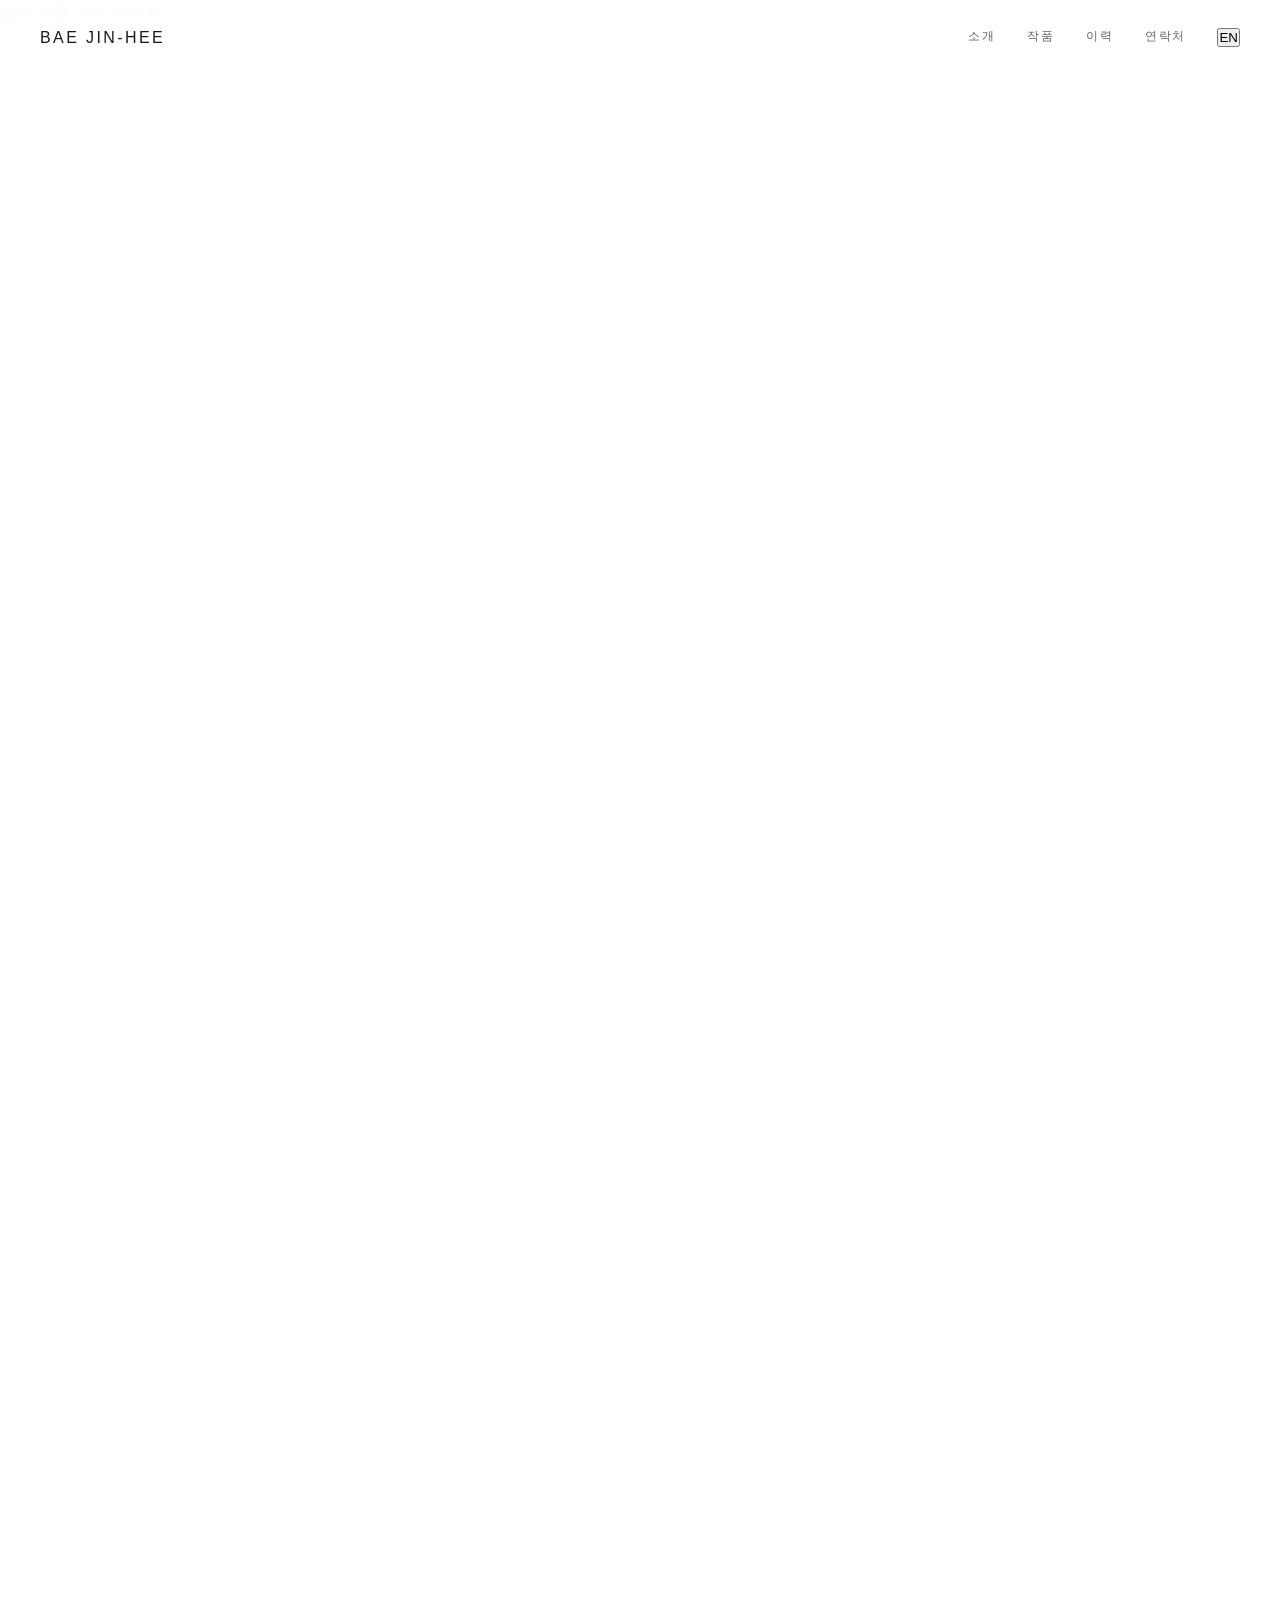
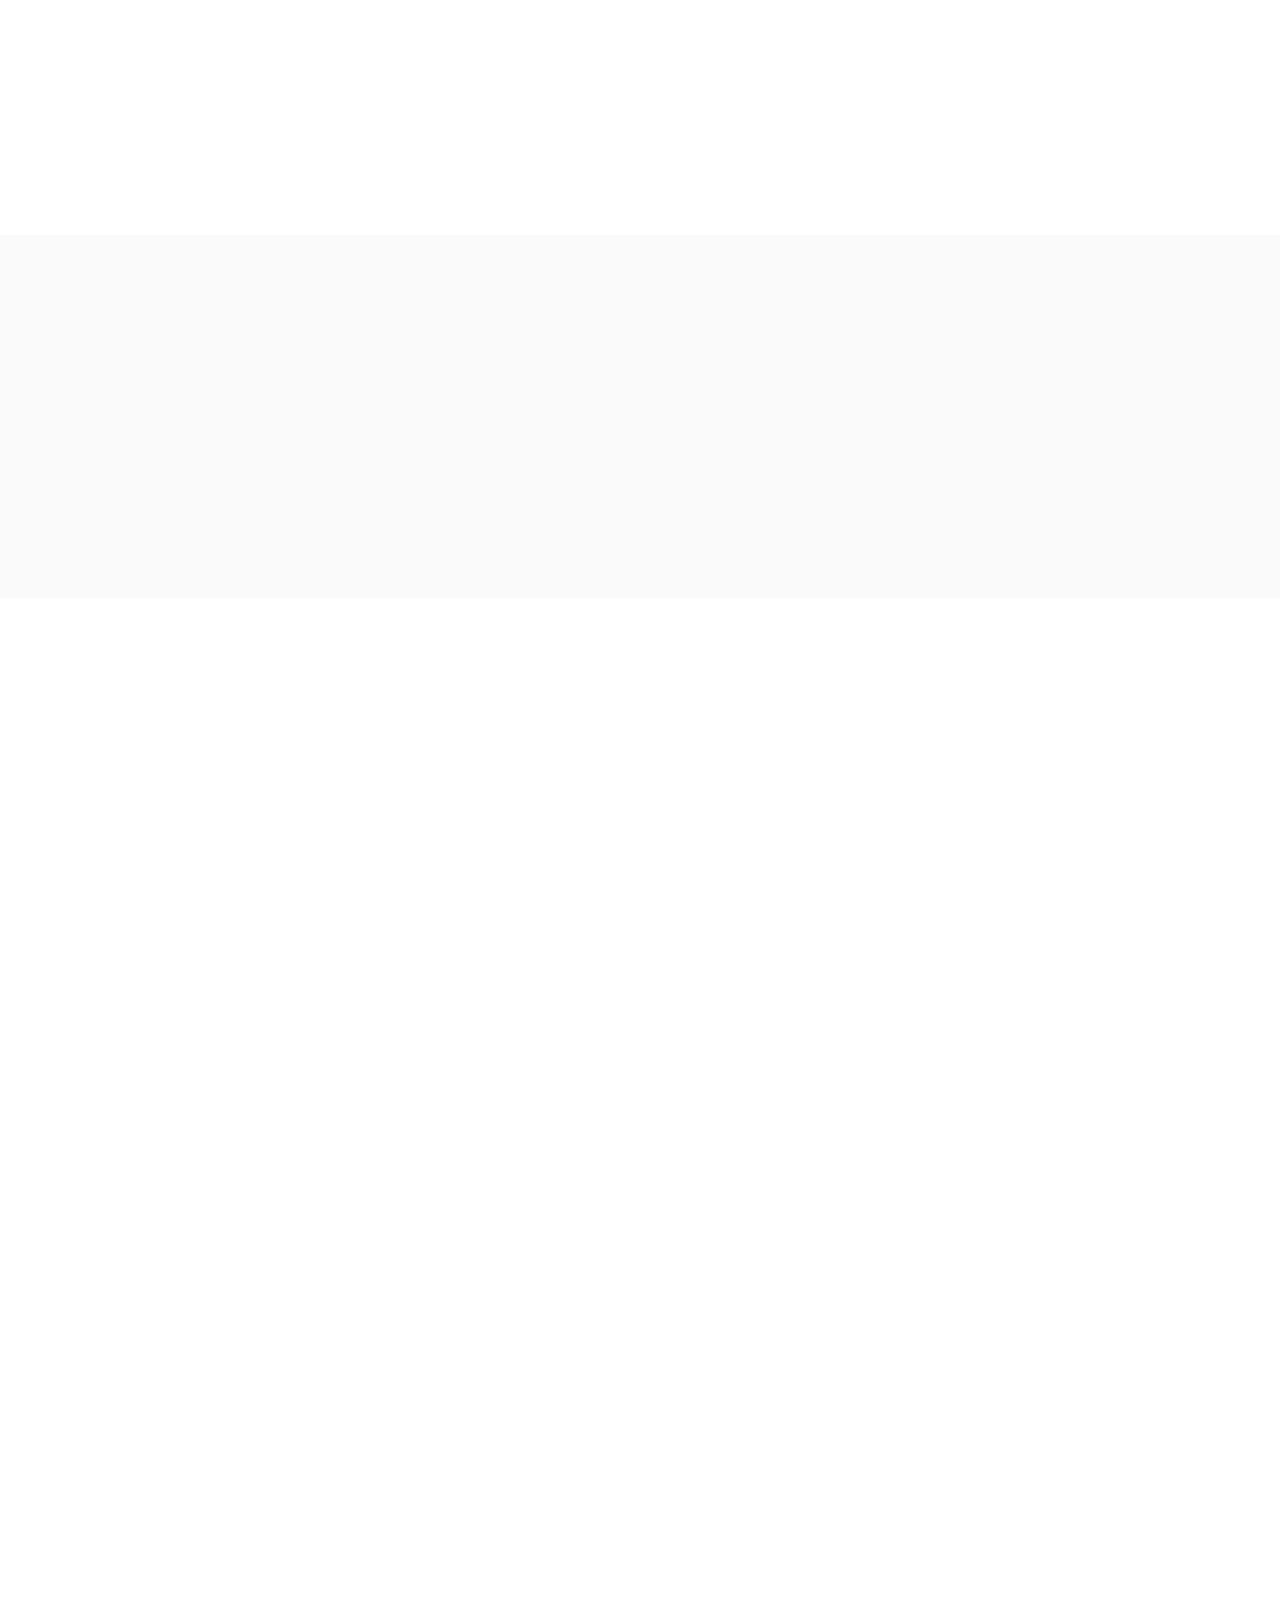
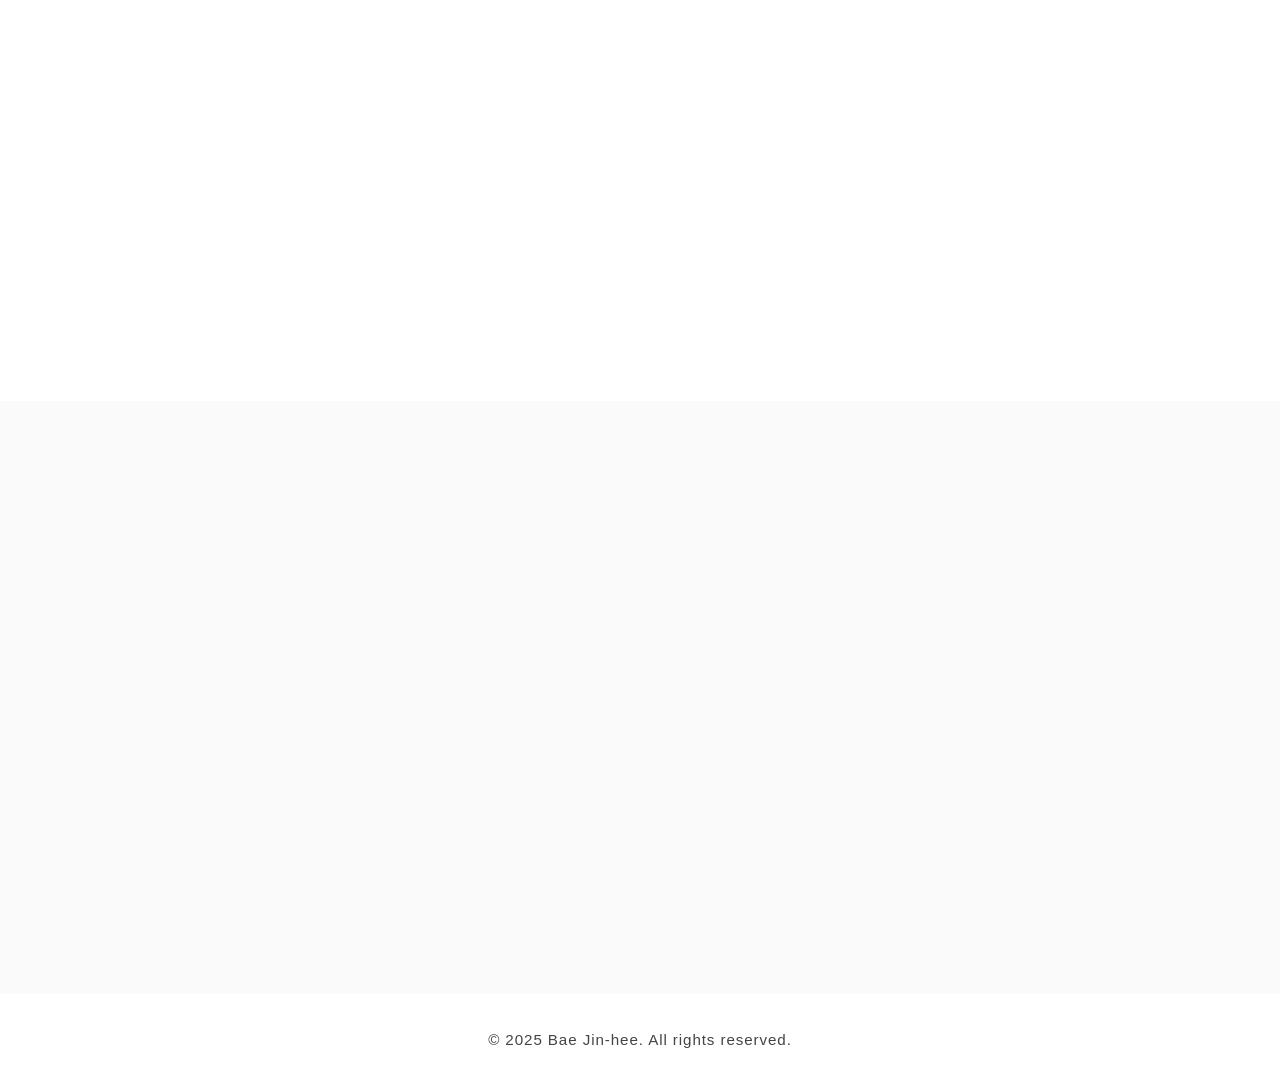
==== index.html @ 6c61a6eb "Rename file.html to index.html" ====
<!DOCTYPE html>
<html lang="ko">
<head>
  <meta charset="UTF-8" />
  <meta name="viewport" content="width=device-width, initial-scale=1.0" />
  <title>Bae Jin-hee | Artist Portfolio</title>
  <meta name="description" content="배진희 작가 포트폴리오 – 유리, 빛, 공간을 통한 감각의 구조" />
  <meta name="keywords" content="배진희, Bae Jin-hee, artist, portfolio, glass art, stained glass, Dispace" />
  <meta property="og:title" content="Bae Jin-hee | Artist Portfolio" />
  <meta property="og:description" content="유리, 빛, 공간을 통한 감각의 구조" />
  <meta property="og:type" content="website" />
  <meta property="og:url" content="https://baejinhee.netlify.app" />
  <link rel="stylesheet" href="style.css" />
</head>
<body>

  <!-- HEADER -->
  <header id="header">
    <div class="logo" id="logo">BAE JIN-HEE</div>
    <nav>
      <a href="#about" data-ko="소개" data-en="About" class="nav-link">소개</a>
      <a href="#works" data-ko="작품" data-en="Works" class="nav-link">작품</a>
      <a href="#cv" data-ko="이력" data-en="CV" class="nav-link">이력</a>
      <a href="#contact" data-ko="연락처" data-en="Contact" class="nav-link">연락처</a>
      <button id="langToggle" class="lang-btn">EN</button>
    </nav>
    <div class="menu-toggle" id="menuToggle">
      <span></span><span></span><span></span>
    </div>
  </header>

  <!-- MOBILE NAV -->
  <div class="mobile-nav" id="mobileNav">
    <a href="#about" data-ko="소개" data-en="About" class="nav-link">소개</a>
    <a href="#works" data-ko="작품" data-en="Works" class="nav-link">작품</a>
    <a href="#cv" data-ko="이력" data-en="CV" class="nav-link">이력</a>
    <a href="#contact" data-ko="연락처" data-en="Contact" class="nav-link">연락처</a>
  </div>

  <!-- HERO -->
  <section id="hero">
    <div class="hero-content fade-in">
      <h1>BAE JIN-HEE</h1>
      <p class="hero-sub" data-ko="유리, 빛, 공간을 통한 감각의 구조" data-en="The Structure of Sensation through Glass, Light, and Space">유리, 빛, 공간을 통한 감각의 구조</p>
    </div>
  </section>

  <!-- ABOUT -->
  <section id="about" class="section">
    <div class="container fade-in">
      <h2 data-ko="소개" data-en="About">소개</h2>
      <div class="about-layout">
        <div class="about-image">
          <img src="images/profile.jpg" alt="Bae Jin-hee" />
        </div>
        <div class="about-text">
          <div class="lang-ko">
            <p>배진희(b.1996)는 서울을 기반으로 활동하는 작가로, 유리와 빛을 매개로 공간의 감각적 경계를 탐구합니다.</p>
            <p>2016년부터 발전시켜 온 핵심 개념 <strong>'디스페이스(Dispace)'</strong>는 외부 자극이 침투할 때 붕괴되는 사적 감각 공간을 의미합니다. 유리라는 물질의 양가적 속성—투명하면서도 단절하는—을 통해, 경계 위에 존재하는 '사이 공간'을 구축합니다.</p>
            <p>인천가톨릭대학교에서 회화과(복수전공: 교회미술) 학사(2018)와 석사(2020)를 취득하였으며, 스테인드글라스연구소 연구원(2020–2022)으로 활동했습니다. 현재 스튜디오 제이스텔라(J.stellar)를 운영하며 설치, 유리 조형, 공간 프로젝트를 이어가고 있습니다.</p>
          </div>
          <div class="lang-en" style="display:none;">
            <p>Bae Jin-hee (b. 1996) is a Seoul-based artist who explores the sensory boundaries of space through glass and light.</p>
            <p>Her core concept, <strong>'Dispace'</strong> (developed since 2016), refers to a private sensory space that collapses upon the intrusion of external stimuli. Through the ambivalent properties of glass—simultaneously transparent and disconnecting—she constructs 'in-between spaces' that exist on boundaries.</p>
            <p>She received her B.F.A. (2018) and M.F.A. (2020) in Painting with a double major in Christian Art from Incheon Catholic University. She worked as a researcher at the Stained Glass Research Institute (2020–2022) and currently directs Studio J.stellar, continuing her practice in installation, glass sculpture, and spatial projects.</p>
          </div>
        </div>
      </div>
    </div>
  </section>

  <!-- WORKS -->
  <section id="works" class="section">
    <div class="container fade-in">
      <h2 data-ko="작품" data-en="Works">작품</h2>
      <div class="works-filter">
        <button class="filter-btn active" data-filter="all" data-ko="전체" data-en="All">전체</button>
      </div>
      <div class="works-grid" id="worksGrid">
        <!-- Firebase에서 동적 로드 -->
      </div>
    </div>
  </section>

  <!-- WORK MODAL -->
  <div class="modal" id="workModal">
    <div class="modal-content">
      <span class="modal-close" id="modalClose">&times;</span>
      <div class="modal-body">
        <div class="modal-image">
          <img id="modalImg" src="" alt="" />
        </div>
        <div class="modal-info">
          <h3 id="modalTitle"></h3>
          <p id="modalYear" class="modal-year"></p>
          <p id="modalMedium" class="modal-medium"></p>
          <p id="modalSize" class="modal-size"></p>
          <p id="modalDesc" class="modal-desc"></p>
        </div>
      </div>
    </div>
  </div>

  <!-- CV -->
  <section id="cv" class="section">
    <div class="container fade-in">
      <h2 data-ko="이력" data-en="CV">이력</h2>

      <div class="cv-block">
        <h3 data-ko="학력" data-en="Education">학력</h3>
        <div class="lang-ko">
          <ul>
            <li>2020 인천가톨릭대학교 회화과(교회미술 복수전공) 석사(M.F.A.) 졸업</li>
            <li>2018 인천가톨릭대학교 회화과(교회미술 복수전공) 학사(B.F.A.) 졸업</li>
          </ul>
        </div>
        <div class="lang-en" style="display:none;">
          <ul>
            <li>2020 M.F.A. in Painting (Double Major: Christian Art), Incheon Catholic University</li>
            <li>2018 B.F.A. in Painting (Double Major: Christian Art), Incheon Catholic University</li>
          </ul>
        </div>
      </div>

      <div class="cv-block">
        <h3 data-ko="개인전" data-en="Solo Exhibitions">개인전</h3>
        <div class="lang-ko">
          <ul>
            <li>2024 《RE;lation》 갤러리 도스, 서울</li>
            <li>2022 《Dispace》 아트포럼리, 서울</li>
            <li>2021 《빛을 드리다》 인천가톨릭대학교 갤러리, 인천</li>
          </ul>
        </div>
        <div class="lang-en" style="display:none;">
          <ul>
            <li>2024 "RE;lation" Gallery DOS, Seoul</li>
            <li>2022 "Dispace" Art Forum Rhee, Seoul</li>
            <li>2021 "Offering the Light" Incheon Catholic University Gallery, Incheon</li>
          </ul>
        </div>
      </div>

      <div class="cv-block">
        <h3 data-ko="단체전" data-en="Group Exhibitions">단체전</h3>
        <div class="lang-ko">
          <ul>
            <li>2026 《잔상의 레이어》 (예정)</li>
            <li>2026 《World ARTFESTA 2026》 (예정)</li>
            <li>2025 《겨자씨만한 용기를 가지고》 인천가톨릭대학교 갤러리, 인천</li>
            <li>2025 《빛을 찾아서》 가톨릭미술작가회展, 서울</li>
          </ul>
        </div>
        <div class="lang-en" style="display:none;">
          <ul>
            <li>2026 "A Layer of Afterimage" (Upcoming)</li>
            <li>2026 "World ARTFESTA 2026" (Upcoming)</li>
            <li>2025 "With the Courage of a Mustard Seed" Incheon Catholic University Gallery, Incheon</li>
            <li>2025 "In Search of Light" Catholic Art Association Exhibition, Seoul</li>
          </ul>
        </div>
      </div>

      <div class="cv-block">
        <h3 data-ko="수상" data-en="Awards">수상</h3>
        <div class="lang-ko">
          <ul>
            <li>2021 젊은 성미술 공모전 선정작가</li>
            <li>2018 ART ULSAN 우수상</li>
          </ul>
        </div>
        <div class="lang-en" style="display:none;">
          <ul>
            <li>2021 Young Sacred Art Competition – Selected Artist</li>
            <li>2018 ART ULSAN – Excellence Award</li>
          </ul>
        </div>
      </div>

      <div class="cv-block">
        <h3 data-ko="경력" data-en="Experience">경력</h3>
        <div class="lang-ko">
          <ul>
            <li>2022– 스튜디오 제이스텔라(J.stellar) 대표</li>
            <li>2020–2022 스테인드글라스연구소 연구원</li>
          </ul>
        </div>
        <div class="lang-en" style="display:none;">
          <ul>
            <li>2022– Director, Studio J.stellar</li>
            <li>2020–2022 Researcher, Stained Glass Research Institute</li>
          </ul>
        </div>
      </div>

      <div class="cv-block">
        <h3 data-ko="프로젝트" data-en="Projects">프로젝트</h3>
        <div class="lang-ko">
          <ul>
            <li>2025 장곡성당 스테인드글라스 제작</li>
            <li>2024 영화 《히어미: 아워 서머》 조명 작업</li>
            <li>2018–2022 기관 스테인드글라스 프로젝트 (8건)</li>
          </ul>
        </div>
        <div class="lang-en" style="display:none;">
          <ul>
            <li>2025 Janggok Catholic Church – Stained Glass Production</li>
            <li>2024 Film "Hear Me: Our Summer" – Lighting Work</li>
            <li>2018–2022 Institutional Stained Glass Projects (8 projects)</li>
          </ul>
        </div>
      </div>
    </div>
  </section>

  <!-- CONTACT -->
  <section id="contact" class="section">
    <div class="container fade-in">
      <h2 data-ko="연락처" data-en="Contact">연락처</h2>
      <div class="contact-info">
        <p>
          <span data-ko="이메일" data-en="Email">이메일</span>:
          <a href="mailto:harymamee0228@gmail.com">harymamee0228@gmail.com</a>
        </p>
        <p>
          Instagram:
          <a href="https://instagram.com/baejinhee_artist" target="_blank" rel="noopener">@baejinhee_artist</a>
        </p>
        <p>
          YouTube:
          <a href="https://youtube.com/@Baejinhee_artist" target="_blank" rel="noopener">@Baejinhee_artist</a>
        </p>
      </div>
    </div>
  </section>

  <!-- FOOTER -->
  <footer>
    <p>&copy; 2025 Bae Jin-hee. All rights reserved.</p>
  </footer>

  <!-- Firebase SDK -->
  <script src="https://www.gstatic.com/firebasejs/10.12.2/firebase-app-compat.js"></script>
  <script src="https://www.gstatic.com/firebasejs/10.12.2/firebase-firestore-compat.js"></script>
  <script src="https://www.gstatic.com/firebasejs/10.12.2/firebase-storage-compat.js"></script>
  <script src="script.js"></script>

</body>
</html>
---- style.css ----
/* =============================================
   BAE JIN-HEE PORTFOLIO - WHITE CUBE STYLE
   ============================================= */

/* === RESET & BASE === */
* {
  margin: 0;
  padding: 0;
  box-sizing: border-box;
}

html {
  scroll-behavior: smooth;
  font-size: 16px;
  -webkit-font-smoothing: antialiased;
  -moz-osx-font-smoothing: grayscale;
}

body {
  font-family: 'Helvetica Neue', 'Arial', 'Noto Sans KR', sans-serif;
  background-color: #ffffff;
  color: #1a1a1a;
  line-height: 1.7;
  overflow-x: hidden;
  letter-spacing: 0.02em;
}

a {
  color: inherit;
  text-decoration: none;
  transition: opacity 0.3s ease;
}

a:hover {
  opacity: 0.6;
}

img {
  max-width: 100%;
  height: auto;
  display: block;
}

ul {
  list-style: none;
}

::selection {
  background-color: #1a1a1a;
  color: #ffffff;
}

/* === TYPOGRAPHY === */
h1, h2, h3, h4 {
  font-weight: 300;
  letter-spacing: 0.08em;
  text-transform: uppercase;
}

h2 {
  font-size: 0.85rem;
  margin-bottom: 2.5rem;
  color: #999;
  border-bottom: 1px solid #e0e0e0;
  padding-bottom: 0.8rem;
  display: inline-block;
}

p {
  font-size: 0.95rem;
  color: #444;
  line-height: 1.9;
}

/* === LAYOUT === */
.container {
  max-width: 1200px;
  margin: 0 auto;
  padding: 0 2rem;
}

section {
  padding: 6rem 0;
}

/* === LOADING SCREEN === */
#loading-screen {
  position: fixed;
  top: 0;
  left: 0;
  width: 100%;
  height: 100%;
  background: #ffffff;
  display: flex;
  align-items: center;
  justify-content: center;
  z-index: 10000;
  transition: opacity 0.8s ease, visibility 0.8s ease;
}

#loading-screen.hidden {
  opacity: 0;
  visibility: hidden;
}

.loading-text {
  font-size: 1.2rem;
  font-weight: 200;
  letter-spacing: 0.3em;
  color: #1a1a1a;
  animation: loadingPulse 1.5s ease-in-out infinite;
}

@keyframes loadingPulse {
  0%, 100% { opacity: 0.3; }
  50% { opacity: 1; }
}

/* === HEADER / NAVIGATION === */
header {
  position: fixed;
  top: 0;
  left: 0;
  width: 100%;
  padding: 1.5rem 2.5rem;
  display: flex;
  justify-content: space-between;
  align-items: center;
  z-index: 1000;
  background: rgba(255, 255, 255, 0.95);
  backdrop-filter: blur(20px);
  -webkit-backdrop-filter: blur(20px);
  border-bottom: 1px solid transparent;
  transition: all 0.4s ease;
}

header.scrolled {
  border-bottom: 1px solid #f0f0f0;
  padding: 1rem 2.5rem;
}

.logo {
  font-size: 1rem;
  font-weight: 300;
  letter-spacing: 0.15em;
  text-transform: uppercase;
  cursor: pointer;
  user-select: none;
  transition: opacity 0.3s ease;
}

.logo:hover {
  opacity: 0.6;
}

nav {
  display: flex;
  align-items: center;
  gap: 2rem;
}

nav a {
  font-size: 0.75rem;
  font-weight: 400;
  letter-spacing: 0.12em;
  text-transform: uppercase;
  color: #666;
  position: relative;
  padding-bottom: 2px;
  transition: color 0.3s ease;
}

nav a::after {
  content: '';
  position: absolute;
  bottom: 0;
  left: 0;
  width: 0;
  height: 1px;
  background-color: #1a1a1a;
  transition: width 0.3s ease;
}

nav a:hover {
  color: #1a1a1a;
  opacity: 1;
}

nav a:hover::after {
  width: 100%;
}

/* Language Toggle */
.lang-toggle {
  font-size: 0.7rem;
  letter-spacing: 0.1em;
  color: #999;
  cursor: pointer;
  padding: 0.3rem 0.6rem;
  border: 1px solid #ddd;
  border-radius: 2px;
  transition: all 0.3s ease;
  user-select: none;
}

.lang-toggle:hover {
  border-color: #1a1a1a;
  color: #1a1a1a;
}

/* Mobile Menu Button */
.menu-toggle {
  display: none;
  flex-direction: column;
  gap: 5px;
  cursor: pointer;
  padding: 5px;
  z-index: 1001;
}

.menu-toggle span {
  width: 22px;
  height: 1px;
  background-color: #1a1a1a;
  transition: all 0.3s ease;
}

.menu-toggle.active span:nth-child(1) {
  transform: rotate(45deg) translate(4px, 4px);
}

.menu-toggle.active span:nth-child(2) {
  opacity: 0;
}

.menu-toggle.active span:nth-child(3) {
  transform: rotate(-45deg) translate(4px, -4px);
}
/* === HERO SECTION === */
#hero {
  height: 100vh;
  display: flex;
  align-items: center;
  justify-content: center;
  text-align: center;
  position: relative;
  padding-top: 0;
}

.hero-content h1 {
  font-size: 2.8rem;
  font-weight: 200;
  letter-spacing: 0.2em;
  margin-bottom: 1.5rem;
  color: #1a1a1a;
}

.hero-content .subtitle {
  font-size: 0.85rem;
  font-weight: 300;
  letter-spacing: 0.15em;
  color: #999;
  text-transform: uppercase;
}

.scroll-indicator {
  position: absolute;
  bottom: 3rem;
  left: 50%;
  transform: translateX(-50%);
  display: flex;
  flex-direction: column;
  align-items: center;
  gap: 0.5rem;
  animation: scrollBounce 2s ease-in-out infinite;
}

.scroll-indicator span {
  font-size: 0.65rem;
  letter-spacing: 0.15em;
  color: #bbb;
  text-transform: uppercase;
}

.scroll-indicator .line {
  width: 1px;
  height: 40px;
  background: linear-gradient(to bottom, #bbb, transparent);
}

@keyframes scrollBounce {
  0%, 100% { transform: translateX(-50%) translateY(0); }
  50% { transform: translateX(-50%) translateY(8px); }
}

/* === ABOUT SECTION === */
#about {
  padding: 8rem 0;
}

.about-layout {
  display: grid;
  grid-template-columns: 1fr 1.5fr;
  gap: 4rem;
  align-items: start;
}

.about-image {
  width: 100%;
  aspect-ratio: 3 / 4;
  object-fit: cover;
  filter: grayscale(10%);
  transition: filter 0.5s ease;
}

.about-image:hover {
  filter: grayscale(0%);
}

.about-text .artist-name {
  font-size: 1.3rem;
  font-weight: 300;
  letter-spacing: 0.1em;
  margin-bottom: 0.5rem;
  color: #1a1a1a;
}

.about-text .artist-name-en {
  font-size: 0.8rem;
  font-weight: 300;
  letter-spacing: 0.12em;
  color: #999;
  margin-bottom: 2rem;
  text-transform: uppercase;
}

.about-text .statement {
  font-size: 0.95rem;
  line-height: 2;
  color: #555;
  margin-bottom: 2rem;
}

.about-text .statement p {
  margin-bottom: 1rem;
}

.contact-info {
  margin-top: 2.5rem;
  padding-top: 2rem;
  border-top: 1px solid #eee;
}

.contact-info a {
  display: block;
  font-size: 0.8rem;
  letter-spacing: 0.08em;
  color: #888;
  margin-bottom: 0.5rem;
  transition: color 0.3s ease;
}

.contact-info a:hover {
  color: #1a1a1a;
  opacity: 1;
}

/* === WORKS SECTION === */
#works {
  padding: 8rem 0;
  background-color: #fafafa;
}

/* Category Filter */
.category-filter {
  display: flex;
  gap: 1.5rem;
  margin-bottom: 3rem;
  flex-wrap: wrap;
}

.category-filter button {
  background: none;
  border: none;
  font-family: inherit;
  font-size: 0.75rem;
  letter-spacing: 0.1em;
  text-transform: uppercase;
  color: #999;
  cursor: pointer;
  padding: 0.4rem 0;
  position: relative;
  transition: color 0.3s ease;
}

.category-filter button::after {
  content: '';
  position: absolute;
  bottom: 0;
  left: 0;
  width: 0;
  height: 1px;
  background: #1a1a1a;
  transition: width 0.3s ease;
}

.category-filter button:hover,
.category-filter button.active {
  color: #1a1a1a;
}

.category-filter button.active::after {
  width: 100%;
}

/* Works Grid */
.works-grid {
  display: grid;
  grid-template-columns: repeat(3, 1fr);
  gap: 1.5rem;
}

.work-item {
  cursor: pointer;
  position: relative;
  overflow: hidden;
  background: #fff;
  transition: transform 0.3s ease;
}

.work-item:hover {
  transform: translateY(-3px);
}

.work-item img {
  width: 100%;
  aspect-ratio: 1;
  object-fit: cover;
  transition: transform 0.6s ease, filter 0.4s ease;
}

.work-item:hover img {
  transform: scale(1.03);
}

.work-item .work-overlay {
  position: absolute;
  bottom: 0;
  left: 0;
  width: 100%;
  padding: 1.5rem;
  background: linear-gradient(to top, rgba(0,0,0,0.6), transparent);
  opacity: 0;
  transition: opacity 0.4s ease;
}

.work-item:hover .work-overlay {
  opacity: 1;
}

.work-overlay .work-title {
  font-size: 0.85rem;
  font-weight: 300;
  color: #fff;
  letter-spacing: 0.05em;
  margin-bottom: 0.3rem;
}

.work-overlay .work-year {
  font-size: 0.7rem;
  color: rgba(255,255,255,0.7);
  letter-spacing: 0.08em;
}

/* Empty State */
.works-empty {
  grid-column: 1 / -1;
  text-align: center;
  padding: 4rem 0;
  color: #ccc;
  font-size: 0.85rem;
  letter-spacing: 0.05em;
}
/* === CV SECTION === */
#cv {
  padding: 8rem 0;
}

.cv-layout {
  display: grid;
  grid-template-columns: repeat(2, 1fr);
  gap: 4rem;
}

.cv-block {
  margin-bottom: 3rem;
}

.cv-block h3 {
  font-size: 0.75rem;
  letter-spacing: 0.12em;
  color: #999;
  margin-bottom: 1.5rem;
  padding-bottom: 0.5rem;
  border-bottom: 1px solid #eee;
}

.cv-item {
  display: flex;
  gap: 1.5rem;
  margin-bottom: 1rem;
  font-size: 0.85rem;
  line-height: 1.8;
}

.cv-year {
  min-width: 40px;
  color: #999;
  font-size: 0.8rem;
  letter-spacing: 0.05em;
  flex-shrink: 0;
}

.cv-desc {
  color: #444;
}

/* === CONTACT SECTION === */
#contact {
  padding: 8rem 0;
  background-color: #fafafa;
  text-align: center;
}

.contact-content {
  max-width: 500px;
  margin: 0 auto;
}

.contact-content .email-link {
  font-size: 1rem;
  font-weight: 300;
  letter-spacing: 0.08em;
  color: #1a1a1a;
  border-bottom: 1px solid #ddd;
  padding-bottom: 3px;
  transition: border-color 0.3s ease;
}

.contact-content .email-link:hover {
  border-color: #1a1a1a;
  opacity: 1;
}

.social-links {
  margin-top: 2rem;
  display: flex;
  justify-content: center;
  gap: 2rem;
}

.social-links a {
  font-size: 0.75rem;
  letter-spacing: 0.1em;
  text-transform: uppercase;
  color: #999;
  transition: color 0.3s ease;
}

.social-links a:hover {
  color: #1a1a1a;
  opacity: 1;
}

/* === FOOTER === */
footer {
  padding: 2rem;
  text-align: center;
  font-size: 0.7rem;
  color: #ccc;
  letter-spacing: 0.08em;
}

/* === MODAL === */
.modal-overlay {
  position: fixed;
  top: 0;
  left: 0;
  width: 100%;
  height: 100%;
  background: rgba(0, 0, 0, 0.92);
  z-index: 9000;
  display: none;
  align-items: center;
  justify-content: center;
  opacity: 0;
  transition: opacity 0.4s ease;
  cursor: pointer;
}

.modal-overlay.active {
  display: flex;
  opacity: 1;
}

.modal-content {
  max-width: 850px;
  width: 90%;
  max-height: 90vh;
  display: flex;
  flex-direction: column;
  align-items: center;
  cursor: default;
}

.modal-content img {
  max-width: 100%;
  max-height: 70vh;
  object-fit: contain;
  margin-bottom: 1.5rem;
}

.modal-info {
  text-align: center;
  color: #fff;
}

.modal-info .modal-title {
  font-size: 1rem;
  font-weight: 300;
  letter-spacing: 0.08em;
  margin-bottom: 0.5rem;
}

.modal-info .modal-detail {
  font-size: 0.8rem;
  color: rgba(255,255,255,0.6);
  letter-spacing: 0.05em;
  line-height: 1.8;
}

.modal-close {
  position: fixed;
  top: 2rem;
  right: 2rem;
  font-size: 1.5rem;
  color: #fff;
  cursor: pointer;
  width: 40px;
  height: 40px;
  display: flex;
  align-items: center;
  justify-content: center;
  transition: opacity 0.3s ease;
  z-index: 9001;
}

.modal-close:hover {
  opacity: 0.6;
}

/* Modal Navigation */
.modal-nav {
  position: fixed;
  top: 50%;
  transform: translateY(-50%);
  font-size: 2rem;
  color: rgba(255,255,255,0.5);
  cursor: pointer;
  padding: 1rem;
  transition: color 0.3s ease;
  z-index: 9001;
  user-select: none;
}

.modal-nav:hover {
  color: #fff;
}

.modal-nav.prev {
  left: 1.5rem;
}

.modal-nav.next {
  right: 1.5rem;
}

/* === FADE IN ANIMATION === */
.fade-in {
  opacity: 0;
  transform: translateY(25px);
  transition: opacity 0.8s ease, transform 0.8s ease;
}

.fade-in.visible {
  opacity: 1;
  transform: translateY(0);
}

/* === ADMIN NOTICE BAR === */
.admin-bar {
  display: none;
  position: fixed;
  bottom: 0;
  left: 0;
  width: 100%;
  background: #1a1a1a;
  color: #fff;
  text-align: center;
  padding: 0.5rem;
  font-size: 0.7rem;
  letter-spacing: 0.08em;
  z-index: 8000;
}

/* === RESPONSIVE === */
@media (max-width: 1024px) {
  .works-grid {
    grid-template-columns: repeat(2, 1fr);
  }
  
  .cv-layout {
    grid-template-columns: 1fr;
    gap: 2rem;
  }
}

@media (max-width: 768px) {
  header {
    padding: 1.2rem 1.5rem;
  }
  
  .menu-toggle {
    display: flex;
  }
  
  nav {
    position: fixed;
    top: 0;
    right: -100%;
    width: 100%;
    height: 100vh;
    background: rgba(255, 255, 255, 0.98);
    backdrop-filter: blur(30px);
    -webkit-backdrop-filter: blur(30px);
    flex-direction: column;
    justify-content: center;
    align-items: center;
    gap: 2.5rem;
    transition: right 0.4s ease;
    z-index: 999;
  }
  
  nav.open {
    right: 0;
  }
  
  nav a {
    font-size: 1rem;
    letter-spacing: 0.15em;
  }
  
  .hero-content h1 {
    font-size: 1.8rem;
    letter-spacing: 0.15em;
  }
  
  .hero-content .subtitle {
    font-size: 0.75rem;
  }
  
  section {
    padding: 4rem 0;
  }
  
  #about, #works, #cv, #contact {
    padding: 5rem 0;
  }
  
  .about-layout {
    grid-template-columns: 1fr;
    gap: 2.5rem;
  }
  
  .about-image {
    max-width: 300px;
    margin: 0 auto;
  }
  
  .works-grid {
    grid-template-columns: 1fr;
    gap: 1rem;
  }
  
  .container {
    padding: 0 1.5rem;
  }
  
  h2 {
    font-size: 0.8rem;
  }
  
  .modal-nav.prev {
    left: 0.5rem;
  }
  
  .modal-nav.next {
    right: 0.5rem;
  }
}

@media (max-width: 480px) {
  .hero-content h1 {
    font-size: 1.4rem;
  }
  
  .category-filter {
    gap: 1rem;
  }
  
  .cv-item {
    flex-direction: column;
    gap: 0.3rem;
  }
}

/* === PRINT STYLE === */
@media print {
  header, .scroll-indicator, .category-filter,
  .modal-overlay, .admin-bar, footer {
    display: none !important;
  }
  
  body {
    color: #000;
    background: #fff;
  }
  
  section {
    padding: 2rem 0;
    page-break-inside: avoid;
  }
}
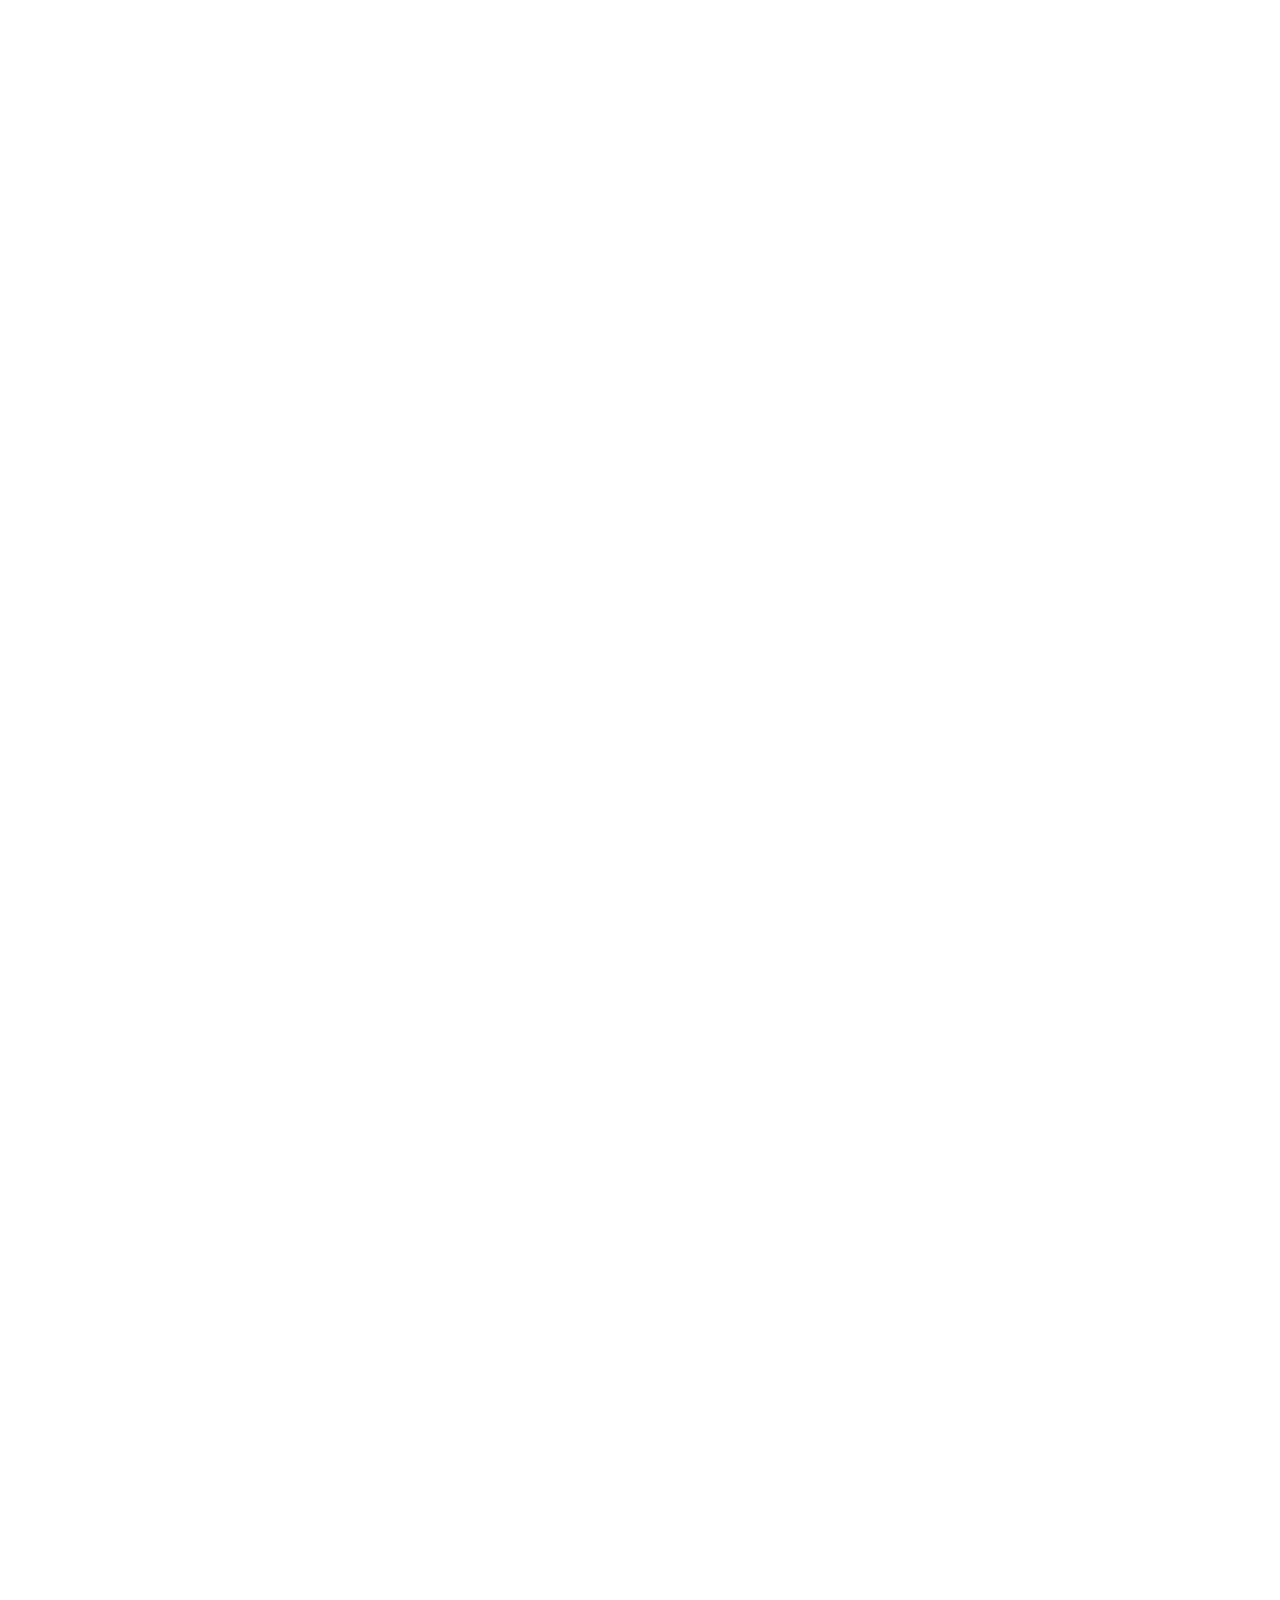
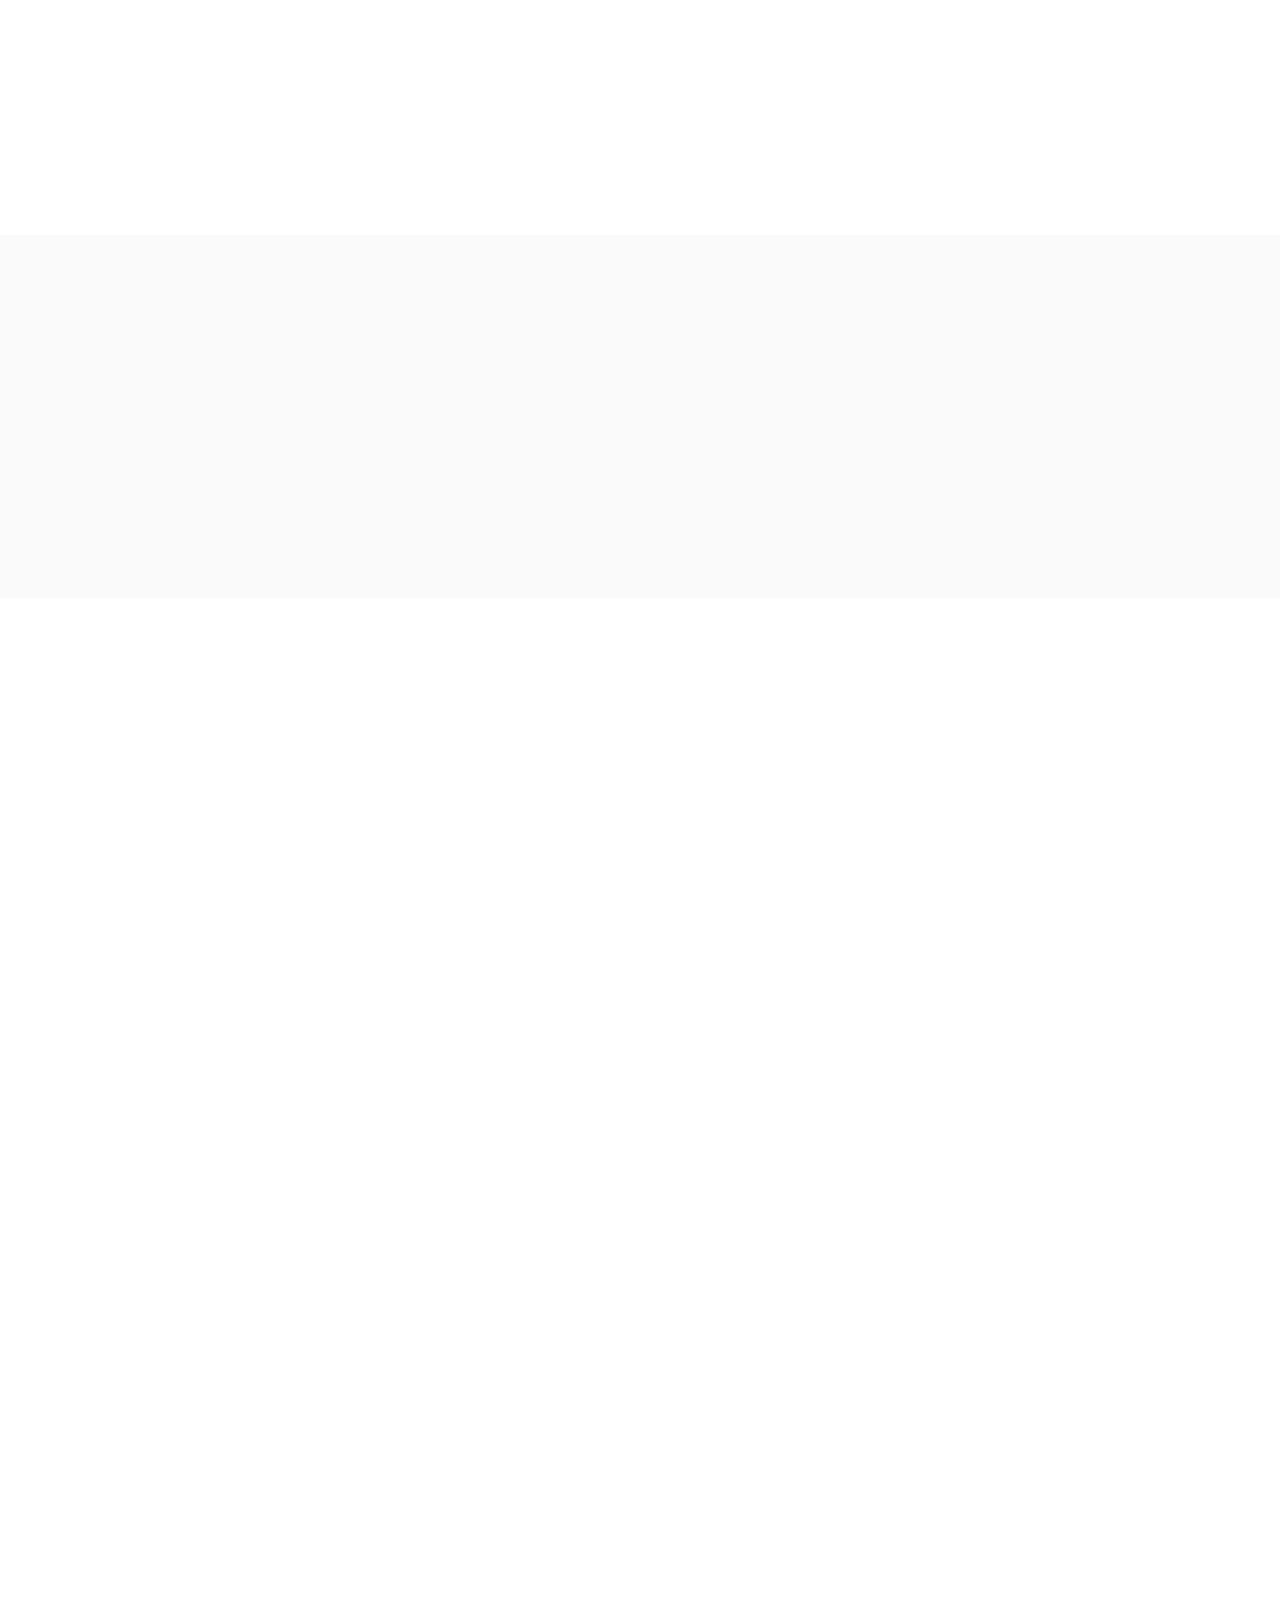
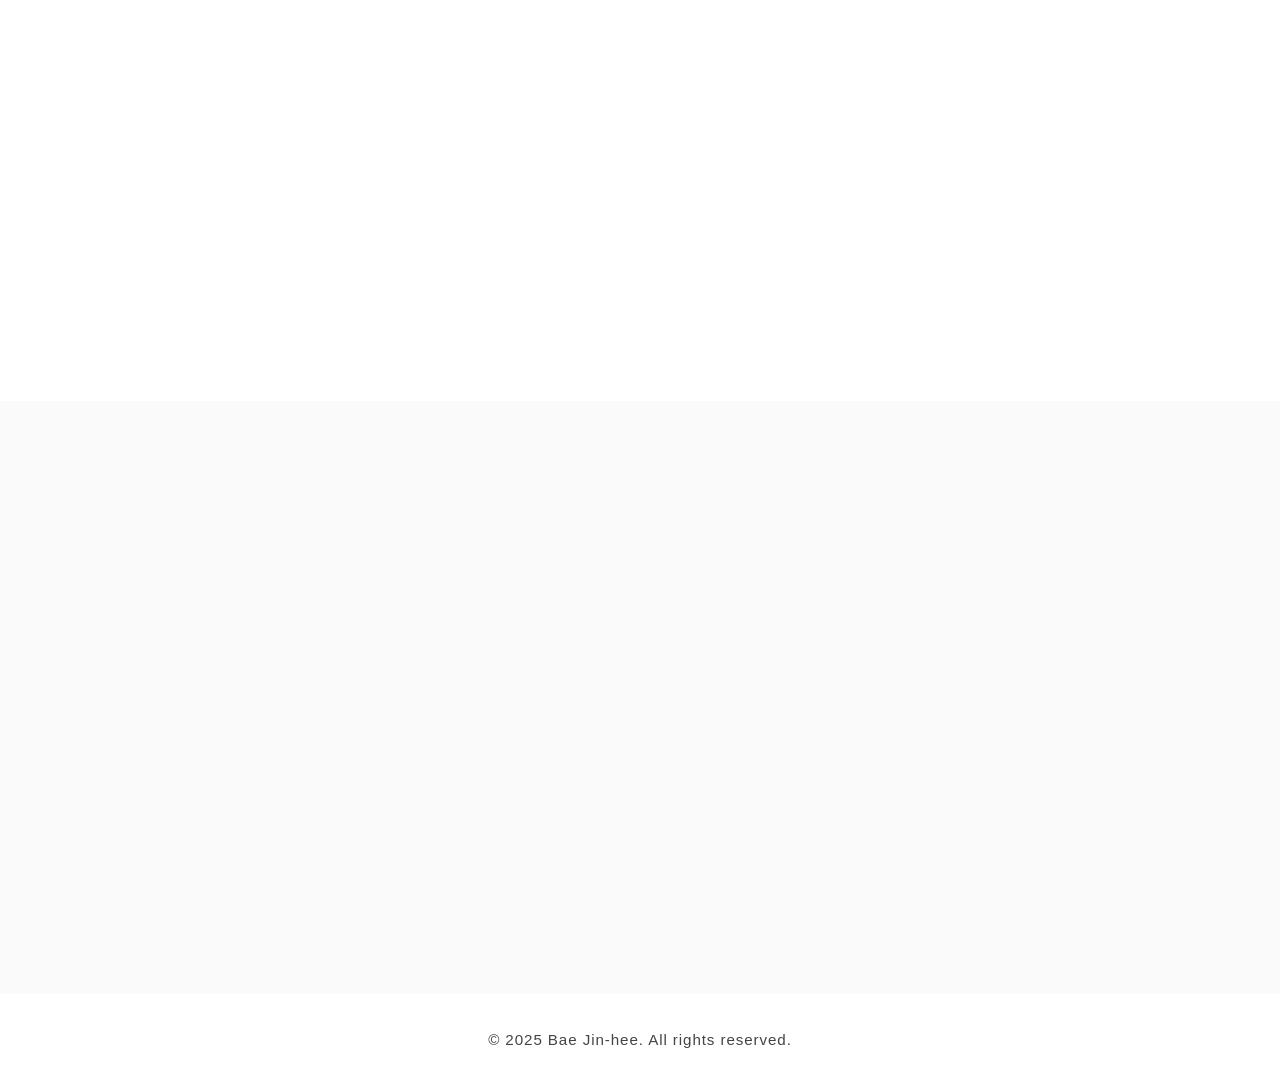
==== commit 006dd6e2: "Update index.html" ====
--- a/index.html
+++ b/index.html
@@ -13,6 +13,11 @@
   <link rel="stylesheet" href="style.css" />
 </head>
 <body>
+  
+ <!-- Loading Screen -->
+  <div id="loading-screen">
+    <div class="loading-pulse"></div>
+  </div>
 
   <!-- HEADER -->
   <header id="header">
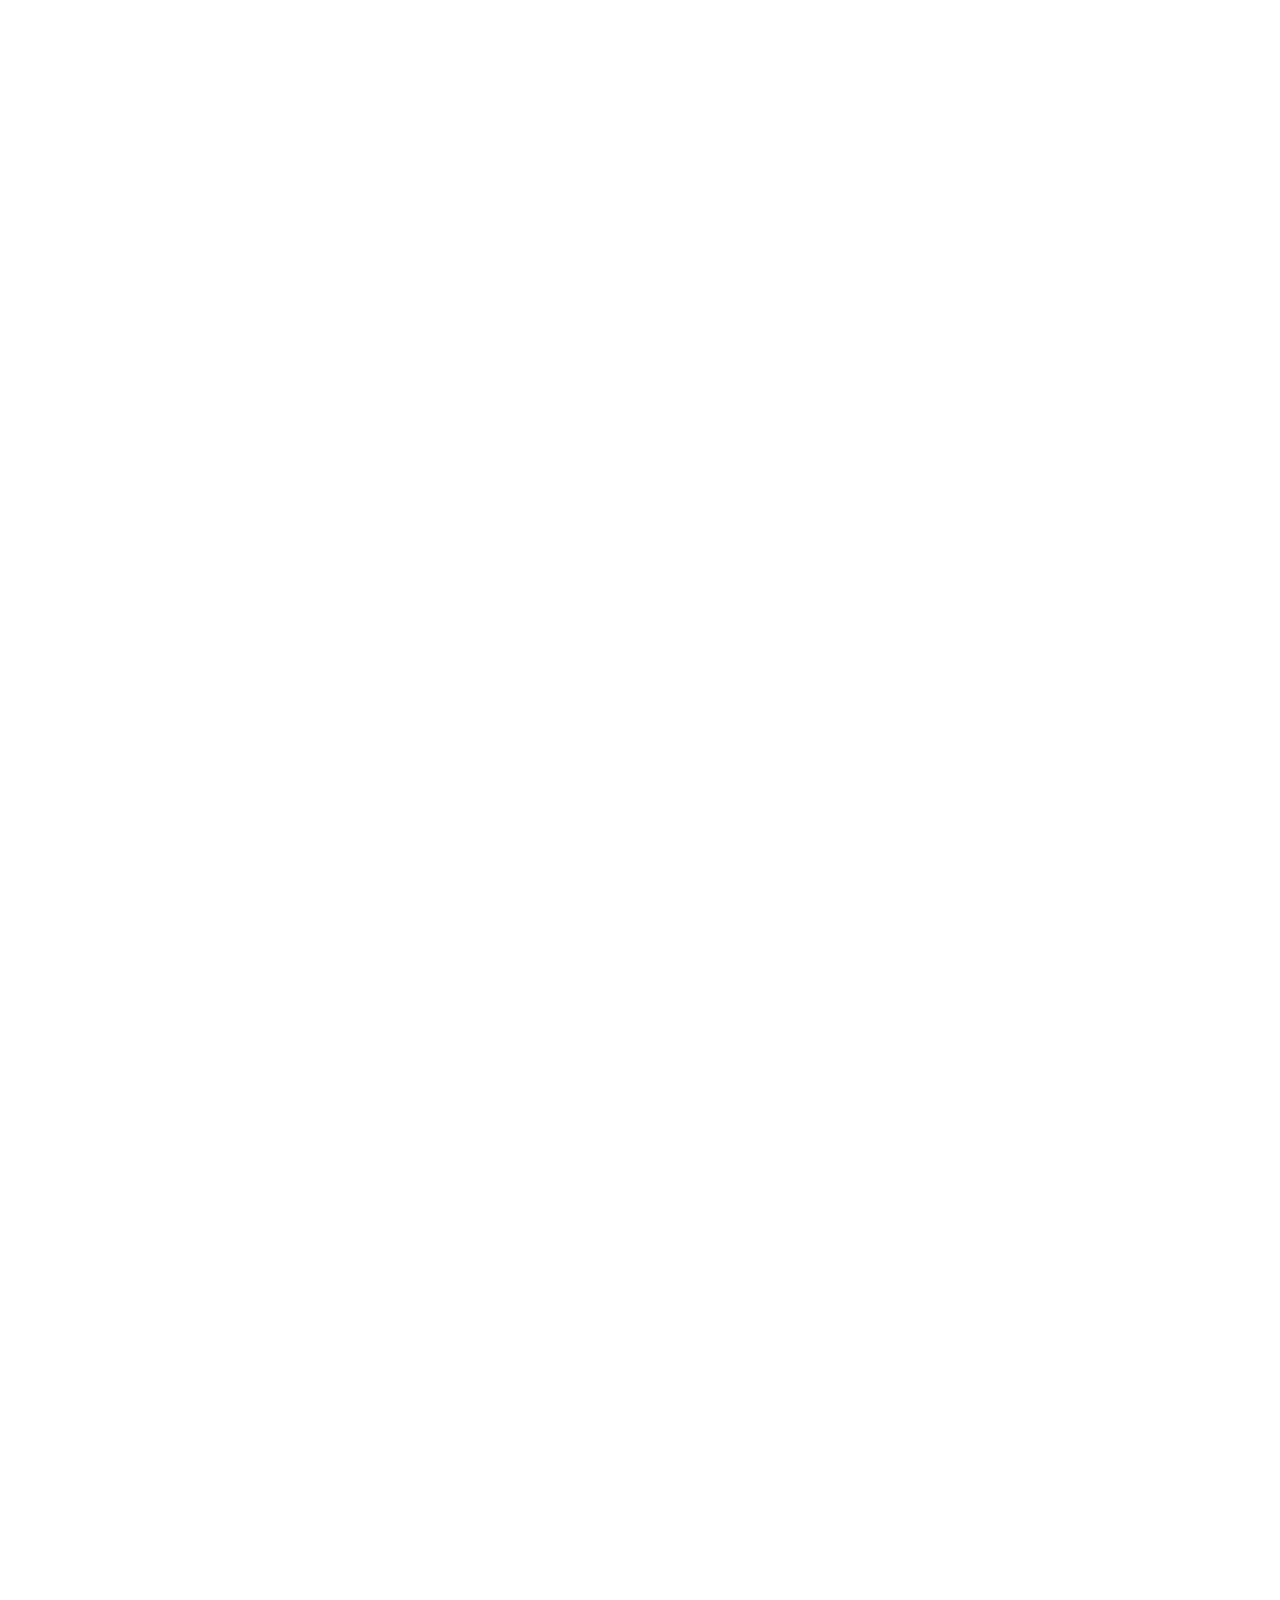
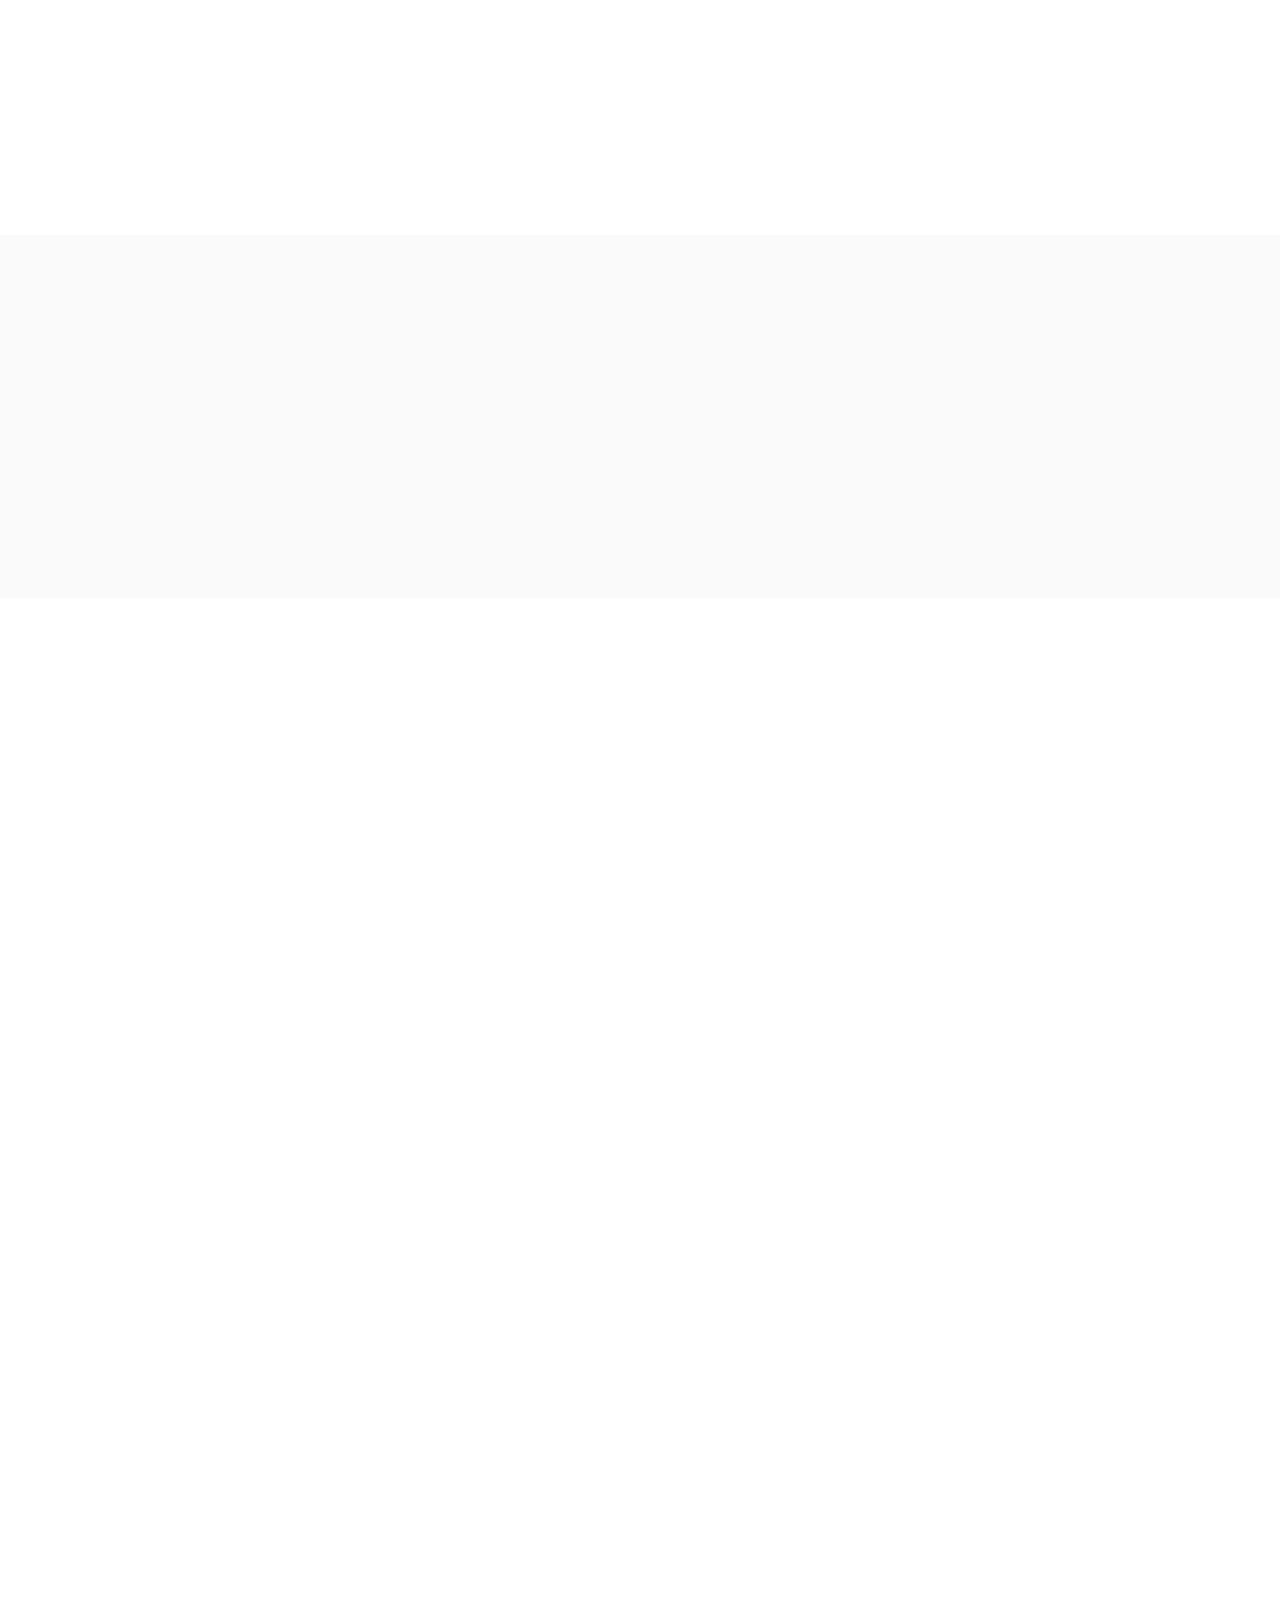
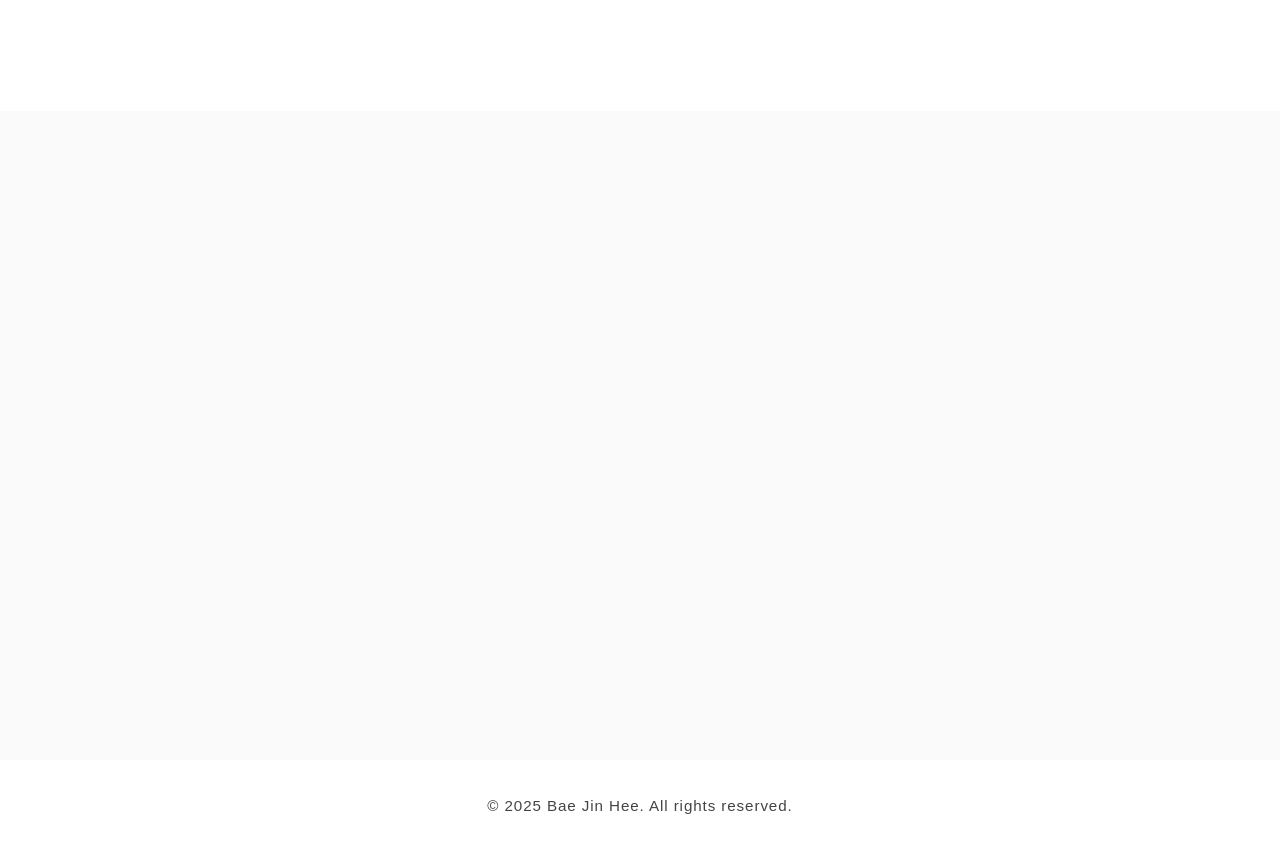
==== commit 34d25cf8: "Update index.html" ====
--- a/index.html
+++ b/index.html
@@ -3,224 +3,335 @@
 <head>
   <meta charset="UTF-8" />
   <meta name="viewport" content="width=device-width, initial-scale=1.0" />
-  <title>Bae Jin-hee | Artist Portfolio</title>
-  <meta name="description" content="배진희 작가 포트폴리오 – 유리, 빛, 공간을 통한 감각의 구조" />
-  <meta name="keywords" content="배진희, Bae Jin-hee, artist, portfolio, glass art, stained glass, Dispace" />
-  <meta property="og:title" content="Bae Jin-hee | Artist Portfolio" />
-  <meta property="og:description" content="유리, 빛, 공간을 통한 감각의 구조" />
+  <title>Bae Jin Hee | Artist Portfolio</title>
+  <meta name="description" content="배진희 작가 포트폴리오 – 유리, 빛, 공간을 통한 감각적 이미지의 탐구" />
+  <meta name="keywords" content="배진희, Bae Jin Hee, artist, portfolio, glass art, stained glass, Dispace, visual artist" />
+  <meta property="og:title" content="Bae Jin Hee | Artist Portfolio" />
+  <meta property="og:description" content="유리, 빛, 공간을 통한 감각적 이미지의 탐구" />
   <meta property="og:type" content="website" />
   <meta property="og:url" content="https://baejinhee.netlify.app" />
   <link rel="stylesheet" href="style.css" />
 </head>
 <body>
-  
- <!-- Loading Screen -->
-  <div id="loading-screen">
-    <div class="loading-pulse"></div>
-  </div>
-
-  <!-- HEADER -->
-  <header id="header">
-    <div class="logo" id="logo">BAE JIN-HEE</div>
-    <nav>
-      <a href="#about" data-ko="소개" data-en="About" class="nav-link">소개</a>
-      <a href="#works" data-ko="작품" data-en="Works" class="nav-link">작품</a>
-      <a href="#cv" data-ko="이력" data-en="CV" class="nav-link">이력</a>
-      <a href="#contact" data-ko="연락처" data-en="Contact" class="nav-link">연락처</a>
-      <button id="langToggle" class="lang-btn">EN</button>
-    </nav>
-    <div class="menu-toggle" id="menuToggle">
-      <span></span><span></span><span></span>
-    </div>
-  </header>
-
-  <!-- MOBILE NAV -->
-  <div class="mobile-nav" id="mobileNav">
+
+<!-- Loading Screen -->
+<div id="loading-screen">
+  <div class="loading-pulse"></div>
+</div>
+
+<!-- HEADER -->
+<header id="header">
+  <div class="logo" id="logo">BAE JIN HEE</div>
+  <nav>
     <a href="#about" data-ko="소개" data-en="About" class="nav-link">소개</a>
     <a href="#works" data-ko="작품" data-en="Works" class="nav-link">작품</a>
     <a href="#cv" data-ko="이력" data-en="CV" class="nav-link">이력</a>
     <a href="#contact" data-ko="연락처" data-en="Contact" class="nav-link">연락처</a>
-  </div>
-
-  <!-- HERO -->
-  <section id="hero">
-    <div class="hero-content fade-in">
-      <h1>BAE JIN-HEE</h1>
-      <p class="hero-sub" data-ko="유리, 빛, 공간을 통한 감각의 구조" data-en="The Structure of Sensation through Glass, Light, and Space">유리, 빛, 공간을 통한 감각의 구조</p>
-    </div>
-  </section>
-
-  <!-- ABOUT -->
-  <section id="about" class="section">
-    <div class="container fade-in">
-      <h2 data-ko="소개" data-en="About">소개</h2>
-      <div class="about-layout">
-        <div class="about-image">
-          <img src="images/profile.jpg" alt="Bae Jin-hee" />
-        </div>
-        <div class="about-text">
-          <div class="lang-ko">
-            <p>배진희(b.1996)는 서울을 기반으로 활동하는 작가로, 유리와 빛을 매개로 공간의 감각적 경계를 탐구합니다.</p>
-            <p>2016년부터 발전시켜 온 핵심 개념 <strong>'디스페이스(Dispace)'</strong>는 외부 자극이 침투할 때 붕괴되는 사적 감각 공간을 의미합니다. 유리라는 물질의 양가적 속성—투명하면서도 단절하는—을 통해, 경계 위에 존재하는 '사이 공간'을 구축합니다.</p>
-            <p>인천가톨릭대학교에서 회화과(복수전공: 교회미술) 학사(2018)와 석사(2020)를 취득하였으며, 스테인드글라스연구소 연구원(2020–2022)으로 활동했습니다. 현재 스튜디오 제이스텔라(J.stellar)를 운영하며 설치, 유리 조형, 공간 프로젝트를 이어가고 있습니다.</p>
-          </div>
-          <div class="lang-en" style="display:none;">
-            <p>Bae Jin-hee (b. 1996) is a Seoul-based artist who explores the sensory boundaries of space through glass and light.</p>
-            <p>Her core concept, <strong>'Dispace'</strong> (developed since 2016), refers to a private sensory space that collapses upon the intrusion of external stimuli. Through the ambivalent properties of glass—simultaneously transparent and disconnecting—she constructs 'in-between spaces' that exist on boundaries.</p>
-            <p>She received her B.F.A. (2018) and M.F.A. (2020) in Painting with a double major in Christian Art from Incheon Catholic University. She worked as a researcher at the Stained Glass Research Institute (2020–2022) and currently directs Studio J.stellar, continuing her practice in installation, glass sculpture, and spatial projects.</p>
-          </div>
-        </div>
-      </div>
-    </div>
-  </section>
-
-  <!-- WORKS -->
-  <section id="works" class="section">
-    <div class="container fade-in">
-      <h2 data-ko="작품" data-en="Works">작품</h2>
-      <div class="works-filter">
-        <button class="filter-btn active" data-filter="all" data-ko="전체" data-en="All">전체</button>
-      </div>
-      <div class="works-grid" id="worksGrid">
-        <!-- Firebase에서 동적 로드 -->
-      </div>
-    </div>
-  </section>
-
-  <!-- WORK MODAL -->
-  <div class="modal" id="workModal">
-    <div class="modal-content">
-      <span class="modal-close" id="modalClose">&times;</span>
-      <div class="modal-body">
-        <div class="modal-image">
-          <img id="modalImg" src="" alt="" />
-        </div>
-        <div class="modal-info">
-          <h3 id="modalTitle"></h3>
-          <p id="modalYear" class="modal-year"></p>
-          <p id="modalMedium" class="modal-medium"></p>
-          <p id="modalSize" class="modal-size"></p>
-          <p id="modalDesc" class="modal-desc"></p>
-        </div>
-      </div>
-    </div>
-  </div>
-
-  <!-- CV -->
-  <section id="cv" class="section">
-    <div class="container fade-in">
-      <h2 data-ko="이력" data-en="CV">이력</h2>
-
-      <div class="cv-block">
-        <h3 data-ko="학력" data-en="Education">학력</h3>
+    <button id="langToggle" class="lang-btn">EN</button>
+  </nav>
+  <div class="menu-toggle" id="menuToggle">
+    <span></span><span></span><span></span>
+  </div>
+</header>
+
+<!-- MOBILE NAV -->
+<div class="mobile-nav" id="mobileNav">
+  <a href="#about" data-ko="소개" data-en="About" class="nav-link">소개</a>
+  <a href="#works" data-ko="작품" data-en="Works" class="nav-link">작품</a>
+  <a href="#cv" data-ko="이력" data-en="CV" class="nav-link">이력</a>
+  <a href="#contact" data-ko="연락처" data-en="Contact" class="nav-link">연락처</a>
+</div>
+
+<!-- HERO -->
+<section id="hero">
+  <div class="hero-content fade-in">
+    <h1>BAE JIN HEE</h1>
+    <p class="hero-sub" data-ko="유리, 빛, 공간을 통한 감각적 이미지의 탐구" data-en="Exploring Sensory Imagery through Glass, Light, and Space">유리, 빛, 공간을 통한 감각적 이미지의 탐구</p>
+  </div>
+</section>
+
+<!-- ABOUT -->
+<section id="about" class="section">
+  <div class="container fade-in">
+    <h2 data-ko="소개" data-en="About">소개</h2>
+    <div class="about-layout">
+      <div class="about-image">
+        <img src="images/profile.jpg" alt="Bae Jin Hee" />
+      </div>
+      <div class="about-text">
         <div class="lang-ko">
-          <ul>
-            <li>2020 인천가톨릭대학교 회화과(교회미술 복수전공) 석사(M.F.A.) 졸업</li>
-            <li>2018 인천가톨릭대학교 회화과(교회미술 복수전공) 학사(B.F.A.) 졸업</li>
-          </ul>
+          <p>배진희(b.1996)는 서울을 기반으로 활동하는 시각예술가로,<br>유리와 빛을 통해 감각적 이미지를 탐구한다.</p>
+          <p>공간이 해체되는 순간에 주목하는 'Dispace' 개념에서 출발하여,<br>'경계', '관계' 시리즈 등 유리의 모호한 물성에서 파생된 작업을 이어가고 있다.</p>
+          <p>회화에서 출발한 작업은 스테인드글라스, 설치, 가구, 공간, 건축으로 확장되며<br>매체 간의 경계를 넘나들고 있다.</p>
         </div>
         <div class="lang-en" style="display:none;">
-          <ul>
-            <li>2020 M.F.A. in Painting (Double Major: Christian Art), Incheon Catholic University</li>
-            <li>2018 B.F.A. in Painting (Double Major: Christian Art), Incheon Catholic University</li>
-          </ul>
+          <p>Bae Jin Hee (b. 1996) is a Seoul-based visual artist<br>who explores sensory imagery through glass and light.</p>
+          <p>Beginning with the concept of 'Dispace'—a focus on the moment spaces dissolve—<br>she continues her practice through series such as 'Boundary' and 'Relation',<br>derived from the ambiguous materiality of glass.</p>
+          <p>Expanding from painting, her work now encompasses stained glass,<br>installation, furniture, spatial design, and architecture,<br>traversing the boundaries between mediums.</p>
         </div>
       </div>
-
-      <div class="cv-block">
-        <h3 data-ko="개인전" data-en="Solo Exhibitions">개인전</h3>
-        <div class="lang-ko">
-          <ul>
-            <li>2024 《RE;lation》 갤러리 도스, 서울</li>
-            <li>2022 《Dispace》 아트포럼리, 서울</li>
-            <li>2021 《빛을 드리다》 인천가톨릭대학교 갤러리, 인천</li>
-          </ul>
-        </div>
-        <div class="lang-en" style="display:none;">
-          <ul>
-            <li>2024 "RE;lation" Gallery DOS, Seoul</li>
-            <li>2022 "Dispace" Art Forum Rhee, Seoul</li>
-            <li>2021 "Offering the Light" Incheon Catholic University Gallery, Incheon</li>
-          </ul>
-        </div>
-      </div>
-
-      <div class="cv-block">
-        <h3 data-ko="단체전" data-en="Group Exhibitions">단체전</h3>
-        <div class="lang-ko">
-          <ul>
-            <li>2026 《잔상의 레이어》 (예정)</li>
-            <li>2026 《World ARTFESTA 2026》 (예정)</li>
-            <li>2025 《겨자씨만한 용기를 가지고》 인천가톨릭대학교 갤러리, 인천</li>
-            <li>2025 《빛을 찾아서》 가톨릭미술작가회展, 서울</li>
-          </ul>
-        </div>
-        <div class="lang-en" style="display:none;">
-          <ul>
-            <li>2026 "A Layer of Afterimage" (Upcoming)</li>
-            <li>2026 "World ARTFESTA 2026" (Upcoming)</li>
-            <li>2025 "With the Courage of a Mustard Seed" Incheon Catholic University Gallery, Incheon</li>
-            <li>2025 "In Search of Light" Catholic Art Association Exhibition, Seoul</li>
-          </ul>
-        </div>
-      </div>
-
-      <div class="cv-block">
-        <h3 data-ko="수상" data-en="Awards">수상</h3>
-        <div class="lang-ko">
-          <ul>
-            <li>2021 젊은 성미술 공모전 선정작가</li>
-            <li>2018 ART ULSAN 우수상</li>
-          </ul>
-        </div>
-        <div class="lang-en" style="display:none;">
-          <ul>
-            <li>2021 Young Sacred Art Competition – Selected Artist</li>
-            <li>2018 ART ULSAN – Excellence Award</li>
-          </ul>
-        </div>
-      </div>
-
-      <div class="cv-block">
-        <h3 data-ko="경력" data-en="Experience">경력</h3>
-        <div class="lang-ko">
-          <ul>
-            <li>2022– 스튜디오 제이스텔라(J.stellar) 대표</li>
-            <li>2020–2022 스테인드글라스연구소 연구원</li>
-          </ul>
-        </div>
-        <div class="lang-en" style="display:none;">
-          <ul>
-            <li>2022– Director, Studio J.stellar</li>
-            <li>2020–2022 Researcher, Stained Glass Research Institute</li>
-          </ul>
-        </div>
-      </div>
-
-      <div class="cv-block">
-        <h3 data-ko="프로젝트" data-en="Projects">프로젝트</h3>
-        <div class="lang-ko">
-          <ul>
-            <li>2025 장곡성당 스테인드글라스 제작</li>
-            <li>2024 영화 《히어미: 아워 서머》 조명 작업</li>
-            <li>2018–2022 기관 스테인드글라스 프로젝트 (8건)</li>
-          </ul>
-        </div>
-        <div class="lang-en" style="display:none;">
-          <ul>
-            <li>2025 Janggok Catholic Church – Stained Glass Production</li>
-            <li>2024 Film "Hear Me: Our Summer" – Lighting Work</li>
-            <li>2018–2022 Institutional Stained Glass Projects (8 projects)</li>
-          </ul>
-        </div>
-      </div>
-    </div>
-  </section>
-
-  <!-- CONTACT -->
-  <section id="contact" class="section">
-    <div class="container fade-in">
-      <h2 data-ko="연락처" data-en="Contact">연락처</h2>
+    </div>
+  </div>
+</section>
+
+<!-- WORKS -->
+<section id="works" class="section">
+  <div class="container fade-in">
+    <h2 data-ko="작품" data-en="Works">작품</h2>
+    <div class="works-filter">
+      <button class="filter-btn active" data-filter="all" data-ko="전체" data-en="All">전체</button>
+    </div>
+    <div class="works-grid" id="worksGrid">
+      <!-- Firebase에서 동적 로드 -->
+    </div>
+  </div>
+</section>
+
+<!-- WORK MODAL -->
+<div class="modal" id="workModal">
+  <div class="modal-content">
+    <span class="modal-close" id="modalClose">&times;</span>
+    <div class="modal-body">
+      <div class="modal-image">
+        <img id="modalImg" src="" alt="" />
+      </div>
+      <div class="modal-info">
+        <h3 id="modalTitle"></h3>
+        <p id="modalYear" class="modal-year"></p>
+        <p id="modalMedium" class="modal-medium"></p>
+        <p id="modalSize" class="modal-size"></p>
+        <p id="modalDesc" class="modal-desc"></p>
+      </div>
+    </div>
+  </div>
+</div>
+
+<!-- CV -->
+<section id="cv" class="section">
+  <div class="container fade-in">
+    <h2 data-ko="이력" data-en="CV">이력</h2>
+
+    <!-- 학력 -->
+    <div class="cv-block">
+      <h3 data-ko="학력" data-en="Education">학력</h3>
+      <div class="lang-ko">
+        <ul>
+          <li>2020 인천가톨릭대학교 대학원 그리스도교미술학과 스테인드글라스 전공 석사 졸업</li>
+          <li>2018 인천가톨릭대학교 조형예술대학 회화과 학사 졸업</li>
+        </ul>
+      </div>
+      <div class="lang-en" style="display:none;">
+        <ul>
+          <li>2020 M.F.A. in Christian Art (Stained Glass), Graduate School, Incheon Catholic University</li>
+          <li>2018 B.F.A. in Painting, College of Fine Arts, Incheon Catholic University</li>
+        </ul>
+      </div>
+    </div>
+
+    <!-- 개인전 -->
+    <div class="cv-block">
+      <h3 data-ko="개인전" data-en="Solo Exhibitions">개인전</h3>
+      <div class="lang-ko">
+        <ul>
+          <li>2024 《RE;lation》 공간운솔, 인천<br><span class="cv-note">인천문화재단 청년예술인 창작지원 선정</span></li>
+          <li>2022 《Dispace》 Nomakeup Studio, 인천<br><span class="cv-note">인천문화재단 청년예술인 창작지원 선정</span></li>
+          <li>2021 《빛을 바치다》 갤러리1898, 서울<br><span class="cv-note">갤러리1898 청년 성미술 공모 선정</span></li>
+        </ul>
+      </div>
+      <div class="lang-en" style="display:none;">
+        <ul>
+          <li>2024 "RE;lation" Space Unsol, Incheon<br><span class="cv-note">Selected, Incheon Foundation for Arts & Culture Young Artist Grant</span></li>
+          <li>2022 "Dispace" Nomakeup Studio, Incheon<br><span class="cv-note">Selected, Incheon Foundation for Arts & Culture Young Artist Grant</span></li>
+          <li>2021 "Offering the Light" Gallery 1898, Seoul<br><span class="cv-note">Selected, Gallery 1898 Young Sacred Art Competition</span></li>
+        </ul>
+      </div>
+    </div>
+
+    <!-- 단체전 -->
+    <div class="cv-block">
+      <h3 data-ko="단체전" data-en="Group Exhibitions">단체전</h3>
+      <div class="lang-ko">
+        <ul>
+          <li>2026 《여운의 층위》 Gallery Mosoon, 서울</li>
+          <li>2026 《World ARTFESTA 2026》 COEX, 서울</li>
+          <li>2025 《겨자씨 닮은 용기로: 2027 서울 WYD 주제성구 묵상전》 갤러리1898, 서울</li>
+          <li>2025 《빛을 찾아서 – stained glass를 중심으로》 갤러리1898, 서울</li>
+          <li>2023 《공동의 집에 관한 대화》 성미술 청년작가 순회전, 뽈리화랑, 수원</li>
+          <li>2023 《ME, WE》 린파인아트 갤러리 특별 기획전, 린파인아트 갤러리, 서울</li>
+          <li>2023 《공동의 집에 관한 대화》 성미술 청년작가 기획전, 갤러리1898, 서울</li>
+          <li>2022 《빛의 길, Chiaroscuro》 갤러리1898, 서울</li>
+          <li>2022 《Lumière, 빛, 깨달음》 RIVUS 갤러리, 인천</li>
+          <li>2021 《성 김대건 성당 성미술 초대 작가전》 RIVUS 갤러리, 인천</li>
+          <li>2021 《생명으로 치유하다》 인천가톨릭대학교 25주년 기념전, RIVUS 갤러리, 인천</li>
+          <li>2021 《Lux, Ama et Labora》 갤러리1898, 서울</li>
+          <li>2020 《비대면 시대: 공예와 디자인》 한국조형디자인협회 국제조형디자인전, 국민대학교, 서울</li>
+          <li>2020 《한국 현대유리의 진화 2020》 신세계백화점 충청점, 천안</li>
+          <li>2019 《도계유리나라 1주년 기념 유리작가 초청 특별전》 도계유리나라, 삼척</li>
+          <li>2019 《빛 이야기 (OUR STORY OF LIGHT)》 석사학위 청구전, RIVUS 갤러리, 인천</li>
+          <li>2019 《품다》 제6회 서울가톨릭국제미술대전 수상작 전시, 인사아트센터, 서울</li>
+          <li>2018 《비빔: 상상하고 만들다》 한국조형디자인협회 국제조형디자인전, 서울대학교, 서울</li>
+          <li>2018 《ART ULSAN 2018 CHANGE & INNOVATION》 울산대공원, 울산</li>
+          <li>2018 《구원의 빛, 십자가의 길(Via Dolorosa)》 갤러리1898, 서울</li>
+          <li>2017 《스며들듯이, 따로 또 같이, 또 다른 가치》 인천아트플랫폼, 인천</li>
+          <li>2016 《아시아프 & 히든아티스트 페스티벌》 DDP, 서울</li>
+          <li>2014 《자연은 다음세대의 생명》 가온갤러리, 인천</li>
+        </ul>
+      </div>
+      <div class="lang-en" style="display:none;">
+        <ul>
+          <li>2026 "A Layer of Lingering" Gallery Mosoon, Seoul</li>
+          <li>2026 "World ARTFESTA 2026" COEX, Seoul</li>
+          <li>2025 "With the Courage of a Mustard Seed: Meditation on WYD Seoul 2027" Gallery 1898, Seoul</li>
+          <li>2025 "In Search of Light – Centered on Stained Glass" Gallery 1898, Seoul</li>
+          <li>2023 "A Conversation on Our Common Home" Touring Exhibition, Poly Gallery, Suwon</li>
+          <li>2023 "ME, WE" Special Exhibition, Lyn Fine Art Gallery, Seoul</li>
+          <li>2023 "A Conversation on Our Common Home" Gallery 1898, Seoul</li>
+          <li>2022 "The Path of Light, Chiaroscuro" Gallery 1898, Seoul</li>
+          <li>2022 "Lumière, Light, Enlightenment" RIVUS Gallery, Incheon</li>
+          <li>2021 "St. Kim Dae-geon Parish Invited Artists Exhibition" RIVUS Gallery, Incheon</li>
+          <li>2021 "Healing through Life" 25th Anniversary Exhibition, RIVUS Gallery, Incheon</li>
+          <li>2021 "Lux, Ama et Labora" Gallery 1898, Seoul</li>
+          <li>2020 "The Untact Era: Craft and Design" International Design Exhibition, Kookmin University, Seoul</li>
+          <li>2020 "Evolution in Korean Contemporary Glass 2020" Shinsegae Department Store, Cheonan</li>
+          <li>2019 "Glass Artist Invitation Exhibition" Dogye Glass World, Samcheok</li>
+          <li>2019 "Our Story of Light" M.F.A. Thesis Exhibition, RIVUS Gallery, Incheon</li>
+          <li>2019 "Embrace" 6th Seoul Catholic International Art Competition, Insa Art Center, Seoul</li>
+          <li>2018 "Bibim: Imagine and Create" International Design Exhibition, Seoul National University, Seoul</li>
+          <li>2018 "ART ULSAN 2018 CHANGE & INNOVATION" Ulsan Grand Park, Ulsan</li>
+          <li>2018 "Light of Salvation, Via Dolorosa" Gallery 1898, Seoul</li>
+          <li>2017 "Permeating, Apart Yet Together, Another Value" Incheon Art Platform, Incheon</li>
+          <li>2016 "ASYAAF & Hidden Artist Festival" DDP, Seoul</li>
+          <li>2014 "Nature is the Life of the Next Generation" Gaon Gallery, Incheon</li>
+        </ul>
+      </div>
+    </div>
+
+    <!-- 수상 -->
+    <div class="cv-block">
+      <h3 data-ko="수상" data-en="Awards">수상</h3>
+      <div class="lang-ko">
+        <ul>
+          <li>2021 성미술 청년작가 공모전 선정, 개인전 《빛을 바치다》 갤러리1898, 서울</li>
+          <li>2019 제6회 서울가톨릭국제미술대전, 입선</li>
+          <li>2018 한국조형디자인협회 국제학술대회, 입선</li>
+          <li>2018 ART ULSAN 2018 CHANGE & INNOVATION, 우수작가상</li>
+        </ul>
+      </div>
+      <div class="lang-en" style="display:none;">
+        <ul>
+          <li>2021 Selected, Young Sacred Art Competition, Solo Exhibition "Offering the Light", Gallery 1898, Seoul</li>
+          <li>2019 6th Seoul Catholic International Art Competition, Honorable Mention</li>
+          <li>2018 Korea Formative Design Association International Conference, Honorable Mention</li>
+          <li>2018 ART ULSAN 2018 CHANGE & INNOVATION, Excellence Award</li>
+        </ul>
+      </div>
+    </div>
+
+    <!-- 작품 소장 -->
+    <div class="cv-block">
+      <h3 data-ko="작품 소장" data-en="Collections">작품 소장</h3>
+      <div class="lang-ko">
+        <ul>
+          <li>파주 개인주택</li>
+          <li>서울 개인주택</li>
+        </ul>
+      </div>
+      <div class="lang-en" style="display:none;">
+        <ul>
+          <li>Private Residence, Paju</li>
+          <li>Private Residence, Seoul</li>
+        </ul>
+      </div>
+    </div>
+
+    <!-- 프로젝트 -->
+    <div class="cv-block">
+      <h3 data-ko="프로젝트" data-en="Projects">프로젝트</h3>
+      <div class="lang-ko">
+        <ul>
+          <li>2025 시흥 장곡성당 성가대석·유아방 스테인드글라스 디자인 및 제작</li>
+          <li>2024 영화 《청설》 조명 제작 참여</li>
+        </ul>
+      </div>
+      <div class="lang-en" style="display:none;">
+        <ul>
+          <li>2025 Siheung Janggok Catholic Church – Choir & Nursery Stained Glass Design and Production</li>
+          <li>2024 Film "Hear Me: Our Summer" – Lighting Production</li>
+        </ul>
+      </div>
+    </div>
+
+    <!-- 연구 활동 -->
+    <div class="cv-block">
+      <h3 data-ko="연구 활동" data-en="Research">연구 활동</h3>
+      <div class="lang-ko">
+        <ul>
+          <li>석사학위 논문<br><span class="cv-note">「복합기법 적용을 통한 현대 스테인드글라스 개념의 확장 가능성에 대한 연구」</span></li>
+          <li>학술지 논문 — 한국조형디자인협회 2022 봄호 《조형디자인연구》<br><span class="cv-note">「복합기법을 적용한 현대 스테인드글라스의 범위 확장 가능성에 대한 연구」</span></li>
+        </ul>
+      </div>
+      <div class="lang-en" style="display:none;">
+        <ul>
+          <li>M.F.A. Thesis<br><span class="cv-note">"A Study on the Expandability of Contemporary Stained Glass through Mixed Techniques"</span></li>
+          <li>Journal Article — Korea Formative Design Association, Spring 2022<br><span class="cv-note">"A Study on Expanding the Scope of Contemporary Stained Glass through Mixed Techniques"</span></li>
+        </ul>
+      </div>
+    </div>
+
+    <!-- 스테인드글라스연구소 프로젝트 -->
+    <div class="cv-block">
+      <h3 data-ko="스테인드글라스연구소 프로젝트" data-en="Stained Glass Institute Projects">스테인드글라스연구소 프로젝트</h3>
+      <div class="lang-ko">
+        <ul>
+          <li>2022 전주교구 윤지충 성당 — 로비창 스테인드글라스</li>
+          <li>2021 수원교구 상신성당 — 로비창 스테인드글라스</li>
+          <li>2021 인천 박문중학교 — 시청각실 스테인드글라스</li>
+          <li>2020 인천교구 해안성당 — 입구 반원창 스테인드글라스</li>
+          <li>2020 인천가톨릭대학교 성 김대건 성당 — 로비창 스테인드글라스</li>
+          <li>2019 인천교구 구월동성당 — 카페 스테인드글라스</li>
+          <li>2019 수원교구 은행동성당 — 유아방 스테인드글라스</li>
+          <li>2018 청주교구 새터성당 — 입구 원형창·카페 스테인드글라스</li>
+        </ul>
+      </div>
+      <div class="lang-en" style="display:none;">
+        <ul>
+          <li>2022 Yun Ji-chung Parish, Jeonju Diocese — Lobby Stained Glass</li>
+          <li>2021 Sangsin Parish, Suwon Diocese — Lobby Stained Glass</li>
+          <li>2021 Bakmun Middle School, Incheon — Auditorium Stained Glass</li>
+          <li>2020 Haean Parish, Incheon Diocese — Entrance Semicircular Stained Glass</li>
+          <li>2020 St. Kim Dae-geon Chapel, Incheon Catholic University — Lobby Stained Glass</li>
+          <li>2019 Guwol-dong Parish, Incheon Diocese — Café Stained Glass</li>
+          <li>2019 Eunhaeng-dong Parish, Suwon Diocese — Nursery Stained Glass</li>
+          <li>2018 Saeteo Parish, Cheongju Diocese — Entrance Rose Window & Café Stained Glass</li>
+        </ul>
+      </div>
+    </div>
+
+    <!-- 경력 -->
+    <div class="cv-block">
+      <h3 data-ko="경력" data-en="Experience">경력</h3>
+      <div class="lang-ko">
+        <ul>
+          <li>2022– 스튜디오 제이스텔라(J.stellar) 대표</li>
+          <li>2020–2022 인천가톨릭대학교 부설 스테인드글라스연구소 연구원</li>
+        </ul>
+      </div>
+      <div class="lang-en" style="display:none;">
+        <ul>
+          <li>2022– Director, Studio J.stellar</li>
+          <li>2020–2022 Researcher, Stained Glass Research Institute, Incheon Catholic University</li>
+        </ul>
+      </div>
+    </div>
+
+  </div>
+</section>
+
+<!-- CONTACT -->
+<section id="contact" class="section">
+  <div class="container fade-in">
+    <h2 data-ko="연락처" data-en="Contact">연락처</h2>
+    <div class="contact-layout">
       <div class="contact-info">
         <p>
           <span data-ko="이메일" data-en="Email">이메일</span>:
@@ -228,26 +339,37 @@
         </p>
         <p>
           Instagram:
-          <a href="https://instagram.com/baejinhee_artist" target="_blank" rel="noopener">@baejinhee_artist</a>
+          <a href="https://instagram.com/b.ae_jinhee" target="_blank" rel="noopener">@b.ae_jinhee</a>
         </p>
-        <p>
-          YouTube:
-          <a href="https://youtube.com/@Baejinhee_artist" target="_blank" rel="noopener">@Baejinhee_artist</a>
-        </p>
-      </div>
-    </div>
-  </section>
-
-  <!-- FOOTER -->
-  <footer>
-    <p>&copy; 2025 Bae Jin-hee. All rights reserved.</p>
-  </footer>
-
-  <!-- Firebase SDK -->
-  <script src="https://www.gstatic.com/firebasejs/10.12.2/firebase-app-compat.js"></script>
-  <script src="https://www.gstatic.com/firebasejs/10.12.2/firebase-firestore-compat.js"></script>
-  <script src="https://www.gstatic.com/firebasejs/10.12.2/firebase-storage-compat.js"></script>
-  <script src="script.js"></script>
+      </div>
+      <div class="contact-form">
+        <h3 data-ko="메시지 보내기" data-en="Send a Message">메시지 보내기</h3>
+        <form id="contactForm">
+          <input type="text" id="contactName" required
+            data-ko-placeholder="이름" data-en-placeholder="Name" placeholder="이름" />
+          <input type="email" id="contactEmail" required
+            data-ko-placeholder="이메일" data-en-placeholder="Email" placeholder="이메일" />
+          <input type="text" id="contactSubject"
+            data-ko-placeholder="제목" data-en-placeholder="Subject" placeholder="제목" />
+          <textarea id="contactMessage" rows="5" required
+            data-ko-placeholder="메시지를 입력하세요" data-en-placeholder="Your message" placeholder="메시지를 입력하세요"></textarea>
+          <button type="submit" class="submit-btn" data-ko="보내기" data-en="Send">보내기</button>
+        </form>
+      </div>
+    </div>
+  </div>
+</section>
+
+<!-- FOOTER -->
+<footer>
+  <p>&copy; 2025 Bae Jin Hee. All rights reserved.</p>
+</footer>
+
+<!-- Firebase SDK -->
+<script src="https://www.gstatic.com/firebasejs/10.12.2/firebase-app-compat.js"></script>
+<script src="https://www.gstatic.com/firebasejs/10.12.2/firebase-firestore-compat.js"></script>
+<script src="https://www.gstatic.com/firebasejs/10.12.2/firebase-storage-compat.js"></script>
+<script src="script.js"></script>
 
 </body>
 </html>
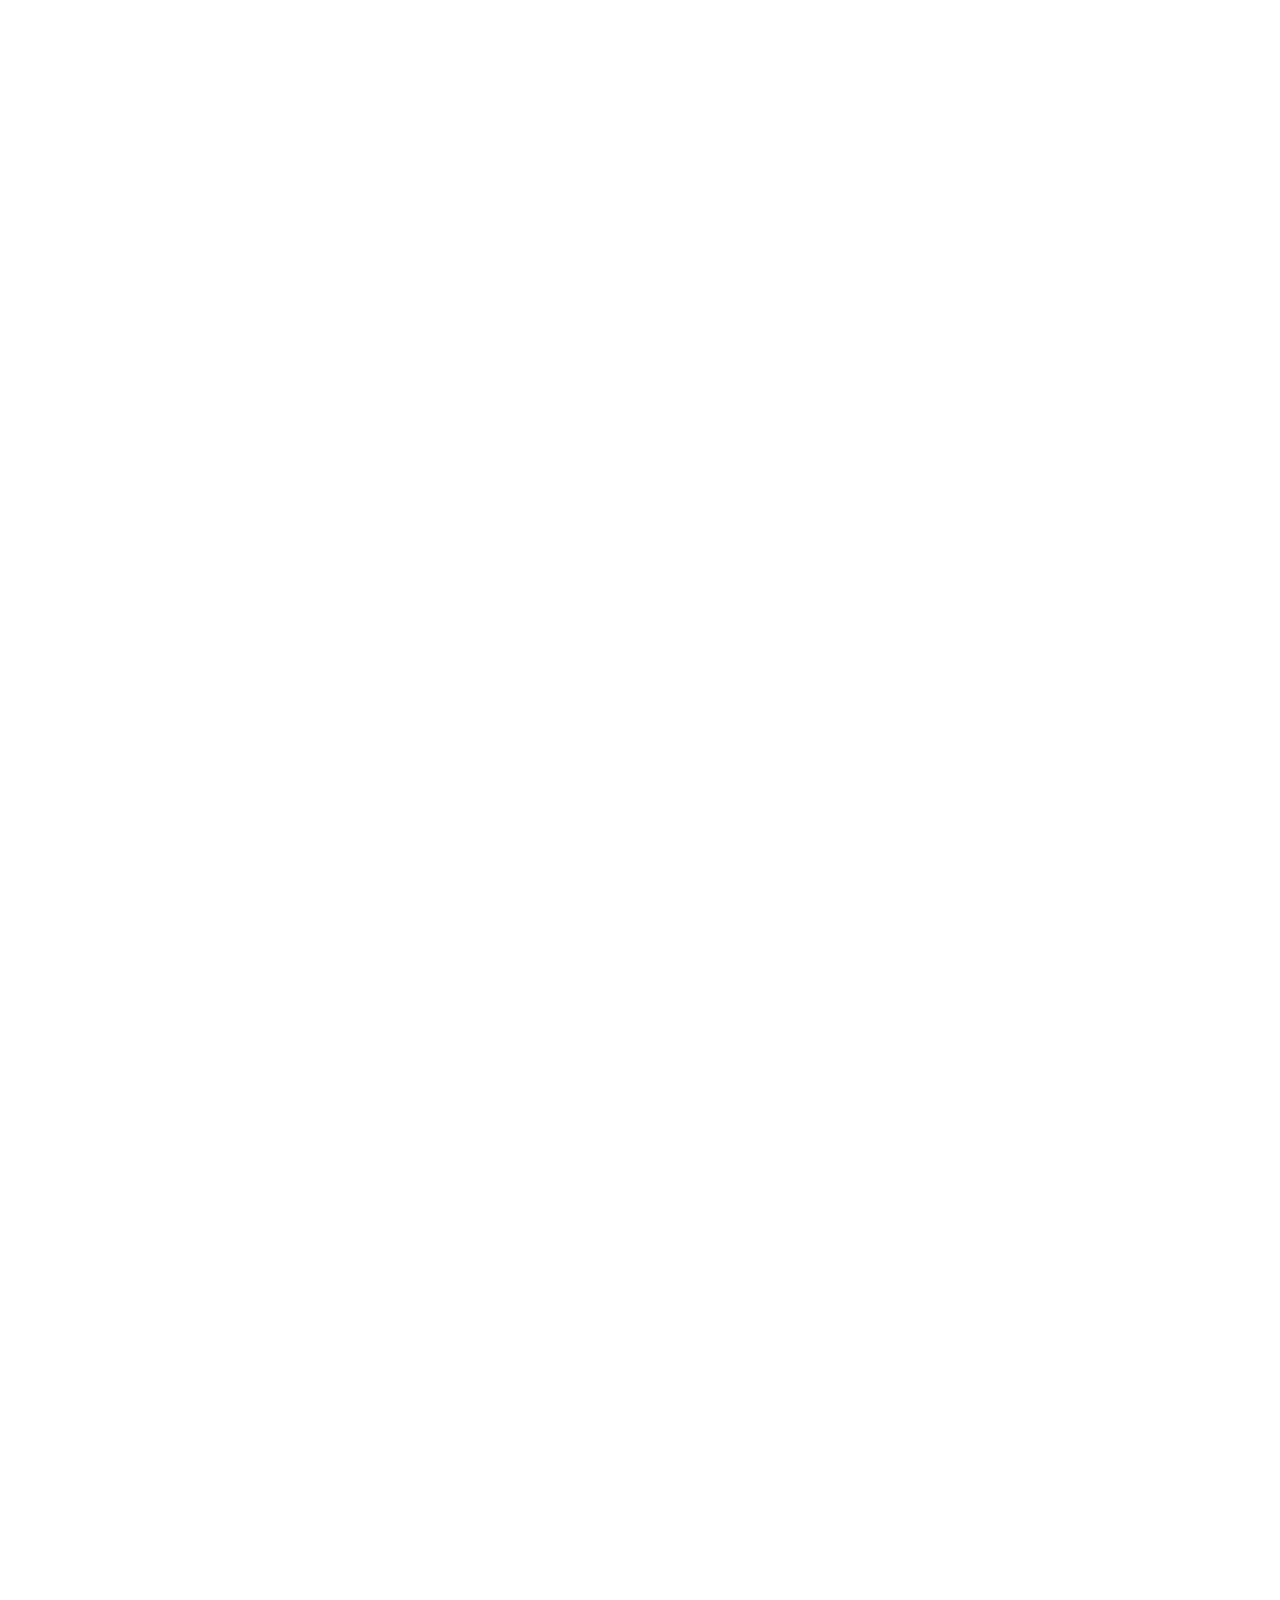
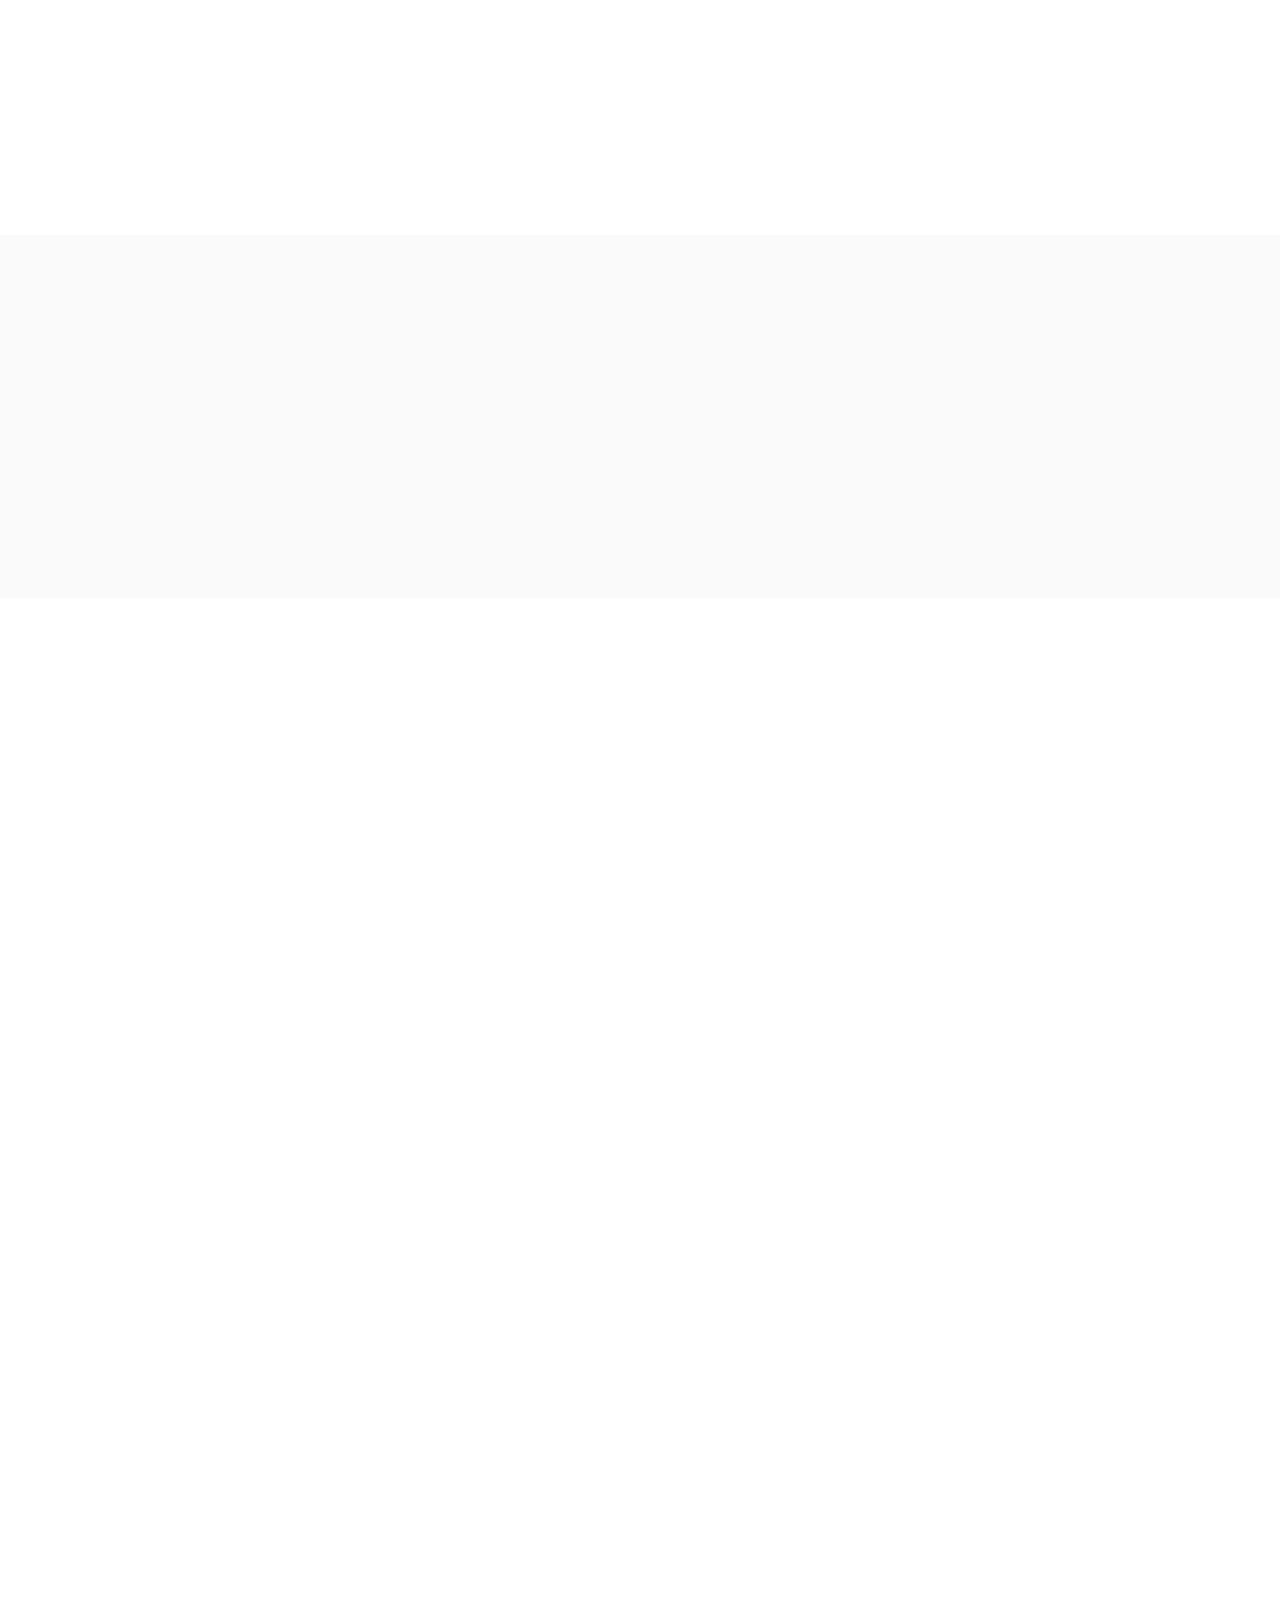
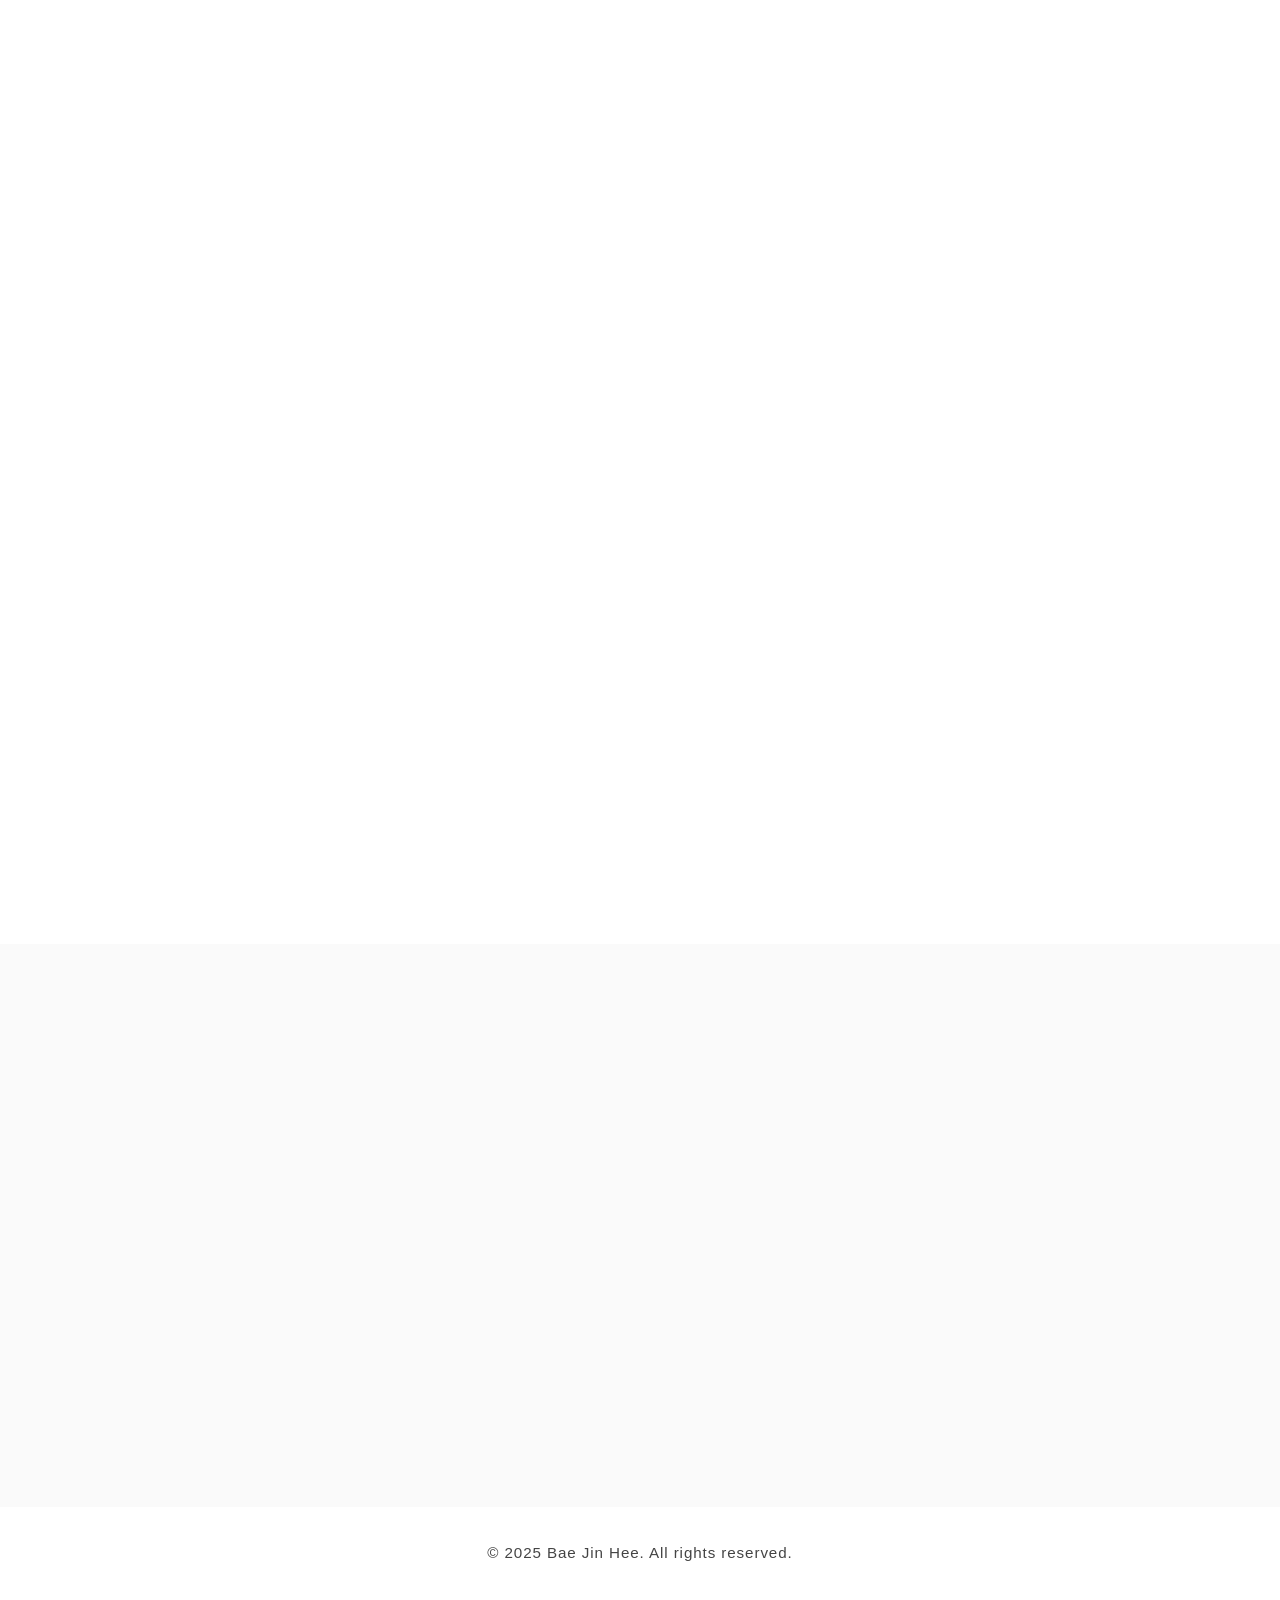
==== commit bd1c2121: "Update index.html" ====
--- a/index.html
+++ b/index.html
@@ -5,16 +5,20 @@
   <meta name="viewport" content="width=device-width, initial-scale=1.0" />
   <title>Bae Jin Hee | Artist Portfolio</title>
   <meta name="description" content="배진희 작가 포트폴리오 – 유리, 빛, 공간을 통한 감각적 이미지의 탐구" />
-  <meta name="keywords" content="배진희, Bae Jin Hee, artist, portfolio, glass art, stained glass, Dispace, visual artist" />
+  <meta name="keywords" content="배진희, Bae Jin Hee, artist, portfolio, glass art, stained glass, visual artist" />
   <meta property="og:title" content="Bae Jin Hee | Artist Portfolio" />
   <meta property="og:description" content="유리, 빛, 공간을 통한 감각적 이미지의 탐구" />
   <meta property="og:type" content="website" />
   <meta property="og:url" content="https://baejinhee.netlify.app" />
+  <link rel="preconnect" href="https://fonts.googleapis.com" />
+  <link rel="preconnect" href="https://fonts.gstatic.com" crossorigin />
+  <link href="https://fonts.googleapis.com/css2?family=Inter:wght@300;400;500;600;700&display=swap" rel="stylesheet" />
+  <link href="https://fonts.googleapis.com/css2?family=Noto+Sans+KR:wght@300;400;500;600;700&display=swap" rel="stylesheet" />
   <link rel="stylesheet" href="style.css" />
 </head>
 <body>
 
-<!-- Loading Screen -->
+<!-- Loading -->
 <div id="loading-screen">
   <div class="loading-pulse"></div>
 </div>
@@ -60,14 +64,14 @@
       </div>
       <div class="about-text">
         <div class="lang-ko">
-          <p>배진희(b.1996)는 서울을 기반으로 활동하는 시각예술가로,<br>유리와 빛을 통해 감각적 이미지를 탐구한다.</p>
-          <p>공간이 해체되는 순간에 주목하는 'Dispace' 개념에서 출발하여,<br>'경계', '관계' 시리즈 등 유리의 모호한 물성에서 파생된 작업을 이어가고 있다.</p>
-          <p>회화에서 출발한 작업은 스테인드글라스, 설치, 가구, 공간, 건축으로 확장되며<br>매체 간의 경계를 넘나들고 있다.</p>
+          <p>배진희(b. 1996, 서울)는 서울을 기반으로 활동하는 시각예술가로, 유리와 빛을 통해 감각적 이미지를 탐구한다.</p>
+          <p>공간이 해체되는 순간에 주목하는 'Dispace' 개념에서 출발하여, '경계', '관계' 시리즈 등 유리의 모호한 물성에서 파생된 작업을 이어가고 있다.</p>
+          <p>회화에서 출발한 작업은 스테인드글라스, 설치, 가구, 공간, 건축으로 확장되며 매체 간의 경계를 넘나들고 있다.</p>
         </div>
         <div class="lang-en" style="display:none;">
-          <p>Bae Jin Hee (b. 1996) is a Seoul-based visual artist<br>who explores sensory imagery through glass and light.</p>
-          <p>Beginning with the concept of 'Dispace'—a focus on the moment spaces dissolve—<br>she continues her practice through series such as 'Boundary' and 'Relation',<br>derived from the ambiguous materiality of glass.</p>
-          <p>Expanding from painting, her work now encompasses stained glass,<br>installation, furniture, spatial design, and architecture,<br>traversing the boundaries between mediums.</p>
+          <p>Bae Jin Hee (b. 1996, Seoul, Korea) is a Seoul-based visual artist who explores sensory imagery through glass and light.</p>
+          <p>Beginning with the concept of 'Dispace'—a focus on the moment spaces dissolve—she continues her practice through series such as 'Boundary' and 'Relation', derived from the ambiguous materiality of glass.</p>
+          <p>Expanding from painting, her work now encompasses stained glass, installation, furniture, spatial design, and architecture, traversing the boundaries between mediums.</p>
         </div>
       </div>
     </div>
@@ -81,9 +85,7 @@
     <div class="works-filter">
       <button class="filter-btn active" data-filter="all" data-ko="전체" data-en="All">전체</button>
     </div>
-    <div class="works-grid" id="worksGrid">
-      <!-- Firebase에서 동적 로드 -->
-    </div>
+    <div class="works-grid" id="worksGrid"></div>
   </div>
 </section>
 
@@ -115,16 +117,25 @@
     <div class="cv-block">
       <h3 data-ko="학력" data-en="Education">학력</h3>
       <div class="lang-ko">
-        <ul>
-          <li>2020 인천가톨릭대학교 대학원 그리스도교미술학과 스테인드글라스 전공 석사 졸업</li>
-          <li>2018 인천가톨릭대학교 조형예술대학 회화과 학사 졸업</li>
-        </ul>
-      </div>
-      <div class="lang-en" style="display:none;">
-        <ul>
-          <li>2020 M.F.A. in Christian Art (Stained Glass), Graduate School, Incheon Catholic University</li>
-          <li>2018 B.F.A. in Painting, College of Fine Arts, Incheon Catholic University</li>
-        </ul>
+        <div class="cv-item"><span class="cv-year">2018–2020</span><div class="cv-content">인천가톨릭대학교 대학원 그리스도교미술학과 스테인드글라스 전공 석사 졸업</div></div>
+        <div class="cv-item"><span class="cv-year">2014–2018</span><div class="cv-content">인천가톨릭대학교 조형예술대학 회화과 학사 졸업</div></div>
+      </div>
+      <div class="lang-en" style="display:none;">
+        <div class="cv-item"><span class="cv-year">2018–2020</span><div class="cv-content">M.F.A. in Christian Art (Stained Glass), Graduate School, Incheon Catholic University</div></div>
+        <div class="cv-item"><span class="cv-year">2014–2018</span><div class="cv-content">B.F.A. in Painting, Department of Fine Arts, Incheon Catholic University</div></div>
+      </div>
+    </div>
+
+    <!-- 경력 -->
+    <div class="cv-block">
+      <h3 data-ko="경력" data-en="Experience">경력</h3>
+      <div class="lang-ko">
+        <div class="cv-item"><span class="cv-year">2022–현재</span><div class="cv-content">스튜디오 제이스텔라(J.stellar) 대표</div></div>
+        <div class="cv-item"><span class="cv-year">2020–2022</span><div class="cv-content">인천가톨릭대학교 부설 스테인드글라스연구소 연구원</div></div>
+      </div>
+      <div class="lang-en" style="display:none;">
+        <div class="cv-item"><span class="cv-year">Currently</span><div class="cv-content">Director, Studio J.stellar</div></div>
+        <div class="cv-item"><span class="cv-year">Sep 2020 – Oct 2022</span><div class="cv-content">Researcher, Stained Glass Research Institute, Incheon Catholic University</div></div>
       </div>
     </div>
 
@@ -132,18 +143,14 @@
     <div class="cv-block">
       <h3 data-ko="개인전" data-en="Solo Exhibitions">개인전</h3>
       <div class="lang-ko">
-        <ul>
-          <li>2024 《RE;lation》 공간운솔, 인천<br><span class="cv-note">인천문화재단 청년예술인 창작지원 선정</span></li>
-          <li>2022 《Dispace》 Nomakeup Studio, 인천<br><span class="cv-note">인천문화재단 청년예술인 창작지원 선정</span></li>
-          <li>2021 《빛을 바치다》 갤러리1898, 서울<br><span class="cv-note">갤러리1898 청년 성미술 공모 선정</span></li>
-        </ul>
-      </div>
-      <div class="lang-en" style="display:none;">
-        <ul>
-          <li>2024 "RE;lation" Space Unsol, Incheon<br><span class="cv-note">Selected, Incheon Foundation for Arts & Culture Young Artist Grant</span></li>
-          <li>2022 "Dispace" Nomakeup Studio, Incheon<br><span class="cv-note">Selected, Incheon Foundation for Arts & Culture Young Artist Grant</span></li>
-          <li>2021 "Offering the Light" Gallery 1898, Seoul<br><span class="cv-note">Selected, Gallery 1898 Young Sacred Art Competition</span></li>
-        </ul>
+        <div class="cv-item"><span class="cv-year">2024</span><div class="cv-content"><strong>《RE;lation》</strong> 공간운솔, 인천<div class="cv-note">인천문화재단 청년예술인 창작지원 선정</div></div></div>
+        <div class="cv-item"><span class="cv-year">2022</span><div class="cv-content"><strong>《Dispace》</strong> Nomakeup Studio, 인천<div class="cv-note">인천문화재단 청년예술인 창작지원 선정</div></div></div>
+        <div class="cv-item"><span class="cv-year">2021</span><div class="cv-content"><strong>《빛을 바치다》</strong> 갤러리1898, 서울<div class="cv-note">갤러리1898 청년 성미술 공모 선정</div></div></div>
+      </div>
+      <div class="lang-en" style="display:none;">
+        <div class="cv-item"><span class="cv-year">2024</span><div class="cv-content"><strong>RE;lation</strong>, Space Unsoll, Incheon, Oct 30 – Nov 12<div class="cv-note">Selected for the Incheon Foundation for Arts & Culture Young Artists Creation Support</div></div></div>
+        <div class="cv-item"><span class="cv-year">2022</span><div class="cv-content"><strong>Dispace</strong>, Nomakeup Studio, Incheon, Oct 11 – Nov 30<div class="cv-note">Selected for the Incheon Foundation for Arts & Culture Young Artists Creation Support</div></div></div>
+        <div class="cv-item"><span class="cv-year">2021</span><div class="cv-content"><strong>Offering the Light</strong>, Gallery 1898, Seoul, Jul 7 – Jul 12<div class="cv-note">Selected for Gallery 1898 Young Sacred Art Competition</div></div></div>
       </div>
     </div>
 
@@ -151,58 +158,53 @@
     <div class="cv-block">
       <h3 data-ko="단체전" data-en="Group Exhibitions">단체전</h3>
       <div class="lang-ko">
-        <ul>
-          <li>2026 《여운의 층위》 Gallery Mosoon, 서울</li>
-          <li>2026 《World ARTFESTA 2026》 COEX, 서울</li>
-          <li>2025 《겨자씨 닮은 용기로: 2027 서울 WYD 주제성구 묵상전》 갤러리1898, 서울</li>
-          <li>2025 《빛을 찾아서 – stained glass를 중심으로》 갤러리1898, 서울</li>
-          <li>2023 《공동의 집에 관한 대화》 성미술 청년작가 순회전, 뽈리화랑, 수원</li>
-          <li>2023 《ME, WE》 린파인아트 갤러리 특별 기획전, 린파인아트 갤러리, 서울</li>
-          <li>2023 《공동의 집에 관한 대화》 성미술 청년작가 기획전, 갤러리1898, 서울</li>
-          <li>2022 《빛의 길, Chiaroscuro》 갤러리1898, 서울</li>
-          <li>2022 《Lumière, 빛, 깨달음》 RIVUS 갤러리, 인천</li>
-          <li>2021 《성 김대건 성당 성미술 초대 작가전》 RIVUS 갤러리, 인천</li>
-          <li>2021 《생명으로 치유하다》 인천가톨릭대학교 25주년 기념전, RIVUS 갤러리, 인천</li>
-          <li>2021 《Lux, Ama et Labora》 갤러리1898, 서울</li>
-          <li>2020 《비대면 시대: 공예와 디자인》 한국조형디자인협회 국제조형디자인전, 국민대학교, 서울</li>
-          <li>2020 《한국 현대유리의 진화 2020》 신세계백화점 충청점, 천안</li>
-          <li>2019 《도계유리나라 1주년 기념 유리작가 초청 특별전》 도계유리나라, 삼척</li>
-          <li>2019 《빛 이야기 (OUR STORY OF LIGHT)》 석사학위 청구전, RIVUS 갤러리, 인천</li>
-          <li>2019 《품다》 제6회 서울가톨릭국제미술대전 수상작 전시, 인사아트센터, 서울</li>
-          <li>2018 《비빔: 상상하고 만들다》 한국조형디자인협회 국제조형디자인전, 서울대학교, 서울</li>
-          <li>2018 《ART ULSAN 2018 CHANGE & INNOVATION》 울산대공원, 울산</li>
-          <li>2018 《구원의 빛, 십자가의 길(Via Dolorosa)》 갤러리1898, 서울</li>
-          <li>2017 《스며들듯이, 따로 또 같이, 또 다른 가치》 인천아트플랫폼, 인천</li>
-          <li>2016 《아시아프 & 히든아티스트 페스티벌》 DDP, 서울</li>
-          <li>2014 《자연은 다음세대의 생명》 가온갤러리, 인천</li>
-        </ul>
-      </div>
-      <div class="lang-en" style="display:none;">
-        <ul>
-          <li>2026 "A Layer of Lingering" Gallery Mosoon, Seoul</li>
-          <li>2026 "World ARTFESTA 2026" COEX, Seoul</li>
-          <li>2025 "With the Courage of a Mustard Seed: Meditation on WYD Seoul 2027" Gallery 1898, Seoul</li>
-          <li>2025 "In Search of Light – Centered on Stained Glass" Gallery 1898, Seoul</li>
-          <li>2023 "A Conversation on Our Common Home" Touring Exhibition, Poly Gallery, Suwon</li>
-          <li>2023 "ME, WE" Special Exhibition, Lyn Fine Art Gallery, Seoul</li>
-          <li>2023 "A Conversation on Our Common Home" Gallery 1898, Seoul</li>
-          <li>2022 "The Path of Light, Chiaroscuro" Gallery 1898, Seoul</li>
-          <li>2022 "Lumière, Light, Enlightenment" RIVUS Gallery, Incheon</li>
-          <li>2021 "St. Kim Dae-geon Parish Invited Artists Exhibition" RIVUS Gallery, Incheon</li>
-          <li>2021 "Healing through Life" 25th Anniversary Exhibition, RIVUS Gallery, Incheon</li>
-          <li>2021 "Lux, Ama et Labora" Gallery 1898, Seoul</li>
-          <li>2020 "The Untact Era: Craft and Design" International Design Exhibition, Kookmin University, Seoul</li>
-          <li>2020 "Evolution in Korean Contemporary Glass 2020" Shinsegae Department Store, Cheonan</li>
-          <li>2019 "Glass Artist Invitation Exhibition" Dogye Glass World, Samcheok</li>
-          <li>2019 "Our Story of Light" M.F.A. Thesis Exhibition, RIVUS Gallery, Incheon</li>
-          <li>2019 "Embrace" 6th Seoul Catholic International Art Competition, Insa Art Center, Seoul</li>
-          <li>2018 "Bibim: Imagine and Create" International Design Exhibition, Seoul National University, Seoul</li>
-          <li>2018 "ART ULSAN 2018 CHANGE & INNOVATION" Ulsan Grand Park, Ulsan</li>
-          <li>2018 "Light of Salvation, Via Dolorosa" Gallery 1898, Seoul</li>
-          <li>2017 "Permeating, Apart Yet Together, Another Value" Incheon Art Platform, Incheon</li>
-          <li>2016 "ASYAAF & Hidden Artist Festival" DDP, Seoul</li>
-          <li>2014 "Nature is the Life of the Next Generation" Gaon Gallery, Incheon</li>
-        </ul>
+        <div class="cv-item"><span class="cv-year">2026</span><div class="cv-content"><strong>《여운의 층위》</strong> Gallery Mosoon, 서울</div></div>
+        <div class="cv-item"><span class="cv-year">2026</span><div class="cv-content"><strong>《World ARTFESTA 2026》</strong> COEX, 서울</div></div>
+        <div class="cv-item"><span class="cv-year">2025</span><div class="cv-content"><strong>《겨자씨 닮은 용기로: 2027 서울 WYD 주제성구 묵상전》</strong> 갤러리1898, 서울</div></div>
+        <div class="cv-item"><span class="cv-year">2025</span><div class="cv-content"><strong>《빛을 찾아서 – stained glass를 중심으로》</strong> 갤러리1898, 서울</div></div>
+        <div class="cv-item"><span class="cv-year">2023</span><div class="cv-content"><strong>《공동의 집에 관한 대화》</strong> 성미술 청년작가 순회전, 뽈리화랑, 수원</div></div>
+        <div class="cv-item"><span class="cv-year">2023</span><div class="cv-content"><strong>《ME, WE》</strong> 린파인아트 갤러리 특별 기획전, 서울</div></div>
+        <div class="cv-item"><span class="cv-year">2023</span><div class="cv-content"><strong>《공동의 집에 관한 대화》</strong> 성미술 청년작가 기획전, 갤러리1898, 서울</div></div>
+        <div class="cv-item"><span class="cv-year">2022</span><div class="cv-content"><strong>《빛의 길, Chiaroscuro》</strong> 갤러리1898, 서울</div></div>
+        <div class="cv-item"><span class="cv-year">2022</span><div class="cv-content"><strong>《Lumière, 빛, 깨달음》</strong> RIVUS 갤러리, 인천</div></div>
+        <div class="cv-item"><span class="cv-year">2021</span><div class="cv-content"><strong>《성 김대건 성당 성미술 초대 작가전》</strong> RIVUS 갤러리, 인천</div></div>
+        <div class="cv-item"><span class="cv-year">2021</span><div class="cv-content"><strong>《생명으로 치유하다》</strong> 인천가톨릭대학교 25주년 기념전, RIVUS 갤러리, 인천</div></div>
+        <div class="cv-item"><span class="cv-year">2021</span><div class="cv-content"><strong>《Lux, Ama et Labora》</strong> 갤러리1898, 서울</div></div>
+        <div class="cv-item"><span class="cv-year">2020</span><div class="cv-content"><strong>《비대면 시대: 공예와 디자인》</strong> 한국조형디자인협회 국제조형디자인전, 국민대학교, 서울</div></div>
+        <div class="cv-item"><span class="cv-year">2020</span><div class="cv-content"><strong>《한국 현대유리의 진화 2020》</strong> 신세계백화점 충청점, 천안</div></div>
+        <div class="cv-item"><span class="cv-year">2019</span><div class="cv-content"><strong>《도계유리나라 1주년 기념 유리작가 초청 특별전》</strong> 도계유리나라, 삼척</div></div>
+        <div class="cv-item"><span class="cv-year">2019</span><div class="cv-content"><strong>《빛 이야기 (OUR STORY OF LIGHT)》</strong> 석사학위 청구전, RIVUS 갤러리, 인천</div></div>
+        <div class="cv-item"><span class="cv-year">2019</span><div class="cv-content"><strong>《품다》</strong> 제6회 서울가톨릭국제미술대전 수상작 전시, 인사아트센터, 서울</div></div>
+        <div class="cv-item"><span class="cv-year">2018</span><div class="cv-content"><strong>《비빔: 상상하고 만들다》</strong> 한국조형디자인협회 국제조형디자인전, 서울대학교, 서울</div></div>
+        <div class="cv-item"><span class="cv-year">2018</span><div class="cv-content"><strong>《ART ULSAN 2018 CHANGE & INNOVATION》</strong> 울산대공원, 울산</div></div>
+        <div class="cv-item"><span class="cv-year">2018</span><div class="cv-content"><strong>《구원의 빛, 십자가의 길 (Via Dolorosa)》</strong> 갤러리1898, 서울</div></div>
+        <div class="cv-item"><span class="cv-year">2017</span><div class="cv-content"><strong>《스며들듯이, 따로 또 같이, 또 다른 가치》</strong> 인천아트플랫폼, 인천</div></div>
+        <div class="cv-item"><span class="cv-year">2016</span><div class="cv-content"><strong>《아시아프 & 히든아티스트 페스티벌》</strong> DDP, 서울</div></div>
+        <div class="cv-item"><span class="cv-year">2014</span><div class="cv-content"><strong>《자연은 다음세대의 생명》</strong> 가온갤러리, 인천</div></div>
+      </div>
+      <div class="lang-en" style="display:none;">
+        <div class="cv-item"><span class="cv-year">2026</span><div class="cv-content"><strong>World ARTFESTA 2026</strong>, COEX, Seoul, Jan 22 – Jan 25 (expected)</div></div>
+        <div class="cv-item"><span class="cv-year">2025</span><div class="cv-content"><strong>With the Courage of a Mustard Seed: Meditation Exhibition on the Theme Scripture of WYD Seoul 2027</strong>, Gallery 1898, Seoul, Jul 4 – Jul 13</div></div>
+        <div class="cv-item"><span class="cv-year">2025</span><div class="cv-content"><strong>In Search of Light – Focusing on Stained Glass</strong>, Gallery 1898, Seoul, Mar 28 – Apr 6</div></div>
+        <div class="cv-item"><span class="cv-year">2023</span><div class="cv-content"><strong>Young Sacred Art Artists Traveling Exhibition, A Conversation about Our Common Home</strong>, Polly Gallery, Suwon, Oct 27 – Nov 6</div></div>
+        <div class="cv-item"><span class="cv-year">2023</span><div class="cv-content"><strong>Special Curated Exhibition ME, WE</strong>, Lynnfine Art Gallery, Seoul, Jul 11 – Aug 11</div></div>
+        <div class="cv-item"><span class="cv-year">2023</span><div class="cv-content"><strong>Young Sacred Art Artists Curated Exhibition, A Conversation about Our Common Home</strong>, Gallery 1898, Seoul, Jul 12 – Jul 20</div></div>
+        <div class="cv-item"><span class="cv-year">2022</span><div class="cv-content"><strong>The Path of Light: Chiaroscuro</strong>, Gallery 1898, Seoul, Sep 28 – Oct 4</div></div>
+        <div class="cv-item"><span class="cv-year">2022</span><div class="cv-content"><strong>Lumière: Light, Enlightenment</strong>, RIVUS Gallery, Incheon, Sep 16 – Sep 21</div></div>
+        <div class="cv-item"><span class="cv-year">2021</span><div class="cv-content"><strong>St. Andrew Kim Dae-geon Cathedral Invitational Exhibition of Sacred Art</strong>, RIVUS Gallery Exhibition Hall 2, Incheon, Oct 6 – Oct 20</div></div>
+        <div class="cv-item"><span class="cv-year">2021</span><div class="cv-content"><strong>25th Anniversary Exhibition of Incheon Catholic University, Healing through Life</strong>, RIVUS Gallery, Incheon, Sep 6 – Sep 26</div></div>
+        <div class="cv-item"><span class="cv-year">2021</span><div class="cv-content"><strong>Lux, Ama et Labora</strong>, Gallery 1898, Seoul, Feb 3 – Feb 9</div></div>
+        <div class="cv-item"><span class="cv-year">2020</span><div class="cv-content"><strong>International Formative Design Exhibition, The Untact Era: Craft and Design</strong>, College of Fine Arts, Kookmin University, Seoul, Dec 4 – Dec 11</div></div>
+        <div class="cv-item"><span class="cv-year">2020</span><div class="cv-content"><strong>Evolution in Korean Contemporary Glass 2020</strong>, Cultural Hall (5F), Shinsegae Department Store Chungcheong Branch, Cheonan, Jun 26 – Jul 12</div></div>
+        <div class="cv-item"><span class="cv-year">2019</span><div class="cv-content"><strong>Special Invitational Exhibition for the 1st Anniversary of Dogye Glass Land</strong>, Dogye Glass Land, Samcheok, May 28 – Aug 25</div></div>
+        <div class="cv-item"><span class="cv-year">2019</span><div class="cv-content"><strong>M.F.A. Degree Exhibition, Our Story of Light</strong>, RIVUS Gallery, Incheon Catholic University, Incheon, Dec 11 – Dec 18</div></div>
+        <div class="cv-item"><span class="cv-year">2019</span><div class="cv-content"><strong>Award Exhibition, Embrace, The 6th Seoul Catholic International Art Exhibition</strong>, Insa Art Center, Seoul, Dec 20 – Dec 30</div></div>
+        <div class="cv-item"><span class="cv-year">2018</span><div class="cv-content"><strong>International Formative Design Exhibition, Bibim: Imagining and Making</strong>, Art Research Complex, Seoul National University, Seoul, Oct 18 – Oct 24</div></div>
+        <div class="cv-item"><span class="cv-year">2018</span><div class="cv-content"><strong>ART ULSAN 2018: Change & Innovation</strong>, Special Exhibition Hall, Ulsan Grand Park South Gate Plaza, Aug 31 – Sep 3</div></div>
+        <div class="cv-item"><span class="cv-year">2018</span><div class="cv-content"><strong>Light of Salvation, The Way of the Cross (Via Dolorosa)</strong>, Gallery 1898, Myeong-dong, Seoul, Jan 10 – Jan 16</div></div>
+        <div class="cv-item"><span class="cv-year">2017</span><div class="cv-content"><strong>As If Soaking In: Separately, Yet Together, Another Value</strong>, Incheon Art Platform, Incheon, Dec 21 – Dec 29</div></div>
+        <div class="cv-item"><span class="cv-year">2016</span><div class="cv-content"><strong>ASYAAF & Hidden Artists Festival</strong>, Dongdaemun Design Plaza (DDP), Seoul, Jul 19 – Aug 14</div></div>
+        <div class="cv-item"><span class="cv-year">2014</span><div class="cv-content"><strong>Nature Is the Life of the Next Generation</strong>, Gaon Gallery, Incheon, Oct 10 – Oct 19</div></div>
       </div>
     </div>
 
@@ -210,20 +212,16 @@
     <div class="cv-block">
       <h3 data-ko="수상" data-en="Awards">수상</h3>
       <div class="lang-ko">
-        <ul>
-          <li>2021 성미술 청년작가 공모전 선정, 개인전 《빛을 바치다》 갤러리1898, 서울</li>
-          <li>2019 제6회 서울가톨릭국제미술대전, 입선</li>
-          <li>2018 한국조형디자인협회 국제학술대회, 입선</li>
-          <li>2018 ART ULSAN 2018 CHANGE & INNOVATION, 우수작가상</li>
-        </ul>
-      </div>
-      <div class="lang-en" style="display:none;">
-        <ul>
-          <li>2021 Selected, Young Sacred Art Competition, Solo Exhibition "Offering the Light", Gallery 1898, Seoul</li>
-          <li>2019 6th Seoul Catholic International Art Competition, Honorable Mention</li>
-          <li>2018 Korea Formative Design Association International Conference, Honorable Mention</li>
-          <li>2018 ART ULSAN 2018 CHANGE & INNOVATION, Excellence Award</li>
-        </ul>
+        <div class="cv-item"><span class="cv-year">2021</span><div class="cv-content"><strong>성미술 청년작가 공모전 선정</strong><div class="cv-sub">개인전 《빛을 바치다》 갤러리1898, 서울</div></div></div>
+        <div class="cv-item"><span class="cv-year">2019</span><div class="cv-content"><strong>제6회 서울가톨릭국제미술대전</strong><div class="cv-sub">입선</div></div></div>
+        <div class="cv-item"><span class="cv-year">2018</span><div class="cv-content"><strong>한국조형디자인협회 국제학술대회</strong><div class="cv-sub">입선</div></div></div>
+        <div class="cv-item"><span class="cv-year">2018</span><div class="cv-content"><strong>ART ULSAN 2018 CHANGE & INNOVATION</strong><div class="cv-sub">우수작가상</div></div></div>
+      </div>
+      <div class="lang-en" style="display:none;">
+        <div class="cv-item"><span class="cv-year">2021</span><div class="cv-content"><strong>Selected Artist, Young Sacred Art Competition</strong><div class="cv-sub">Solo Exhibition Offering the Light, Gallery 1898, Seoul</div></div></div>
+        <div class="cv-item"><span class="cv-year">2019</span><div class="cv-content"><strong>Honorable Mention, The 6th Seoul Catholic International Art Exhibition</strong></div></div>
+        <div class="cv-item"><span class="cv-year">2018</span><div class="cv-content"><strong>Honorable Mention, Korea Society of Formative Design International Conference</strong></div></div>
+        <div class="cv-item"><span class="cv-year">2018</span><div class="cv-content"><strong>Excellence Award, ART ULSAN 2018: Change & Innovation</strong></div></div>
       </div>
     </div>
 
@@ -231,16 +229,12 @@
     <div class="cv-block">
       <h3 data-ko="작품 소장" data-en="Collections">작품 소장</h3>
       <div class="lang-ko">
-        <ul>
-          <li>파주 개인주택</li>
-          <li>서울 개인주택</li>
-        </ul>
-      </div>
-      <div class="lang-en" style="display:none;">
-        <ul>
-          <li>Private Residence, Paju</li>
-          <li>Private Residence, Seoul</li>
-        </ul>
+        <div class="cv-item"><span class="cv-year-blank"></span><div class="cv-content">파주 개인주택</div></div>
+        <div class="cv-item"><span class="cv-year-blank"></span><div class="cv-content">서울 개인주택</div></div>
+      </div>
+      <div class="lang-en" style="display:none;">
+        <div class="cv-item"><span class="cv-year-blank"></span><div class="cv-content">Private Residence, Paju</div></div>
+        <div class="cv-item"><span class="cv-year-blank"></span><div class="cv-content">Private Residence, Seoul</div></div>
       </div>
     </div>
 
@@ -248,79 +242,70 @@
     <div class="cv-block">
       <h3 data-ko="프로젝트" data-en="Projects">프로젝트</h3>
       <div class="lang-ko">
-        <ul>
-          <li>2025 시흥 장곡성당 성가대석·유아방 스테인드글라스 디자인 및 제작</li>
-          <li>2024 영화 《청설》 조명 제작 참여</li>
-        </ul>
-      </div>
-      <div class="lang-en" style="display:none;">
-        <ul>
-          <li>2025 Siheung Janggok Catholic Church – Choir & Nursery Stained Glass Design and Production</li>
-          <li>2024 Film "Hear Me: Our Summer" – Lighting Production</li>
-        </ul>
+        <div class="cv-item"><span class="cv-year">2025</span><div class="cv-content">시흥 장곡성당 성가대석·유아방 스테인드글라스 디자인 및 제작</div></div>
+        <div class="cv-item"><span class="cv-year">2024</span><div class="cv-content">영화 《청설》 조명 제작 참여</div></div>
+      </div>
+      <div class="lang-en" style="display:none;">
+        <div class="cv-item"><span class="cv-year">2025</span><div class="cv-content">Participation in the design and production of stained glass for the choir loft and nursery room, Janggok Catholic Church, Siheung</div></div>
+        <div class="cv-item"><span class="cv-year">2024</span><div class="cv-content">Lighting for the film Hear Me: Our Summer</div></div>
       </div>
     </div>
 
     <!-- 연구 활동 -->
     <div class="cv-block">
-      <h3 data-ko="연구 활동" data-en="Research">연구 활동</h3>
-      <div class="lang-ko">
-        <ul>
-          <li>석사학위 논문<br><span class="cv-note">「복합기법 적용을 통한 현대 스테인드글라스 개념의 확장 가능성에 대한 연구」</span></li>
-          <li>학술지 논문 — 한국조형디자인협회 2022 봄호 《조형디자인연구》<br><span class="cv-note">「복합기법을 적용한 현대 스테인드글라스의 범위 확장 가능성에 대한 연구」</span></li>
-        </ul>
-      </div>
-      <div class="lang-en" style="display:none;">
-        <ul>
-          <li>M.F.A. Thesis<br><span class="cv-note">"A Study on the Expandability of Contemporary Stained Glass through Mixed Techniques"</span></li>
-          <li>Journal Article — Korea Formative Design Association, Spring 2022<br><span class="cv-note">"A Study on Expanding the Scope of Contemporary Stained Glass through Mixed Techniques"</span></li>
-        </ul>
-      </div>
-    </div>
-
-    <!-- 스테인드글라스연구소 프로젝트 -->
-    <div class="cv-block">
-      <h3 data-ko="스테인드글라스연구소 프로젝트" data-en="Stained Glass Institute Projects">스테인드글라스연구소 프로젝트</h3>
-      <div class="lang-ko">
-        <ul>
-          <li>2022 전주교구 윤지충 성당 — 로비창 스테인드글라스</li>
-          <li>2021 수원교구 상신성당 — 로비창 스테인드글라스</li>
-          <li>2021 인천 박문중학교 — 시청각실 스테인드글라스</li>
-          <li>2020 인천교구 해안성당 — 입구 반원창 스테인드글라스</li>
-          <li>2020 인천가톨릭대학교 성 김대건 성당 — 로비창 스테인드글라스</li>
-          <li>2019 인천교구 구월동성당 — 카페 스테인드글라스</li>
-          <li>2019 수원교구 은행동성당 — 유아방 스테인드글라스</li>
-          <li>2018 청주교구 새터성당 — 입구 원형창·카페 스테인드글라스</li>
-        </ul>
-      </div>
-      <div class="lang-en" style="display:none;">
-        <ul>
-          <li>2022 Yun Ji-chung Parish, Jeonju Diocese — Lobby Stained Glass</li>
-          <li>2021 Sangsin Parish, Suwon Diocese — Lobby Stained Glass</li>
-          <li>2021 Bakmun Middle School, Incheon — Auditorium Stained Glass</li>
-          <li>2020 Haean Parish, Incheon Diocese — Entrance Semicircular Stained Glass</li>
-          <li>2020 St. Kim Dae-geon Chapel, Incheon Catholic University — Lobby Stained Glass</li>
-          <li>2019 Guwol-dong Parish, Incheon Diocese — Café Stained Glass</li>
-          <li>2019 Eunhaeng-dong Parish, Suwon Diocese — Nursery Stained Glass</li>
-          <li>2018 Saeteo Parish, Cheongju Diocese — Entrance Rose Window & Café Stained Glass</li>
-        </ul>
-      </div>
-    </div>
-
-    <!-- 경력 -->
-    <div class="cv-block">
-      <h3 data-ko="경력" data-en="Experience">경력</h3>
-      <div class="lang-ko">
-        <ul>
-          <li>2022– 스튜디오 제이스텔라(J.stellar) 대표</li>
-          <li>2020–2022 인천가톨릭대학교 부설 스테인드글라스연구소 연구원</li>
-        </ul>
-      </div>
-      <div class="lang-en" style="display:none;">
-        <ul>
-          <li>2022– Director, Studio J.stellar</li>
-          <li>2020–2022 Researcher, Stained Glass Research Institute, Incheon Catholic University</li>
-        </ul>
+      <h3 data-ko="연구 활동" data-en="Research Activities">연구 활동</h3>
+      <div class="lang-ko">
+        <div class="cv-item"><span class="cv-year-blank"></span><div class="cv-content"><strong>석사학위 논문</strong><div class="cv-sub">「복합기법 적용을 통한 현대 스테인드글라스 개념의 확장 가능성에 대한 연구」</div></div></div>
+        <div class="cv-item"><span class="cv-year-blank"></span><div class="cv-content"><strong>학술지 논문</strong> — 한국조형디자인협회 2022 봄호 《조형디자인연구》<div class="cv-sub">「복합기법을 적용한 현대 스테인드글라스의 범위 확장 가능성에 대한 연구」</div></div></div>
+      </div>
+      <div class="lang-en" style="display:none;">
+        <div class="cv-item"><span class="cv-year-blank"></span><div class="cv-content"><strong>M.F.A. Thesis</strong><div class="cv-sub">A Study on the Possibility of Expanding the Concept of Contemporary Stained Glass through the Application of Mixed Techniques</div></div></div>
+        <div class="cv-item"><span class="cv-year-blank"></span><div class="cv-content"><strong>Academic Journal Article</strong><div class="cv-sub">A Study on the Possibility of Expanding the Scope of Contemporary Stained Glass through the Application of Mixed Techniques, Formative Design Research, Korea Society of Formative Design, Spring 2022 Issue</div></div></div>
+      </div>
+    </div>
+
+    <!-- 스테인드글라스연구소 -->
+    <div class="cv-block">
+      <h3 data-ko="스테인드글라스연구소 프로젝트" data-en="Stained Glass Research Institute Projects">스테인드글라스연구소 프로젝트</h3>
+      <p class="cv-institute-note lang-ko">인천가톨릭대학교 부설 스테인드글라스연구소</p>
+      <p class="cv-institute-note lang-en" style="display:none;">Affiliated with Incheon Catholic University</p>
+      <div class="lang-ko">
+        <div class="cv-item"><span class="cv-year">2022</span><div class="cv-content">전주교구 윤지충 성당 — 로비창 스테인드글라스 디자인 및 제작</div></div>
+        <div class="cv-item"><span class="cv-year">2021</span><div class="cv-content">수원교구 상신성당 — 로비창 스테인드글라스 디자인 및 제작</div></div>
+        <div class="cv-item"><span class="cv-year">2021</span><div class="cv-content">인천 박문중학교 — 시청각실 스테인드글라스 제작</div></div>
+        <div class="cv-item"><span class="cv-year">2020</span><div class="cv-content">인천교구 해안성당 — 입구 반원창 스테인드글라스 디자인 및 제작</div></div>
+        <div class="cv-item"><span class="cv-year">2020</span><div class="cv-content">인천가톨릭대학교 성 김대건 성당 — 로비창 스테인드글라스 디자인 및 제작</div></div>
+        <div class="cv-item"><span class="cv-year">2019</span><div class="cv-content">인천교구 구월동성당 — 카페 스테인드글라스 디자인 및 제작</div></div>
+        <div class="cv-item"><span class="cv-year">2019</span><div class="cv-content">수원교구 은행동성당 — 유아방 스테인드글라스 디자인 및 제작</div></div>
+        <div class="cv-item"><span class="cv-year">2018</span><div class="cv-content">청주교구 새터성당 — 입구 원형창·카페 스테인드글라스 디자인 및 제작</div></div>
+      </div>
+      <div class="lang-en" style="display:none;">
+        <div class="cv-item"><span class="cv-year">2022</span><div class="cv-content">Participation in the design and production of lobby stained glass windows, Yoon Ji-chung Catholic Church, Jeonju Diocese</div></div>
+        <div class="cv-item"><span class="cv-year">2021</span><div class="cv-content">Participation in the design and production of lobby stained glass windows, Sangsin Catholic Church, Suwon Diocese</div></div>
+        <div class="cv-item"><span class="cv-year">2021</span><div class="cv-content">Participation in the production of stained glass for the audiovisual room, Parkmun Middle School, Incheon</div></div>
+        <div class="cv-item"><span class="cv-year">2020</span><div class="cv-content">Participation in the design and production of semicircular entrance stained glass windows, Haean Catholic Church, Incheon Diocese</div></div>
+        <div class="cv-item"><span class="cv-year">2020</span><div class="cv-content">Participation in the design and production of lobby stained glass windows, St. Andrew Kim Dae-geon Catholic Church, Incheon Catholic University</div></div>
+        <div class="cv-item"><span class="cv-year">2019</span><div class="cv-content">Participation in the design and production of café stained glass, Guwol-dong Catholic Church, Incheon Diocese</div></div>
+        <div class="cv-item"><span class="cv-year">2019</span><div class="cv-content">Participation in the design and production of nursery room stained glass, Eunhaeng-dong Catholic Church, Suwon Diocese</div></div>
+        <div class="cv-item"><span class="cv-year">2018</span><div class="cv-content">Participation in the design and production of circular entrance windows and café stained glass, Saeteo Catholic Church, Cheongju Diocese</div></div>
+      </div>
+    </div>
+
+    <!-- 포트폴리오 PDF -->
+    <div class="cv-block cv-download-block">
+      <h3 data-ko="포트폴리오 다운로드" data-en="Portfolio Download">포트폴리오 다운로드</h3>
+      <div class="pdf-download-area">
+        <div class="pdf-icon">
+          <svg width="32" height="32" viewBox="0 0 24 24" fill="none" stroke="#555" stroke-width="1.5" stroke-linecap="round" stroke-linejoin="round">
+            <path d="M14 2H6a2 2 0 0 0-2 2v16a2 2 0 0 0 2 2h12a2 2 0 0 0 2-2V8z"/><polyline points="14 2 14 8 20 8"/><line x1="12" y1="18" x2="12" y2="12"/><polyline points="9 15 12 18 15 15"/>
+          </svg>
+        </div>
+        <div class="pdf-info">
+          <p class="pdf-filename">Bae_JinHee_Portfolio.pdf</p>
+          <p class="pdf-size lang-ko">작가 포트폴리오 PDF</p>
+          <p class="pdf-size lang-en" style="display:none;">Artist Portfolio PDF</p>
+        </div>
+        <a href="files/Bae_JinHee_Portfolio.pdf" download class="pdf-btn" data-ko="다운로드" data-en="Download">다운로드</a>
       </div>
     </div>
 
@@ -332,29 +317,51 @@
   <div class="container fade-in">
     <h2 data-ko="연락처" data-en="Contact">연락처</h2>
     <div class="contact-layout">
-      <div class="contact-info">
-        <p>
-          <span data-ko="이메일" data-en="Email">이메일</span>:
+      <div class="contact-info-side">
+        <div class="contact-card">
+          <h4 data-ko="이메일" data-en="Email">이메일</h4>
           <a href="mailto:harymamee0228@gmail.com">harymamee0228@gmail.com</a>
-        </p>
-        <p>
-          Instagram:
+        </div>
+        <div class="contact-card">
+          <h4>Instagram</h4>
           <a href="https://instagram.com/b.ae_jinhee" target="_blank" rel="noopener">@b.ae_jinhee</a>
-        </p>
-      </div>
-      <div class="contact-form">
-        <h3 data-ko="메시지 보내기" data-en="Send a Message">메시지 보내기</h3>
+        </div>
+        <div class="contact-desc lang-ko">
+          <p>작품 문의, 전시 제안 및 협업 관련 메시지를 보내주시면<br />확인 후 회신 드리겠습니다.</p>
+        </div>
+        <div class="contact-desc lang-en" style="display:none;">
+          <p>For inquiries about works, exhibition proposals,<br />or collaborations, please send a message.</p>
+        </div>
+      </div>
+      <div class="contact-form-side">
         <form id="contactForm">
-          <input type="text" id="contactName" required
-            data-ko-placeholder="이름" data-en-placeholder="Name" placeholder="이름" />
-          <input type="email" id="contactEmail" required
-            data-ko-placeholder="이메일" data-en-placeholder="Email" placeholder="이메일" />
-          <input type="text" id="contactSubject"
-            data-ko-placeholder="제목" data-en-placeholder="Subject" placeholder="제목" />
-          <textarea id="contactMessage" rows="5" required
-            data-ko-placeholder="메시지를 입력하세요" data-en-placeholder="Your message" placeholder="메시지를 입력하세요"></textarea>
+          <div class="form-group">
+            <label for="contactName" class="lang-ko">이름</label>
+            <label for="contactName" class="lang-en" style="display:none;">Name</label>
+            <input type="text" id="contactName" required autocomplete="name" />
+          </div>
+          <div class="form-group">
+            <label for="contactEmail" class="lang-ko">이메일</label>
+            <label for="contactEmail" class="lang-en" style="display:none;">Email</label>
+            <input type="email" id="contactEmail" required autocomplete="email" />
+          </div>
+          <div class="form-group">
+            <label for="contactSubject" class="lang-ko">제목</label>
+            <label for="contactSubject" class="lang-en" style="display:none;">Subject</label>
+            <input type="text" id="contactSubject" />
+          </div>
+          <div class="form-group">
+            <label for="contactMessage" class="lang-ko">메시지</label>
+            <label for="contactMessage" class="lang-en" style="display:none;">Message</label>
+            <textarea id="contactMessage" rows="6" required></textarea>
+          </div>
           <button type="submit" class="submit-btn" data-ko="보내기" data-en="Send">보내기</button>
         </form>
+        <div id="formSuccess" class="form-success" style="display:none;">
+          <div class="success-icon">✓</div>
+          <p class="lang-ko">메시지가 성공적으로 전송되었습니다.</p>
+          <p class="lang-en" style="display:none;">Your message has been sent successfully.</p>
+        </div>
       </div>
     </div>
   </div>
@@ -365,11 +372,10 @@
   <p>&copy; 2025 Bae Jin Hee. All rights reserved.</p>
 </footer>
 
-<!-- Firebase SDK -->
+<!-- Firebase -->
 <script src="https://www.gstatic.com/firebasejs/10.12.2/firebase-app-compat.js"></script>
 <script src="https://www.gstatic.com/firebasejs/10.12.2/firebase-firestore-compat.js"></script>
 <script src="https://www.gstatic.com/firebasejs/10.12.2/firebase-storage-compat.js"></script>
 <script src="script.js"></script>
-
 </body>
 </html>
--- a/style.css
+++ b/style.css
@@ -841,3 +841,71 @@
     page-break-inside: avoid;
   }
 }
+
+/* CV 부가 설명 스타일 */
+.cv-note {
+  font-size: 0.85rem;
+  color: #888;
+  font-style: italic;
+}
+
+/* Contact Form 스타일 */
+.contact-layout {
+  display: grid;
+  grid-template-columns: 1fr 1fr;
+  gap: 60px;
+  align-items: start;
+}
+
+.contact-form input,
+.contact-form textarea {
+  width: 100%;
+  padding: 12px 16px;
+  border: 1px solid #ddd;
+  border-radius: 0;
+  font-size: 0.95rem;
+  font-family: inherit;
+  background: #fafafa;
+  transition: border-color 0.3s;
+  margin-bottom: 16px;
+  box-sizing: border-box;
+}
+
+.contact-form input:focus,
+.contact-form textarea:focus {
+  outline: none;
+  border-color: #333;
+  background: #fff;
+}
+
+.contact-form textarea {
+  resize: vertical;
+}
+
+.submit-btn {
+  padding: 12px 40px;
+  background: #222;
+  color: #fff;
+  border: none;
+  font-size: 0.95rem;
+  cursor: pointer;
+  letter-spacing: 0.5px;
+  transition: background 0.3s;
+}
+
+.submit-btn:hover {
+  background: #555;
+}
+
+.contact-form h3 {
+  margin-bottom: 24px;
+  font-weight: 400;
+  font-size: 1.1rem;
+}
+
+@media (max-width: 768px) {
+  .contact-layout {
+    grid-template-columns: 1fr;
+    gap: 40px;
+  }
+}
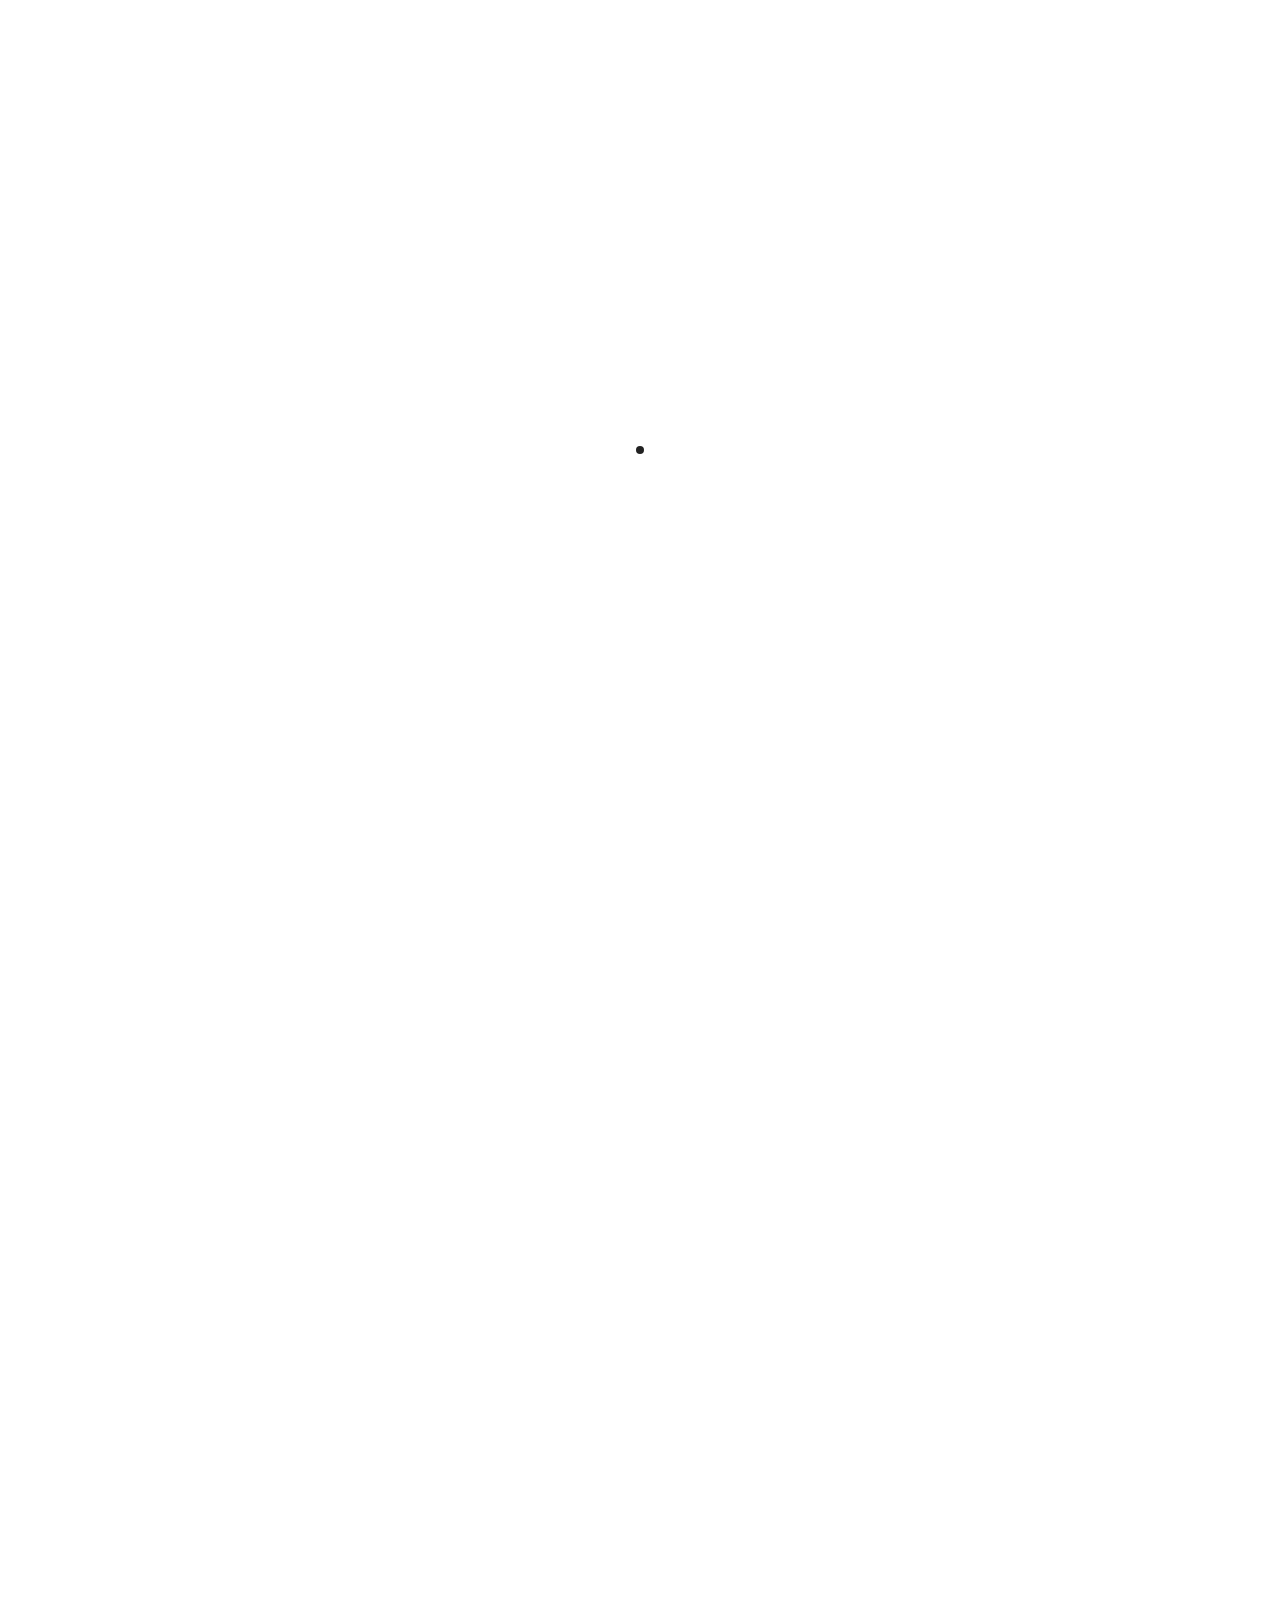
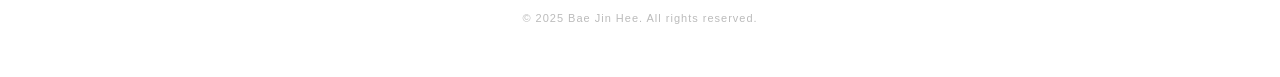
==== commit b2b7f40c: "Update index.html" ====
--- a/index.html
+++ b/index.html
@@ -305,7 +305,7 @@
           <p class="pdf-size lang-ko">작가 포트폴리오 PDF</p>
           <p class="pdf-size lang-en" style="display:none;">Artist Portfolio PDF</p>
         </div>
-        <a href="files/Bae_JinHee_Portfolio.pdf" download class="pdf-btn" data-ko="다운로드" data-en="Download">다운로드</a>
+        <a href="files/Bae jinhee_portfolio_-.pdf" download class="pdf-btn" data-ko="다운로드" data-en="Download">다운로드</a>
       </div>
     </div>
 
--- a/style.css
+++ b/style.css
@@ -1,911 +1,188 @@
-/* =============================================
-   BAE JIN-HEE PORTFOLIO - WHITE CUBE STYLE
-   ============================================= */
+/* ========================================
+   RESET & BASE
+   ======================================== */
+*{margin:0;padding:0;box-sizing:border-box}
+html{scroll-behavior:smooth;-webkit-font-smoothing:antialiased;-moz-osx-font-smoothing:grayscale}
+body{font-family:'Noto Sans KR','Inter',-apple-system,BlinkMacSystemFont,sans-serif;font-weight:400;font-size:15px;line-height:1.8;color:#333;background:#fff;overflow-x:hidden}
+a{color:inherit;text-decoration:none;transition:color .3s}a:hover{color:#000}
+img{max-width:100%;height:auto;display:block}
+::selection{background:#222;color:#fff}
+.container{max-width:960px;margin:0 auto;padding:0 40px}
+.section{padding:120px 0}
 
-/* === RESET & BASE === */
-* {
-  margin: 0;
-  padding: 0;
-  box-sizing: border-box;
+/* ========================================
+   LOADING
+   ======================================== */
+#loading-screen{position:fixed;top:0;left:0;width:100%;height:100%;background:#fff;display:flex;align-items:center;justify-content:center;z-index:10000;transition:opacity .6s}
+#loading-screen.hidden{opacity:0;pointer-events:none}
+.loading-pulse{width:8px;height:8px;background:#222;border-radius:50%;animation:pulse .8s ease-in-out infinite alternate}
+@keyframes pulse{0%{transform:scale(1);opacity:.4}100%{transform:scale(1.8);opacity:1}}
+
+/* ========================================
+   HEADER
+   ======================================== */
+#header{position:fixed;top:0;left:0;right:0;height:72px;background:rgba(255,255,255,.97);backdrop-filter:blur(12px);-webkit-backdrop-filter:blur(12px);display:flex;align-items:center;justify-content:space-between;padding:0 48px;z-index:1000;border-bottom:1px solid rgba(0,0,0,.06);transition:all .3s}
+#header.scrolled{height:64px;box-shadow:0 1px 20px rgba(0,0,0,.04)}
+.logo{font-family:'Inter',sans-serif;font-size:16px;font-weight:600;letter-spacing:3px;color:#111;cursor:pointer;user-select:none}
+nav{display:flex;align-items:center;gap:36px}
+nav .nav-link{font-size:13px;font-weight:400;letter-spacing:.8px;color:#666;transition:color .3s;position:relative}
+nav .nav-link::after{content:'';position:absolute;bottom:-4px;left:0;width:0;height:1px;background:#222;transition:width .3s}
+nav .nav-link:hover{color:#111}
+nav .nav-link:hover::after{width:100%}
+.lang-btn{font-family:'Inter',sans-serif;font-size:11px;font-weight:500;letter-spacing:1.5px;padding:6px 14px;border:1px solid #ccc;background:transparent;color:#555;cursor:pointer;transition:all .3s}
+.lang-btn:hover{border-color:#222;color:#222}
+
+.menu-toggle{display:none;flex-direction:column;gap:5px;cursor:pointer;padding:8px}
+.menu-toggle span{width:20px;height:1.5px;background:#333;transition:all .3s}
+.mobile-nav{display:none;position:fixed;top:72px;left:0;right:0;background:rgba(255,255,255,.98);backdrop-filter:blur(12px);padding:32px 48px;flex-direction:column;gap:24px;z-index:999;border-bottom:1px solid rgba(0,0,0,.06)}
+.mobile-nav.active{display:flex}
+.mobile-nav .nav-link{font-size:14px;color:#444;letter-spacing:.5px}
+
+/* ========================================
+   HERO
+   ======================================== */
+#hero{height:100vh;display:flex;align-items:center;justify-content:center;text-align:center;background:#fff}
+.hero-content h1{font-family:'Inter',sans-serif;font-size:42px;font-weight:300;letter-spacing:14px;color:#111;margin-bottom:20px}
+.hero-sub{font-size:14px;font-weight:300;color:#888;letter-spacing:2px}
+
+/* ========================================
+   FADE IN
+   ======================================== */
+.fade-in{opacity:0;transform:translateY(30px);transition:opacity .8s ease,transform .8s ease}
+.fade-in.visible{opacity:1;transform:translateY(0)}
+
+/* ========================================
+   SECTION TITLES
+   ======================================== */
+.section h2{font-family:'Inter',sans-serif;font-size:13px;font-weight:500;letter-spacing:4px;text-transform:uppercase;color:#999;margin-bottom:56px}
+
+/* ========================================
+   ABOUT
+   ======================================== */
+.about-layout{display:grid;grid-template-columns:280px 1fr;gap:64px;align-items:start}
+.about-image img{width:100%;aspect-ratio:3/4;object-fit:cover;filter:grayscale(20%)}
+.about-text p{font-size:15px;line-height:2;color:#444;margin-bottom:16px;font-weight:300}
+
+/* ========================================
+   WORKS
+   ======================================== */
+.works-filter{display:flex;gap:16px;margin-bottom:40px;flex-wrap:wrap}
+.filter-btn{font-family:'Noto Sans KR',sans-serif;font-size:13px;font-weight:400;padding:8px 20px;border:1px solid #ddd;background:transparent;color:#777;cursor:pointer;transition:all .3s;letter-spacing:.5px}
+.filter-btn:hover,.filter-btn.active{border-color:#222;color:#222}
+.works-grid{display:grid;grid-template-columns:repeat(3,1fr);gap:24px}
+.work-card{cursor:pointer;overflow:hidden;position:relative}
+.work-card img{width:100%;aspect-ratio:1;object-fit:cover;filter:grayscale(10%);transition:all .5s ease}
+.work-card:hover img{filter:grayscale(0);transform:scale(1.03)}
+.work-card .work-overlay{position:absolute;bottom:0;left:0;right:0;padding:20px;background:linear-gradient(transparent,rgba(0,0,0,.5));color:#fff;opacity:0;transition:opacity .4s}
+.work-card:hover .work-overlay{opacity:1}
+.work-overlay h4{font-size:14px;font-weight:500;margin-bottom:4px}
+.work-overlay p{font-size:12px;font-weight:300;opacity:.8}
+
+/* ========================================
+   MODAL
+   ======================================== */
+.modal{display:none;position:fixed;top:0;left:0;width:100%;height:100%;background:rgba(0,0,0,.85);z-index:2000;align-items:center;justify-content:center}
+.modal.active{display:flex}
+.modal-content{background:#fff;max-width:900px;width:90%;max-height:90vh;overflow-y:auto;position:relative}
+.modal-close{position:absolute;top:20px;right:24px;font-size:28px;color:#999;cursor:pointer;z-index:10;line-height:1;transition:color .3s}
+.modal-close:hover{color:#333}
+.modal-body{display:grid;grid-template-columns:1fr 1fr}
+.modal-image img{width:100%;height:100%;object-fit:cover}
+.modal-info{padding:48px 40px}
+.modal-info h3{font-size:18px;font-weight:600;margin-bottom:16px;color:#111}
+.modal-year,.modal-medium,.modal-size{font-size:13px;color:#888;margin-bottom:6px;font-weight:300}
+.modal-desc{margin-top:20px;font-size:14px;line-height:1.8;color:#555}
+
+/* ========================================
+   CV
+   ======================================== */
+.cv-block{margin-bottom:52px}
+.cv-block h3{font-family:'Inter','Noto Sans KR',sans-serif;font-size:12px;font-weight:600;letter-spacing:3px;text-transform:uppercase;color:#999;border-bottom:1px solid #eee;padding-bottom:12px;margin-bottom:24px}
+.cv-institute-note{font-size:12px;color:#aaa;margin-top:-16px;margin-bottom:20px;font-weight:400;letter-spacing:.3px}
+
+.cv-item{display:flex;align-items:flex-start;margin-bottom:12px;line-height:1.75}
+.cv-year{flex:0 0 100px;font-family:'Inter',sans-serif;font-size:14px;font-weight:600;color:#222;letter-spacing:.5px;padding-top:.5px}
+.cv-year-blank{flex:0 0 100px}
+.cv-content{flex:1;font-size:14px;color:#444;line-height:1.75;font-weight:300}
+.cv-content strong{font-weight:500;color:#222}
+.cv-note{font-size:12px;color:#aaa;margin-top:1px;font-weight:400}
+.cv-sub{font-size:13px;color:#888;margin-top:2px;font-weight:300}
+
+/* PDF Download */
+.cv-download-block{margin-top:64px;padding-top:48px;border-top:1px solid #eee}
+.pdf-download-area{display:flex;align-items:center;gap:24px;padding:28px 32px;border:1px solid #eee;transition:border-color .3s}
+.pdf-download-area:hover{border-color:#ccc}
+.pdf-icon{flex-shrink:0;width:48px;height:48px;display:flex;align-items:center;justify-content:center}
+.pdf-info{flex:1}
+.pdf-filename{font-family:'Inter',sans-serif;font-size:14px;font-weight:500;color:#222;margin-bottom:2px}
+.pdf-size{font-size:12px;color:#aaa;font-weight:400}
+.pdf-btn{font-family:'Inter',sans-serif;font-size:11px;font-weight:500;letter-spacing:2px;text-transform:uppercase;padding:10px 28px;border:1px solid #222;color:#222;background:transparent;cursor:pointer;transition:all .3s;text-decoration:none}
+.pdf-btn:hover{background:#222;color:#fff}
+
+/* ========================================
+   CONTACT
+   ======================================== */
+.contact-layout{display:grid;grid-template-columns:1fr 1fr;gap:80px;align-items:start}
+.contact-info-side{padding-top:8px}
+.contact-card{margin-bottom:32px}
+.contact-card h4{font-family:'Inter',sans-serif;font-size:11px;font-weight:500;letter-spacing:2px;text-transform:uppercase;color:#aaa;margin-bottom:8px}
+.contact-card a{font-size:15px;font-weight:400;color:#333;letter-spacing:.3px;border-bottom:1px solid transparent;transition:border-color .3s}
+.contact-card a:hover{border-bottom-color:#333}
+.contact-desc{margin-top:40px;padding-top:32px;border-top:1px solid #eee}
+.contact-desc p{font-size:13px;line-height:1.9;color:#999;font-weight:300}
+
+.form-group{margin-bottom:24px}
+.form-group label{display:block;font-family:'Inter',sans-serif;font-size:11px;font-weight:500;letter-spacing:2px;text-transform:uppercase;color:#aaa;margin-bottom:8px}
+.form-group input,.form-group textarea{width:100%;padding:12px 0;border:none;border-bottom:1px solid #ddd;font-family:'Noto Sans KR','Inter',sans-serif;font-size:14px;font-weight:300;color:#333;background:transparent;transition:border-color .3s;outline:none;resize:none}
+.form-group input:focus,.form-group textarea:focus{border-bottom-color:#222}
+.form-group textarea{border:1px solid #ddd;padding:14px 16px;margin-top:4px;resize:vertical}
+.form-group textarea:focus{border-color:#222}
+.submit-btn{font-family:'Inter',sans-serif;font-size:12px;font-weight:500;letter-spacing:2px;text-transform:uppercase;padding:14px 48px;background:#222;color:#fff;border:none;cursor:pointer;transition:all .3s;margin-top:8px}
+.submit-btn:hover{background:#444}
+.submit-btn:active{transform:scale(.98)}
+
+.form-success{text-align:center;padding:60px 0}
+.success-icon{width:48px;height:48px;border:2px solid #222;border-radius:50%;display:flex;align-items:center;justify-content:center;margin:0 auto 20px;font-size:20px;color:#222}
+.form-success p{font-size:14px;color:#666;font-weight:300}
+
+/* ========================================
+   FOOTER
+   ======================================== */
+footer{padding:48px 0;text-align:center;border-top:1px solid #eee}
+footer p{font-family:'Inter',sans-serif;font-size:11px;color:#bbb;letter-spacing:1px}
+
+/* ========================================
+   RESPONSIVE
+   ======================================== */
+@media(max-width:1024px){
+  .container{padding:0 32px}
+  .about-layout{grid-template-columns:240px 1fr;gap:48px}
 }
-
-html {
-  scroll-behavior: smooth;
-  font-size: 16px;
-  -webkit-font-smoothing: antialiased;
-  -moz-osx-font-smoothing: grayscale;
+@media(max-width:768px){
+  nav{display:none}
+  .menu-toggle{display:flex}
+  #header{padding:0 24px}
+  .section{padding:80px 0}
+  .container{padding:0 24px}
+  .hero-content h1{font-size:28px;letter-spacing:10px}
+  .hero-sub{font-size:12px;letter-spacing:1.5px}
+  .about-layout{grid-template-columns:1fr;gap:40px}
+  .about-image img{max-width:280px}
+  .works-grid{grid-template-columns:repeat(2,1fr);gap:16px}
+  .modal-body{grid-template-columns:1fr}
+  .modal-info{padding:32px 24px}
+  .cv-item{flex-direction:column;margin-bottom:16px}
+  .cv-year{flex:none;font-size:13px;margin-bottom:2px;color:#999}
+  .cv-year-blank{display:none}
+  .cv-content{font-size:13px}
+  .contact-layout{grid-template-columns:1fr;gap:48px}
+  .pdf-download-area{flex-direction:column;text-align:center;gap:16px}
 }
-
-body {
-  font-family: 'Helvetica Neue', 'Arial', 'Noto Sans KR', sans-serif;
-  background-color: #ffffff;
-  color: #1a1a1a;
-  line-height: 1.7;
-  overflow-x: hidden;
-  letter-spacing: 0.02em;
+@media(max-width:480px){
+  .section{padding:64px 0}
+  .section h2{margin-bottom:40px}
+  .hero-content h1{font-size:22px;letter-spacing:8px}
+  .works-grid{grid-template-columns:1fr;gap:20px}
+  .cv-block{margin-bottom:40px}
 }
-
-a {
-  color: inherit;
-  text-decoration: none;
-  transition: opacity 0.3s ease;
-}
-
-a:hover {
-  opacity: 0.6;
-}
-
-img {
-  max-width: 100%;
-  height: auto;
-  display: block;
-}
-
-ul {
-  list-style: none;
-}
-
-::selection {
-  background-color: #1a1a1a;
-  color: #ffffff;
-}
-
-/* === TYPOGRAPHY === */
-h1, h2, h3, h4 {
-  font-weight: 300;
-  letter-spacing: 0.08em;
-  text-transform: uppercase;
-}
-
-h2 {
-  font-size: 0.85rem;
-  margin-bottom: 2.5rem;
-  color: #999;
-  border-bottom: 1px solid #e0e0e0;
-  padding-bottom: 0.8rem;
-  display: inline-block;
-}
-
-p {
-  font-size: 0.95rem;
-  color: #444;
-  line-height: 1.9;
-}
-
-/* === LAYOUT === */
-.container {
-  max-width: 1200px;
-  margin: 0 auto;
-  padding: 0 2rem;
-}
-
-section {
-  padding: 6rem 0;
-}
-
-/* === LOADING SCREEN === */
-#loading-screen {
-  position: fixed;
-  top: 0;
-  left: 0;
-  width: 100%;
-  height: 100%;
-  background: #ffffff;
-  display: flex;
-  align-items: center;
-  justify-content: center;
-  z-index: 10000;
-  transition: opacity 0.8s ease, visibility 0.8s ease;
-}
-
-#loading-screen.hidden {
-  opacity: 0;
-  visibility: hidden;
-}
-
-.loading-text {
-  font-size: 1.2rem;
-  font-weight: 200;
-  letter-spacing: 0.3em;
-  color: #1a1a1a;
-  animation: loadingPulse 1.5s ease-in-out infinite;
-}
-
-@keyframes loadingPulse {
-  0%, 100% { opacity: 0.3; }
-  50% { opacity: 1; }
-}
-
-/* === HEADER / NAVIGATION === */
-header {
-  position: fixed;
-  top: 0;
-  left: 0;
-  width: 100%;
-  padding: 1.5rem 2.5rem;
-  display: flex;
-  justify-content: space-between;
-  align-items: center;
-  z-index: 1000;
-  background: rgba(255, 255, 255, 0.95);
-  backdrop-filter: blur(20px);
-  -webkit-backdrop-filter: blur(20px);
-  border-bottom: 1px solid transparent;
-  transition: all 0.4s ease;
-}
-
-header.scrolled {
-  border-bottom: 1px solid #f0f0f0;
-  padding: 1rem 2.5rem;
-}
-
-.logo {
-  font-size: 1rem;
-  font-weight: 300;
-  letter-spacing: 0.15em;
-  text-transform: uppercase;
-  cursor: pointer;
-  user-select: none;
-  transition: opacity 0.3s ease;
-}
-
-.logo:hover {
-  opacity: 0.6;
-}
-
-nav {
-  display: flex;
-  align-items: center;
-  gap: 2rem;
-}
-
-nav a {
-  font-size: 0.75rem;
-  font-weight: 400;
-  letter-spacing: 0.12em;
-  text-transform: uppercase;
-  color: #666;
-  position: relative;
-  padding-bottom: 2px;
-  transition: color 0.3s ease;
-}
-
-nav a::after {
-  content: '';
-  position: absolute;
-  bottom: 0;
-  left: 0;
-  width: 0;
-  height: 1px;
-  background-color: #1a1a1a;
-  transition: width 0.3s ease;
-}
-
-nav a:hover {
-  color: #1a1a1a;
-  opacity: 1;
-}
-
-nav a:hover::after {
-  width: 100%;
-}
-
-/* Language Toggle */
-.lang-toggle {
-  font-size: 0.7rem;
-  letter-spacing: 0.1em;
-  color: #999;
-  cursor: pointer;
-  padding: 0.3rem 0.6rem;
-  border: 1px solid #ddd;
-  border-radius: 2px;
-  transition: all 0.3s ease;
-  user-select: none;
-}
-
-.lang-toggle:hover {
-  border-color: #1a1a1a;
-  color: #1a1a1a;
-}
-
-/* Mobile Menu Button */
-.menu-toggle {
-  display: none;
-  flex-direction: column;
-  gap: 5px;
-  cursor: pointer;
-  padding: 5px;
-  z-index: 1001;
-}
-
-.menu-toggle span {
-  width: 22px;
-  height: 1px;
-  background-color: #1a1a1a;
-  transition: all 0.3s ease;
-}
-
-.menu-toggle.active span:nth-child(1) {
-  transform: rotate(45deg) translate(4px, 4px);
-}
-
-.menu-toggle.active span:nth-child(2) {
-  opacity: 0;
-}
-
-.menu-toggle.active span:nth-child(3) {
-  transform: rotate(-45deg) translate(4px, -4px);
-}
-/* === HERO SECTION === */
-#hero {
-  height: 100vh;
-  display: flex;
-  align-items: center;
-  justify-content: center;
-  text-align: center;
-  position: relative;
-  padding-top: 0;
-}
-
-.hero-content h1 {
-  font-size: 2.8rem;
-  font-weight: 200;
-  letter-spacing: 0.2em;
-  margin-bottom: 1.5rem;
-  color: #1a1a1a;
-}
-
-.hero-content .subtitle {
-  font-size: 0.85rem;
-  font-weight: 300;
-  letter-spacing: 0.15em;
-  color: #999;
-  text-transform: uppercase;
-}
-
-.scroll-indicator {
-  position: absolute;
-  bottom: 3rem;
-  left: 50%;
-  transform: translateX(-50%);
-  display: flex;
-  flex-direction: column;
-  align-items: center;
-  gap: 0.5rem;
-  animation: scrollBounce 2s ease-in-out infinite;
-}
-
-.scroll-indicator span {
-  font-size: 0.65rem;
-  letter-spacing: 0.15em;
-  color: #bbb;
-  text-transform: uppercase;
-}
-
-.scroll-indicator .line {
-  width: 1px;
-  height: 40px;
-  background: linear-gradient(to bottom, #bbb, transparent);
-}
-
-@keyframes scrollBounce {
-  0%, 100% { transform: translateX(-50%) translateY(0); }
-  50% { transform: translateX(-50%) translateY(8px); }
-}
-
-/* === ABOUT SECTION === */
-#about {
-  padding: 8rem 0;
-}
-
-.about-layout {
-  display: grid;
-  grid-template-columns: 1fr 1.5fr;
-  gap: 4rem;
-  align-items: start;
-}
-
-.about-image {
-  width: 100%;
-  aspect-ratio: 3 / 4;
-  object-fit: cover;
-  filter: grayscale(10%);
-  transition: filter 0.5s ease;
-}
-
-.about-image:hover {
-  filter: grayscale(0%);
-}
-
-.about-text .artist-name {
-  font-size: 1.3rem;
-  font-weight: 300;
-  letter-spacing: 0.1em;
-  margin-bottom: 0.5rem;
-  color: #1a1a1a;
-}
-
-.about-text .artist-name-en {
-  font-size: 0.8rem;
-  font-weight: 300;
-  letter-spacing: 0.12em;
-  color: #999;
-  margin-bottom: 2rem;
-  text-transform: uppercase;
-}
-
-.about-text .statement {
-  font-size: 0.95rem;
-  line-height: 2;
-  color: #555;
-  margin-bottom: 2rem;
-}
-
-.about-text .statement p {
-  margin-bottom: 1rem;
-}
-
-.contact-info {
-  margin-top: 2.5rem;
-  padding-top: 2rem;
-  border-top: 1px solid #eee;
-}
-
-.contact-info a {
-  display: block;
-  font-size: 0.8rem;
-  letter-spacing: 0.08em;
-  color: #888;
-  margin-bottom: 0.5rem;
-  transition: color 0.3s ease;
-}
-
-.contact-info a:hover {
-  color: #1a1a1a;
-  opacity: 1;
-}
-
-/* === WORKS SECTION === */
-#works {
-  padding: 8rem 0;
-  background-color: #fafafa;
-}
-
-/* Category Filter */
-.category-filter {
-  display: flex;
-  gap: 1.5rem;
-  margin-bottom: 3rem;
-  flex-wrap: wrap;
-}
-
-.category-filter button {
-  background: none;
-  border: none;
-  font-family: inherit;
-  font-size: 0.75rem;
-  letter-spacing: 0.1em;
-  text-transform: uppercase;
-  color: #999;
-  cursor: pointer;
-  padding: 0.4rem 0;
-  position: relative;
-  transition: color 0.3s ease;
-}
-
-.category-filter button::after {
-  content: '';
-  position: absolute;
-  bottom: 0;
-  left: 0;
-  width: 0;
-  height: 1px;
-  background: #1a1a1a;
-  transition: width 0.3s ease;
-}
-
-.category-filter button:hover,
-.category-filter button.active {
-  color: #1a1a1a;
-}
-
-.category-filter button.active::after {
-  width: 100%;
-}
-
-/* Works Grid */
-.works-grid {
-  display: grid;
-  grid-template-columns: repeat(3, 1fr);
-  gap: 1.5rem;
-}
-
-.work-item {
-  cursor: pointer;
-  position: relative;
-  overflow: hidden;
-  background: #fff;
-  transition: transform 0.3s ease;
-}
-
-.work-item:hover {
-  transform: translateY(-3px);
-}
-
-.work-item img {
-  width: 100%;
-  aspect-ratio: 1;
-  object-fit: cover;
-  transition: transform 0.6s ease, filter 0.4s ease;
-}
-
-.work-item:hover img {
-  transform: scale(1.03);
-}
-
-.work-item .work-overlay {
-  position: absolute;
-  bottom: 0;
-  left: 0;
-  width: 100%;
-  padding: 1.5rem;
-  background: linear-gradient(to top, rgba(0,0,0,0.6), transparent);
-  opacity: 0;
-  transition: opacity 0.4s ease;
-}
-
-.work-item:hover .work-overlay {
-  opacity: 1;
-}
-
-.work-overlay .work-title {
-  font-size: 0.85rem;
-  font-weight: 300;
-  color: #fff;
-  letter-spacing: 0.05em;
-  margin-bottom: 0.3rem;
-}
-
-.work-overlay .work-year {
-  font-size: 0.7rem;
-  color: rgba(255,255,255,0.7);
-  letter-spacing: 0.08em;
-}
-
-/* Empty State */
-.works-empty {
-  grid-column: 1 / -1;
-  text-align: center;
-  padding: 4rem 0;
-  color: #ccc;
-  font-size: 0.85rem;
-  letter-spacing: 0.05em;
-}
-/* === CV SECTION === */
-#cv {
-  padding: 8rem 0;
-}
-
-.cv-layout {
-  display: grid;
-  grid-template-columns: repeat(2, 1fr);
-  gap: 4rem;
-}
-
-.cv-block {
-  margin-bottom: 3rem;
-}
-
-.cv-block h3 {
-  font-size: 0.75rem;
-  letter-spacing: 0.12em;
-  color: #999;
-  margin-bottom: 1.5rem;
-  padding-bottom: 0.5rem;
-  border-bottom: 1px solid #eee;
-}
-
-.cv-item {
-  display: flex;
-  gap: 1.5rem;
-  margin-bottom: 1rem;
-  font-size: 0.85rem;
-  line-height: 1.8;
-}
-
-.cv-year {
-  min-width: 40px;
-  color: #999;
-  font-size: 0.8rem;
-  letter-spacing: 0.05em;
-  flex-shrink: 0;
-}
-
-.cv-desc {
-  color: #444;
-}
-
-/* === CONTACT SECTION === */
-#contact {
-  padding: 8rem 0;
-  background-color: #fafafa;
-  text-align: center;
-}
-
-.contact-content {
-  max-width: 500px;
-  margin: 0 auto;
-}
-
-.contact-content .email-link {
-  font-size: 1rem;
-  font-weight: 300;
-  letter-spacing: 0.08em;
-  color: #1a1a1a;
-  border-bottom: 1px solid #ddd;
-  padding-bottom: 3px;
-  transition: border-color 0.3s ease;
-}
-
-.contact-content .email-link:hover {
-  border-color: #1a1a1a;
-  opacity: 1;
-}
-
-.social-links {
-  margin-top: 2rem;
-  display: flex;
-  justify-content: center;
-  gap: 2rem;
-}
-
-.social-links a {
-  font-size: 0.75rem;
-  letter-spacing: 0.1em;
-  text-transform: uppercase;
-  color: #999;
-  transition: color 0.3s ease;
-}
-
-.social-links a:hover {
-  color: #1a1a1a;
-  opacity: 1;
-}
-
-/* === FOOTER === */
-footer {
-  padding: 2rem;
-  text-align: center;
-  font-size: 0.7rem;
-  color: #ccc;
-  letter-spacing: 0.08em;
-}
-
-/* === MODAL === */
-.modal-overlay {
-  position: fixed;
-  top: 0;
-  left: 0;
-  width: 100%;
-  height: 100%;
-  background: rgba(0, 0, 0, 0.92);
-  z-index: 9000;
-  display: none;
-  align-items: center;
-  justify-content: center;
-  opacity: 0;
-  transition: opacity 0.4s ease;
-  cursor: pointer;
-}
-
-.modal-overlay.active {
-  display: flex;
-  opacity: 1;
-}
-
-.modal-content {
-  max-width: 850px;
-  width: 90%;
-  max-height: 90vh;
-  display: flex;
-  flex-direction: column;
-  align-items: center;
-  cursor: default;
-}
-
-.modal-content img {
-  max-width: 100%;
-  max-height: 70vh;
-  object-fit: contain;
-  margin-bottom: 1.5rem;
-}
-
-.modal-info {
-  text-align: center;
-  color: #fff;
-}
-
-.modal-info .modal-title {
-  font-size: 1rem;
-  font-weight: 300;
-  letter-spacing: 0.08em;
-  margin-bottom: 0.5rem;
-}
-
-.modal-info .modal-detail {
-  font-size: 0.8rem;
-  color: rgba(255,255,255,0.6);
-  letter-spacing: 0.05em;
-  line-height: 1.8;
-}
-
-.modal-close {
-  position: fixed;
-  top: 2rem;
-  right: 2rem;
-  font-size: 1.5rem;
-  color: #fff;
-  cursor: pointer;
-  width: 40px;
-  height: 40px;
-  display: flex;
-  align-items: center;
-  justify-content: center;
-  transition: opacity 0.3s ease;
-  z-index: 9001;
-}
-
-.modal-close:hover {
-  opacity: 0.6;
-}
-
-/* Modal Navigation */
-.modal-nav {
-  position: fixed;
-  top: 50%;
-  transform: translateY(-50%);
-  font-size: 2rem;
-  color: rgba(255,255,255,0.5);
-  cursor: pointer;
-  padding: 1rem;
-  transition: color 0.3s ease;
-  z-index: 9001;
-  user-select: none;
-}
-
-.modal-nav:hover {
-  color: #fff;
-}
-
-.modal-nav.prev {
-  left: 1.5rem;
-}
-
-.modal-nav.next {
-  right: 1.5rem;
-}
-
-/* === FADE IN ANIMATION === */
-.fade-in {
-  opacity: 0;
-  transform: translateY(25px);
-  transition: opacity 0.8s ease, transform 0.8s ease;
-}
-
-.fade-in.visible {
-  opacity: 1;
-  transform: translateY(0);
-}
-
-/* === ADMIN NOTICE BAR === */
-.admin-bar {
-  display: none;
-  position: fixed;
-  bottom: 0;
-  left: 0;
-  width: 100%;
-  background: #1a1a1a;
-  color: #fff;
-  text-align: center;
-  padding: 0.5rem;
-  font-size: 0.7rem;
-  letter-spacing: 0.08em;
-  z-index: 8000;
-}
-
-/* === RESPONSIVE === */
-@media (max-width: 1024px) {
-  .works-grid {
-    grid-template-columns: repeat(2, 1fr);
-  }
-  
-  .cv-layout {
-    grid-template-columns: 1fr;
-    gap: 2rem;
-  }
-}
-
-@media (max-width: 768px) {
-  header {
-    padding: 1.2rem 1.5rem;
-  }
-  
-  .menu-toggle {
-    display: flex;
-  }
-  
-  nav {
-    position: fixed;
-    top: 0;
-    right: -100%;
-    width: 100%;
-    height: 100vh;
-    background: rgba(255, 255, 255, 0.98);
-    backdrop-filter: blur(30px);
-    -webkit-backdrop-filter: blur(30px);
-    flex-direction: column;
-    justify-content: center;
-    align-items: center;
-    gap: 2.5rem;
-    transition: right 0.4s ease;
-    z-index: 999;
-  }
-  
-  nav.open {
-    right: 0;
-  }
-  
-  nav a {
-    font-size: 1rem;
-    letter-spacing: 0.15em;
-  }
-  
-  .hero-content h1 {
-    font-size: 1.8rem;
-    letter-spacing: 0.15em;
-  }
-  
-  .hero-content .subtitle {
-    font-size: 0.75rem;
-  }
-  
-  section {
-    padding: 4rem 0;
-  }
-  
-  #about, #works, #cv, #contact {
-    padding: 5rem 0;
-  }
-  
-  .about-layout {
-    grid-template-columns: 1fr;
-    gap: 2.5rem;
-  }
-  
-  .about-image {
-    max-width: 300px;
-    margin: 0 auto;
-  }
-  
-  .works-grid {
-    grid-template-columns: 1fr;
-    gap: 1rem;
-  }
-  
-  .container {
-    padding: 0 1.5rem;
-  }
-  
-  h2 {
-    font-size: 0.8rem;
-  }
-  
-  .modal-nav.prev {
-    left: 0.5rem;
-  }
-  
-  .modal-nav.next {
-    right: 0.5rem;
-  }
-}
-
-@media (max-width: 480px) {
-  .hero-content h1 {
-    font-size: 1.4rem;
-  }
-  
-  .category-filter {
-    gap: 1rem;
-  }
-  
-  .cv-item {
-    flex-direction: column;
-    gap: 0.3rem;
-  }
-}
-
-/* === PRINT STYLE === */
-@media print {
-  header, .scroll-indicator, .category-filter,
-  .modal-overlay, .admin-bar, footer {
-    display: none !important;
-  }
-  
-  body {
-    color: #000;
-    background: #fff;
-  }
-  
-  section {
-    padding: 2rem 0;
-    page-break-inside: avoid;
-  }
-}
-
-/* CV 부가 설명 스타일 */
-.cv-note {
-  font-size: 0.85rem;
-  color: #888;
-  font-style: italic;
-}
-
-/* Contact Form 스타일 */
-.contact-layout {
-  display: grid;
-  grid-template-columns: 1fr 1fr;
-  gap: 60px;
-  align-items: start;
-}
-
-.contact-form input,
-.contact-form textarea {
-  width: 100%;
-  padding: 12px 16px;
-  border: 1px solid #ddd;
-  border-radius: 0;
-  font-size: 0.95rem;
-  font-family: inherit;
-  background: #fafafa;
-  transition: border-color 0.3s;
-  margin-bottom: 16px;
-  box-sizing: border-box;
-}
-
-.contact-form input:focus,
-.contact-form textarea:focus {
-  outline: none;
-  border-color: #333;
-  background: #fff;
-}
-
-.contact-form textarea {
-  resize: vertical;
-}
-
-.submit-btn {
-  padding: 12px 40px;
-  background: #222;
-  color: #fff;
-  border: none;
-  font-size: 0.95rem;
-  cursor: pointer;
-  letter-spacing: 0.5px;
-  transition: background 0.3s;
-}
-
-.submit-btn:hover {
-  background: #555;
-}
-
-.contact-form h3 {
-  margin-bottom: 24px;
-  font-weight: 400;
-  font-size: 1.1rem;
-}
-
-@media (max-width: 768px) {
-  .contact-layout {
-    grid-template-columns: 1fr;
-    gap: 40px;
-  }
-}
+body.no-select{-webkit-user-select:none;-moz-user-select:none;-ms-user-select:none;user-select:none}
